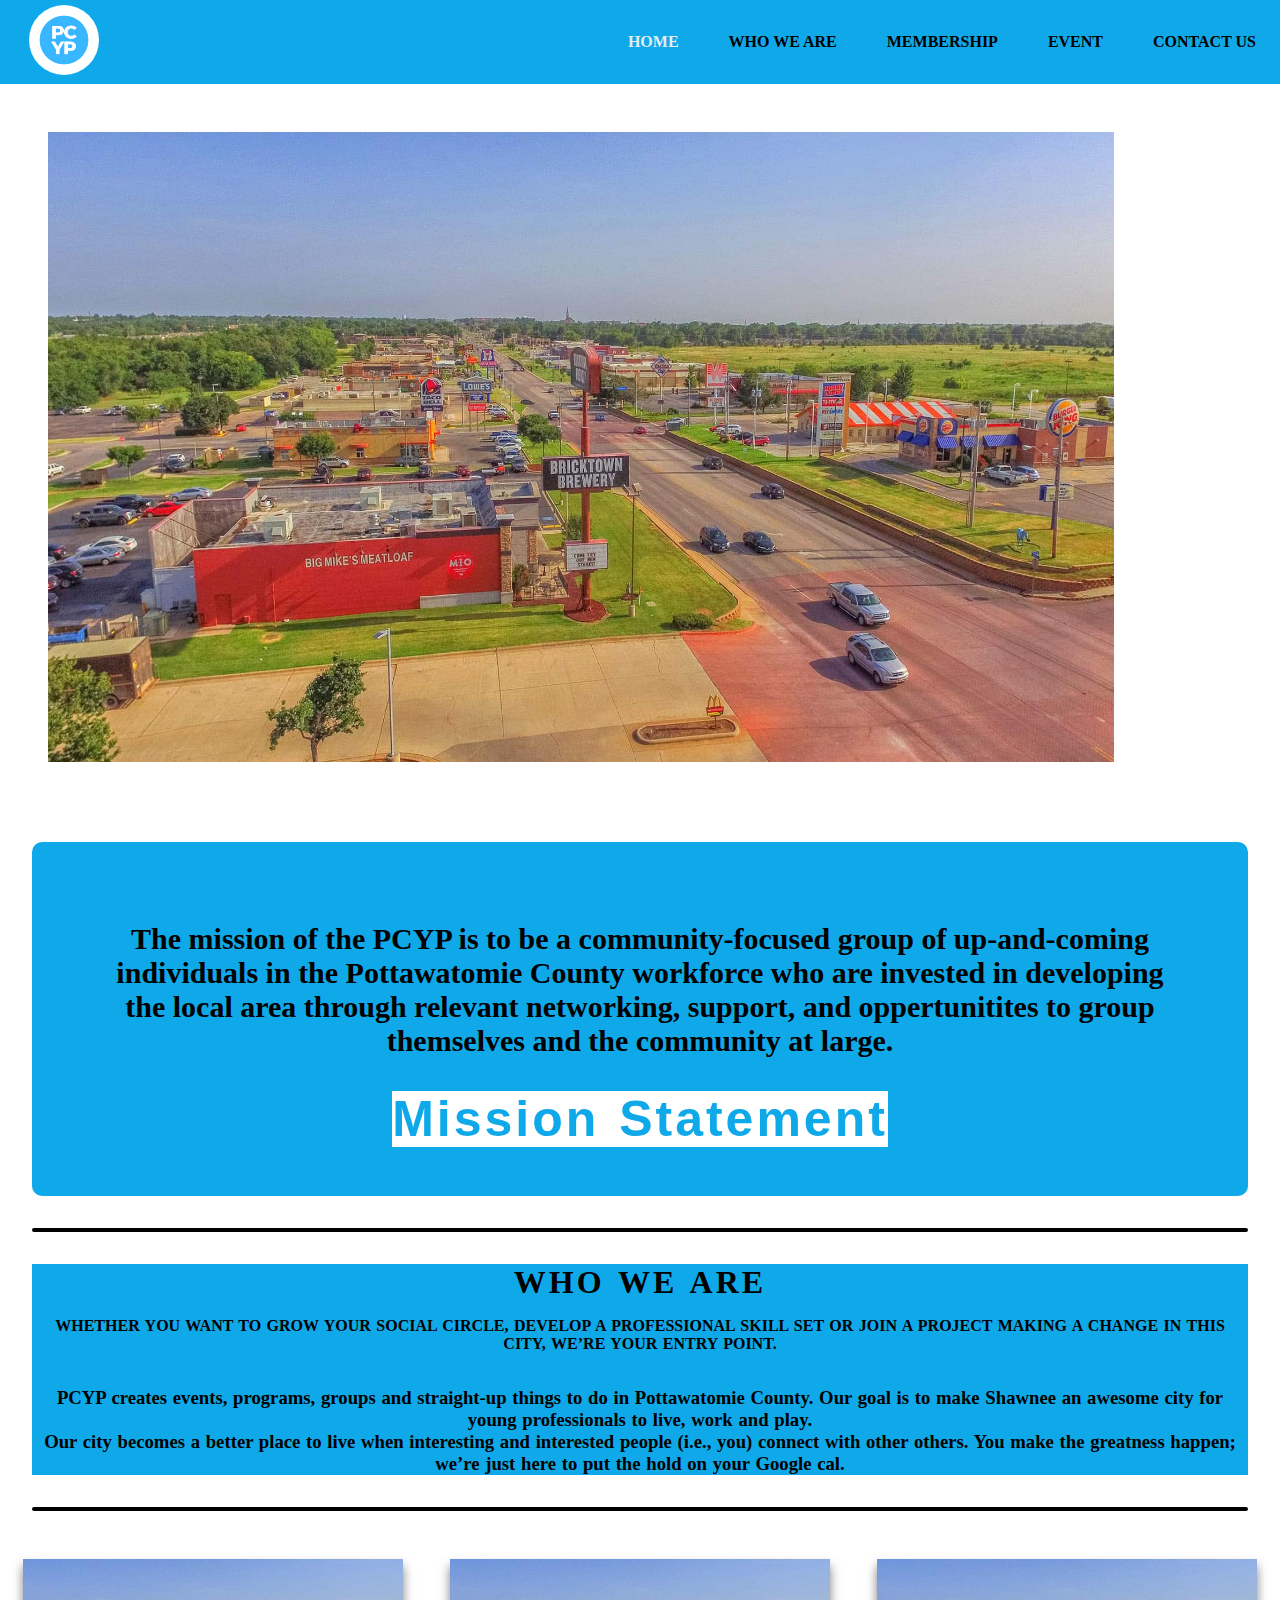
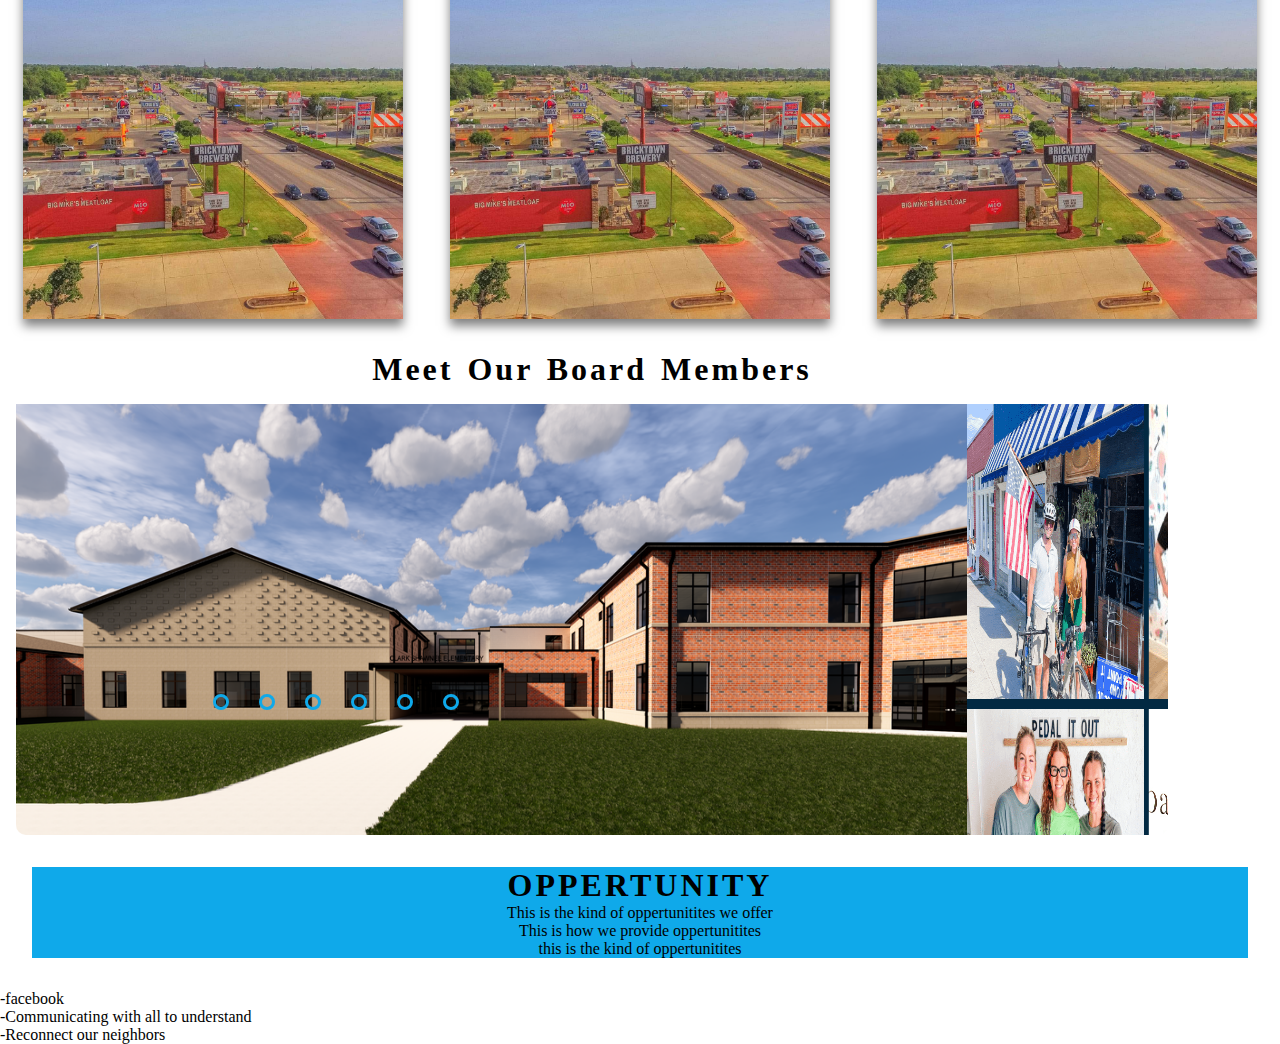
==== index.html @ 80ef13b3 "update to slider image and who we are section" ====
<!DOCTYPE html>
<html lang="en">

<head>

    <meta charset="UTF-8">
    <meta http-equiv="X-UA-Compatible" content="IE=edge">
    <meta name="viewport" content="width=device-width, initial-scale=1.0">
    <link rel="stylesheet" href="index.css">
    

    <title> Pottawatomie County Young Professionals </title>

</head>

  
<body>
    <header>
        <nav class="navbar"><a href="#"><img src="logo.png" alt="logo"></a>

            <ul class="nav-menu">
                <li class="nav-item"><a href="" class="nav-link-home"> HOME </a></li>
                <li class="nav-item"><a href="#who-we-are"  class="nav-link"> WHO WE ARE </a></li>
                <li class="nav-item"><a href="" class="nav-link"> MEMBERSHIP </a></li>
                <li class="nav-item"><a href="" class="nav-link"> EVENT </a></li>
                <li class="nav-item"><a href="" class="nav-link"> CONTACT US </a></li>
            </ul>

            <div class="hamburger">
                <span class="bar"></span>
                <span class="bar"></span>
                <span class="bar"></span>
            </div>
        </nav>
    </header>
    <script src="index.js"></script>

    <div class="image1">
        <img src="pcyp6.jpeg" alt="" class="image__img">
        <div class="image__overlay">
            <div class="image__txt1-1"><a href="#oppertunity"> <strong> Oppertunity </strong></a> </div>
            <div class="image__txt1">  <strong> Networking </strong>  </div>
            <div class="image__txt1">  <strong> Support </strong></div>
            <h1> IN POTTAWATOMIE COUNTY </h1>
        </div>
    </div>

    <div class="mission__statment">
        <h4 class="mission__statment--h4">
                The mission of the PCYP is to be a community-focused group of up-and-coming individuals in the Pottawatomie County workforce who are invested in developing the local area through relevant networking, support, and oppertunitites to group themselves and the community at large.
        </h4>
        <h1 class="mission__statment--title"><span> Mission Statement </span></h1>
    </div>

     <hr>
    <div class="who-we-are" id="who-we-are">
        <h1 class="who-we-are--title"> who we are </h1>
        <h4> Whether you want to grow your social circle, develop a professional skill set or join a project making a change in this city, we’re your entry point.</h4> <br>
        <h3> PCYP creates events, programs, groups and straight-up things to do in Pottawatomie County. Our goal is to make Shawnee an awesome city for young professionals to live, work and play.
            <br>
            Our city becomes a better place to live when interesting and interested people (i.e., you) connect with other others.
            You make the greatness happen; we’re just here to put the hold on your Google cal.</h3>
    </div>
    <hr>
    
<!--Start: Entire 3 card display -->
    <div class="wrapper">
<!-- Start: 1st card wrap -->
        <div class="card">
            <img src="pcyp6.jpeg" alt="">
            <div class="info">
                <h1> MISSION </h1>
                <p> The Pottawatomie County Young Professionals (PCYP) are enthusiastic young businesspeople in Pottawatomie County working together with a mission of developing tomorrow’s leaders through relevant networking (N), recognition (R), and personal growth (PG) opportunities.</p>
                <!--<a href="#" class="card__info-a"> Read More </a>-->
            </div>

        </div>
<!-- Start: 2rd card wrap -->
        <div class="card">
            <img src="pcyp6.jpeg" alt="">
            <div class="info">
                <h1> AUDIENCE </h1>
                <p>
                    <li> Between the age of 22-39 </li>
                    <li> Looking to network </li>
                    <li> Interested in meeting people in person and attending events </li>
                    <li> Concerned about public policy, taxes, and regulations that impact your business and your family </li>
                    <li> Looking for resources that can help you grow and develop as a young professional </li>
                    <li> Wanting to be involved with making a difference in our community </li>
                    <li> Apart of a growing company seeking to take on community leadership roles </li>
                    <li> Affiliated with an established organization that is committed to shaping the policies for the future of our area </li>    
                </p>
                <!--<a href="#" class="card__info-a"> Read More </a>-->
            </div>
<!-- Start: 2rd card wrap -->

        </div>
<!-- Start: 3rd card wrap -->
        <div class="card">
            <img src="pcyp6.jpeg" alt="">
            <div class="info">
                <h1> Purpose </h1>
                <p>
                    <li> PCYP provides its members with opportunities to advance their careers and build relationships with community and business leaders. </li>
                    <li> PCYP provides a forum for young professionals to establish and strengthen their business network. </li>
                    <li> (PCYP) broadens the base of activities and organizations available to young professionals by organizing a framework for social, cultural, educational, and community service activities. </li>
                    <li> (PCYP) provides a forum for young professionals to obtain information and develop the network and leadership skills to better serve family, profession, and community. </li>
                </p>
                <!--<a href="#" class="card__info-a"> Read More </a>-->
            </div>

        </div>
<!-- End: 3rd card wrap -->
    </div>
<!--Start: Entire 3 card display -->

<!-- Start: Image slider -->
<div class="slider"> <h1> Meet Our Board Members </h1>
    <div class="slides">
        <!--start: Radio button -->
        <input type="radio" name="radio-button" id="radio1">
        <input type="radio" name="radio-button" id="radio2">
        <input type="radio" name="radio-button" id="radio3">
        <input type="radio" name="radio-button" id="radio4">
        <input type="radio" name="radio-button" id="radio5">
        <input type="radio" name="radio-button" id="radio6">
        <!--End: Radio button -->

        <!--start: slide images --> 
            <div class="slide first"> 
                <img src="pcyp9.png" alt="">  
            </div>
            <div class="slide"> 
                <img src="pcyp4.png" alt=""> 
            </div>
            <div class="slide"> 
                <img src="pcyp8.png" alt="">  
            </div>
            <div class="slide"> 
                <img src="pcyp6.jpeg" alt="">  
            </div>
            <div class="slide"> 
                <img src="pcyp4.png" alt="">  
            </div>
            <div class="slide"> 
                <img src="pcyp4.png" alt="">
            </div>
            
        <!--End: slide images-->


        <!--start: automatic Navigation -->
        <div class="navigation-auto">
            <div class="auto-btn1"></div>
            <div class="auto-btn2"></div>
            <div class="auto-bt3"></div>
            <div class="auto-bt4"></div>
            <div class="auto-bt5"></div>
            <div class="auto-bt6"></div>
        </div>
        <!--End: automatic Navigation -->
    </div>

        <!-- start: manual nav -->
        <div class="navigation__manual">
            <label for="radio1" class="manual-btn"></label>
            <label for="radio2" class="manual-btn"></label>
            <label for="radio3" class="manual-btn"></label>
            <label for="radio4" class="manual-btn"></label>
            <label for="radio5" class="manual-btn"></label>
            <label for="radio6" class="manual-btn"></label>
        </div>
        <!-- end: manual nav -->

        <script type="text/javascript">
            var counter= 1;
            setInterval(function()
            {
                document.getElementById('radio' +counter).checked = true;
                counter++
                if (counter > 6)
                {
                    counter= 1;
                }
            },5000);
            
        </script>

</div>
<!-- End: Image slider -->

<!--start: Oppertunity -->
        <div class="oppertunity" id="oppertunity"> <h1> Oppertunity </h1>
            <li class="oppertunity-list"> This is the kind of oppertunitites we offer </li>
            <li class="oppertunity-list"> This is how we provide oppertunitites </li>
            <li class="oppertunity-list"> this is the kind of oppertunitites </li>
        </div>
<!--End: Oppertunity -->


<!--Start: Networking -->
        <div class="networking">
            <p> -facebook </p>
            <p> -Communicating with all to understand </p>
            <p> -Reconnect our neighbors </p>
        </div>
    

</body>

</html>
---- index.css ----
*
{
    padding: 0;
    margin: 0;
    box-sizing: border-box;
    width: auto;
    scroll-behavior: smooth;
}

header
{
    background-color: #0FA9EA;
}

li
{
    list-style: none;
}

a
{
    color: black;
    text-decoration: none;
    font-weight: bold;
    text-shadow: #fff;
}
h1
{
    text-transform: capitalize uppercase;
    word-spacing: 3px;
    letter-spacing: 3px;
}
hr
{
    border: 2px solid black;
    border-radius: 3px;
    margin: 2rem;
  }

.navbar
{
    min-height: 80px;
    display: flex;
    justify-content: space-between;
    align-items: center;
    padding: 0 24px;
}
.navbar a img
{
    width: 80px;
    height: 80px;
    border-radius: 50%;
    padding: 5px 5px 5px 5px;
}

.nav-menu
{
    display: flex;
    justify-content: space-between;
    align-items: center;
    gap: 50px;
}

.nav-link
{
    transition: 0.8s ease;
}
.nav-link-home
{
    color: #E5ECEF;
}
.nav-link:hover
{
    color:  blue;
}

.hamburger
{
    display: none;
    cursor: pointer;
}
.bar
{
    display: block;
    width: 30px;
    height: 3px;
    margin: 5px auto;
    -webkit-transition: all 0.3s ease-in-out;
    transition: all 0.3s ease-in-out;
    background-color: black;

}
.image1
{
    position: relative;
    width: 100%;
    padding: 3em;
}
.image__img
{
    display: block;
    width: 90%;
    height: 70vh;
}
.image__txt1
{
    font-size: 60px;
    letter-spacing: 2px;
}
.image__txt1-1
{
    font-size: 70px;
    letter-spacing: 5px;
    text-transform: uppercase;
    font-stretch: expanded;
    color: #0FA9EA
}
.image__txt1 strong
{
    text-transform: uppercase;
    color: #0FA9EA;
    
}
.image__overlay
{
    position: absolute;
    top: 0;
    left: 0;
    width: 100%;
    height: 100%;
    background: rgba(0, 0, 0, 0.6);
    color: #ffffff;
    font-family: Arial, Helvetica, sans-serif;
    font-size: large;
    display: flex;
    flex-direction: column;
    align-items: center;
    justify-content: center;
    font-weight: bold;
    opacity: 0;
    transition: opacity 0.55s;
}
.image__overlay:hover
{
    opacity: 1;
}

@media(max-width:730px)
{
    .hamburger
    {
        display: block;
    }
    .hamburger.active .bar:nth-child(2)
    {
        opacity: 0;
    }
    .hamburger.active .bar:nth-child(1)
    {
        transform: translateY(8px) rotate(45deg);
    }
    .hamburger.active .bar:nth-child(3)
    {
        transform: translateY(-8px) rotate(-45deg);
    }

    .nav-menu
    {
        position: fixed;
        left: -100%;
        top: 10px;
        gap: 0;
        background-color: #06594B;
        text-align: center;
        transition: 0.5s;
    }

    .nav-item
    {
        margin: 10px 0;
    }
    .nav-menu.active
    {
        left: 5px;
        justify-content: space-between;
    }
}

.mission__statment
{
    position: relative;
    margin: 2rem;
    padding: 3em;
    width: auto;
    background-color: #0FA9EA;
    border-radius: 10px;
}

.mission__statment--title
{
    font-family: sans-serif;
    text-align: center;
    font-size: 50px;
    position: relative;
    color: #0FA9EA;
}
.mission__statment--h4
{
    text-align: center;
    justify-content: center;
    margin: 2rem;
    font-size: 30px;
    font-weight: bold;

}
.mission__statment--title::before
{
    content: "";
    display: block;
    width: 120px;
    height: 2px;
    background: #000;
    position: absolute;
    left: 0;
    top: 50%;
    z-index: -2;
}
.mission__statment--title::after
{
    content: "";
    display: block;
    width: 120px;
    height: 2px;
    background: #000;
    position: absolute;
    right: 0;
    top: 50%;
    z-index: -2;
}
.who-we-are
{
    width: auto;
    background-color: #0FA9EA;
    margin: 2rem;
}
.who-we-are--title
{
    text-align: center;
    text-transform: capitalize;
    text-transform: uppercase;
}

.who-we-are h4
{
    word-spacing: 1.5px;
    margin: 1rem 1rem;
    text-align: center;
    text-transform: uppercase;
}
.who-we-are h3
{
    word-spacing: 1px;
    text-align: center;
}

span
{
    background: #fff;
}
.three__grids
{
    position: relative;
    width: 100%;
    background-color: #0FA9EA;
    margin: 5rem;
}
.event-calender
{
    position: relative;
    width: 100%;
}
.event-calender img
{
    width: 100%;
}
.wrapper
{
    position: relative;
    margin-top: 3rem;
    display: flex;
    width: 100%;
    justify-content: space-around;
}
.card
{
    width: 380px;
    height: 360px;
    padding: 2rem 1rem;
    background: grey;
    position:relative;
    display: flex;
    align-items: flex-end;
    box-shadow: 0px 7px 10px rgba(0, 0, 0, 0.5);
    transition: 0.5s ease-in-out;
}
.card:hover
{
    transform: translateY(20px);
}
.card:before
{
    content: "";
    position: absolute;
    left: 0;
    display: block;
    width: 100%;
    height: 100%;
    background: linear-gradient(to bottom, rgba(0, 176,155, 0.5), rgba(150, 201, 61, 1));
    z-index: 2;
    transition: 0.5s all;
    opacity: 0;
}
.card:hover::before
{
    opacity: 1;
}
.card img
{
    width: 100%;
    height: 100%;
    object-fit: cover;
    position: absolute;
    top: 0;
    left: 0;
}
.card .info
{
    position: relative;
    z-index: 3;
    columns: grey;
    opacity: 0;
    transform: translateY(30px);
    transition: 0.5 all;

}
.card .info h1
{
    margin: 0;
}
.card .info p
{
    letter-spacing: 2px;
    font-size: 20px;
    margin-top: 8px;
    margin-bottom: 20px;
}
.card:hover .info
{
    opacity: 1;
    transform: translateY(0px);
}
.card__info-a
{
    background-color: #000;
    text-decoration: none;
    padding: 0.5rem 1rem;
    background: #fff;
    color: #000;
    font-size: 10px;
    font-weight: bold;
    cursor: pointer;
    transition: 0.4 ease-in-out;
}

.slider
{
    width: 90%;
    height: 500px;
    border-radius: 10px;
    overflow: hidden;
    margin: 1rem;
}

.slider h1
{
    text-transform: capitalize;
    text-shadow: #50c5d3;
    text-align: center;
    margin: 1rem;
}
.slides
{
    width: 500%;
    height: 300px;
    display: flex;
}

.slides input
{
    display: none;
}
.slide
{
    width: 100%;
    transition: 2s;
}
.slide__first
{
    margin: 4rem;
}

.slide img
{
    width: 100%;
    height: 600px;
}

.navigation__manual /* want to have the little buttons on the bottom but they are not positioning how I want them to */
{
    position: absolute;
    width: 50%;
    margin-top: -10px;
    display: flex;
    justify-content: center;
    
}
.manual-btn
{
    border: 3px solid #0FA9EA;
    padding: 5px;
    border-radius: 10px;
    cursor: pointer;
    transition: 1s;
}
.manual-btn:not(:last-child)
{
    margin-right: 30px;
}
.manual-btn:hover
{
    background: #0FA9EA;
}
#radio1:checked ~ .first
{
    margin-left: 0%;
}
#radio2:checked ~ .first
{
    margin-left: -20%;
}
#radio3:checked ~ .first
{
    margin-left: -40%;
}
#radio4:checked ~ .first
{
    margin-left: -60%;
}
#radio5:checked ~ .first
{
    margin-left: -80%;
}
#radio6:checked ~ .first
{
    margin-left: -100%;
}

.navigation-auto div
{
    border: 2px solid #0FA9EA;
    padding: 5px;
    border-radius: 10px;
    transition: 1s;
}
.navigation-auto div:not(:last-child)
{
    margin-right: 40px;
}

#radio1:checked ~ .navigation-auto .auto-btn1
{
    background: #0FA9EA;
}
#radio2:checked ~ .navigation-auto .auto-btn2
{
    background: #0FA9EA;
}
#radio3:checked ~ .navigation-auto .auto-btn3
{
    background: #0FA9EA;
}
#radio4:checked ~ .navigation-auto .auto-btn4
{
    background: #0FA9EA;
}
#radio5:checked ~ .navigation-auto .auto-btn5
{
    background: #0FA9EA;
}
#radio6:checked ~ .navigation-auto .auto-btn6
{
    background: #0FA9EA;
}

.oppertunity
{
    background-color: #0FA9EA;
    width: auto;
    height: fit-content;
    margin: 2rem;
}

.oppertunity-list
{
    text-align: center;
}

.oppertunity h1
{
    text-align: center;
    text-transform: uppercase;
}
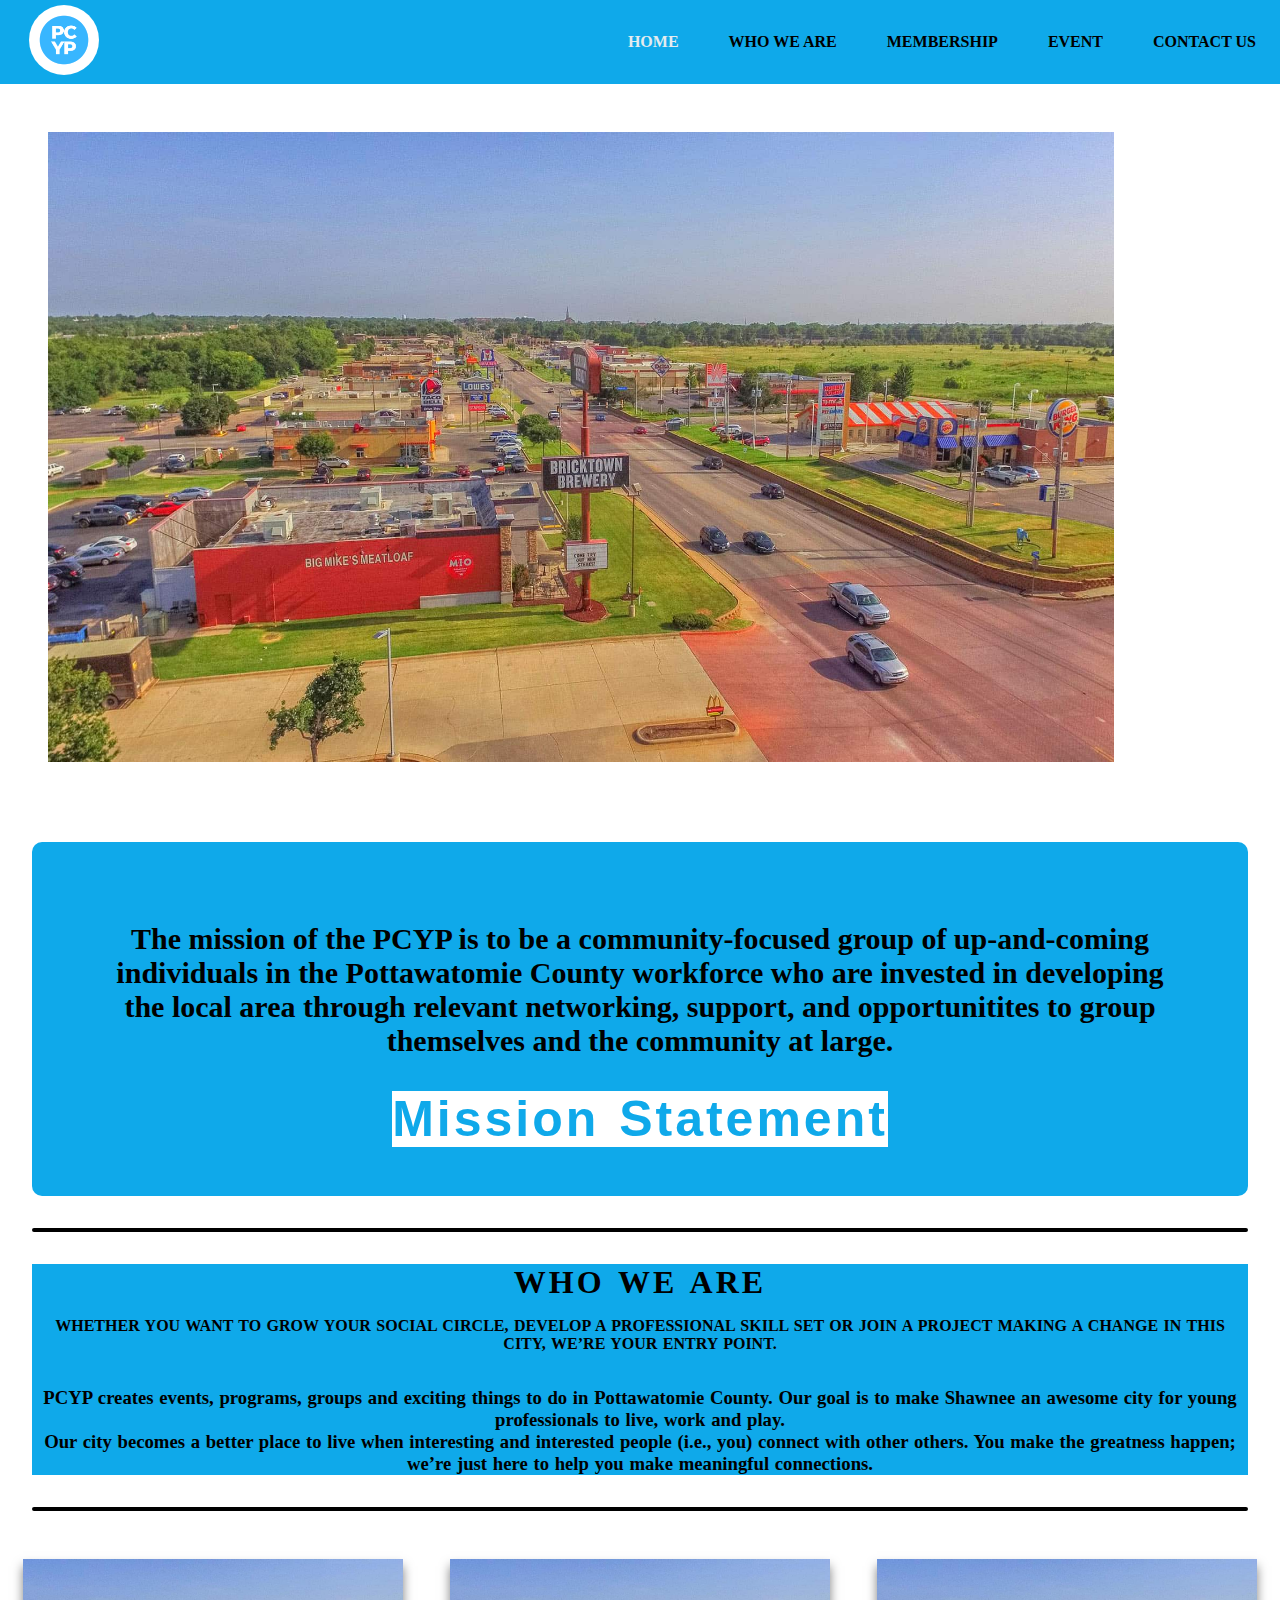
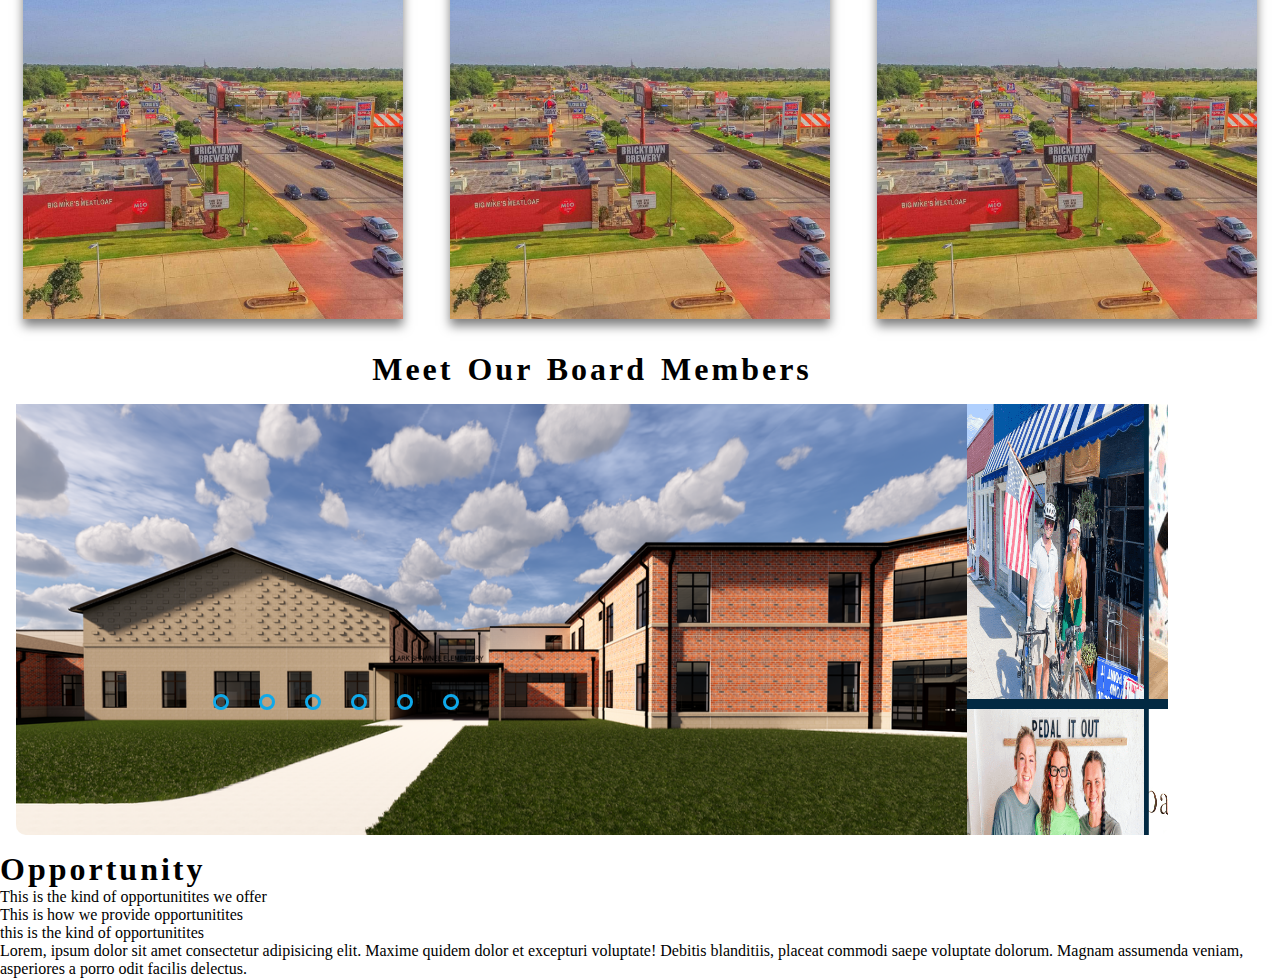
==== commit e9303aae: "correction to opportunity" ====
--- a/index.html
+++ b/index.html
@@ -38,7 +38,7 @@
     <div class="image1">
         <img src="pcyp6.jpeg" alt="" class="image__img">
         <div class="image__overlay">
-            <div class="image__txt1-1"><a href="#oppertunity"> <strong> Oppertunity </strong></a> </div>
+            <div class="image__txt1-1"><a href="#opportunity"> <strong> opportunity </strong></a> </div>
             <div class="image__txt1">  <strong> Networking </strong>  </div>
             <div class="image__txt1">  <strong> Support </strong></div>
             <h1> IN POTTAWATOMIE COUNTY </h1>
@@ -47,7 +47,7 @@
 
     <div class="mission__statment">
         <h4 class="mission__statment--h4">
-                The mission of the PCYP is to be a community-focused group of up-and-coming individuals in the Pottawatomie County workforce who are invested in developing the local area through relevant networking, support, and oppertunitites to group themselves and the community at large.
+                The mission of the PCYP is to be a community-focused group of up-and-coming individuals in the Pottawatomie County workforce who are invested in developing the local area through relevant networking, support, and opportunitites to group themselves and the community at large.
         </h4>
         <h1 class="mission__statment--title"><span> Mission Statement </span></h1>
     </div>
@@ -56,10 +56,10 @@
     <div class="who-we-are" id="who-we-are">
         <h1 class="who-we-are--title"> who we are </h1>
         <h4> Whether you want to grow your social circle, develop a professional skill set or join a project making a change in this city, we’re your entry point.</h4> <br>
-        <h3> PCYP creates events, programs, groups and straight-up things to do in Pottawatomie County. Our goal is to make Shawnee an awesome city for young professionals to live, work and play.
+        <h3> PCYP creates events, programs, groups and exciting things to do in Pottawatomie County. Our goal is to make Shawnee an awesome city for young professionals to live, work and play.
             <br>
             Our city becomes a better place to live when interesting and interested people (i.e., you) connect with other others.
-            You make the greatness happen; we’re just here to put the hold on your Google cal.</h3>
+            You make the greatness happen; we’re just here to help you make meaningful connections.</h3>
     </div>
     <hr>
     
@@ -189,20 +189,18 @@
 </div>
 <!-- End: Image slider -->
 
-<!--start: Oppertunity -->
-        <div class="oppertunity" id="oppertunity"> <h1> Oppertunity </h1>
-            <li class="oppertunity-list"> This is the kind of oppertunitites we offer </li>
-            <li class="oppertunity-list"> This is how we provide oppertunitites </li>
-            <li class="oppertunity-list"> this is the kind of oppertunitites </li>
-        </div>
-<!--End: Oppertunity -->
+<!--start: Opportunity -->
+        <div class="opportunity" id="opportunity"> <h1> Opportunity </h1>
+            <li class="opportunity-list"> This is the kind of opportunitites we offer </li>
+            <li class="opportunity-list"> This is how we provide opportunitites </li>
+            <li class="opportunity-list"> this is the kind of opportunitites </li>
+        </div>
+<!--End: Opportunity -->
 
 
 <!--Start: Networking -->
         <div class="networking">
-            <p> -facebook </p>
-            <p> -Communicating with all to understand </p>
-            <p> -Reconnect our neighbors </p>
+           <p>Lorem, ipsum dolor sit amet consectetur adipisicing elit. Maxime quidem dolor et excepturi voluptate! Debitis blanditiis, placeat commodi saepe voluptate dolorum. Magnam assumenda veniam, asperiores a porro odit facilis delectus.</p>
         </div>
     
 
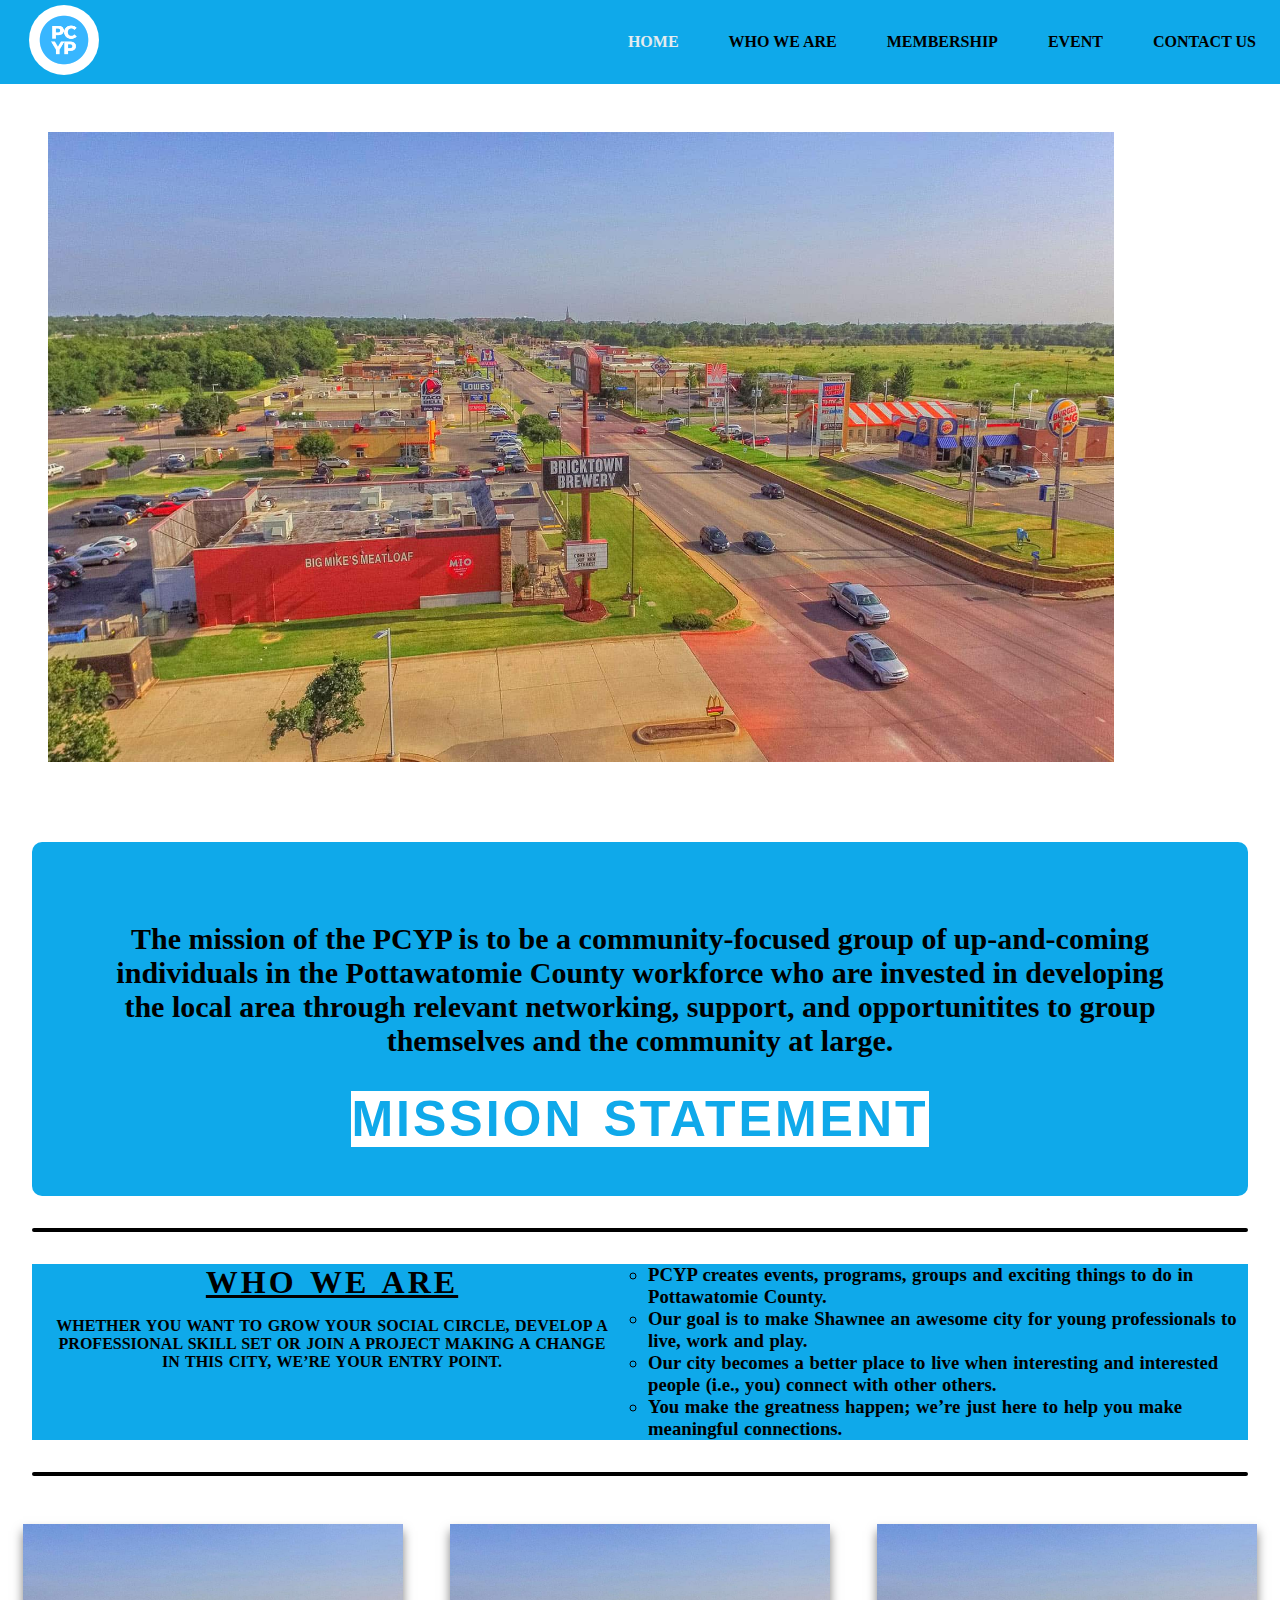
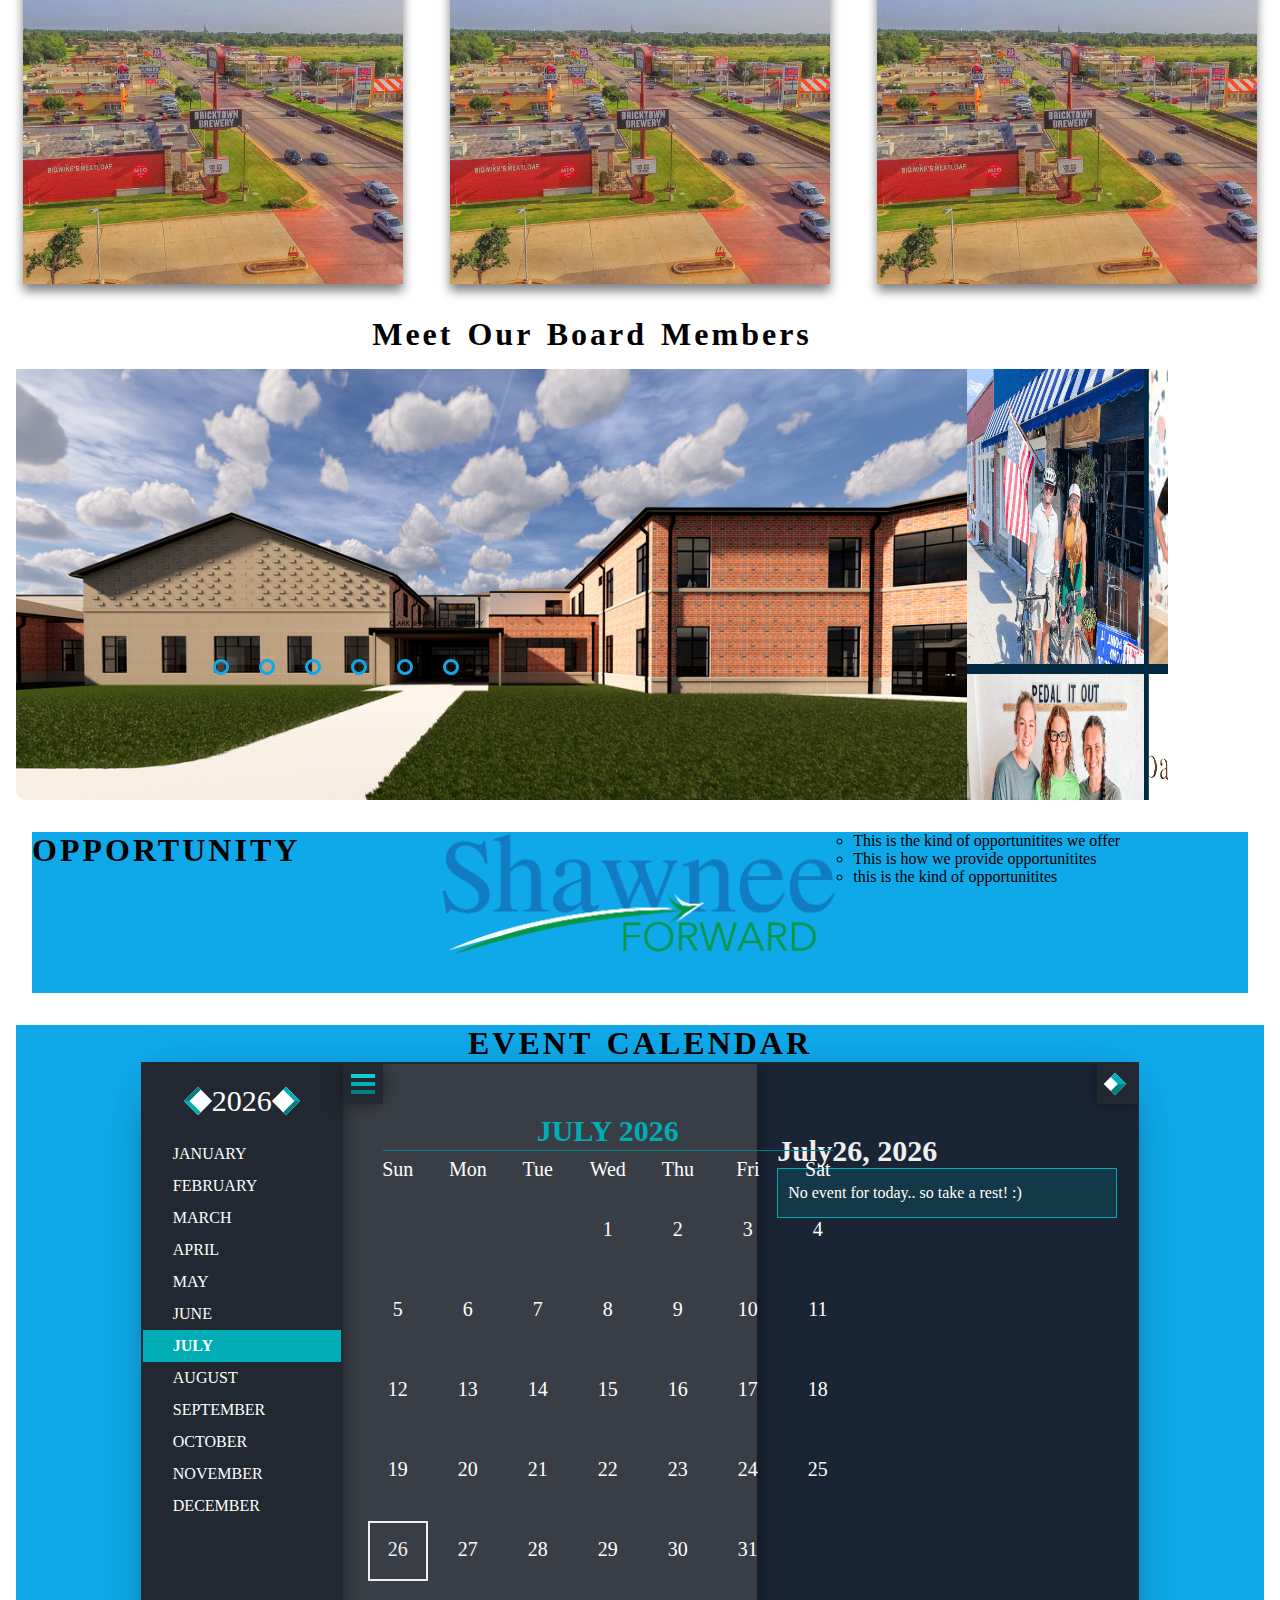
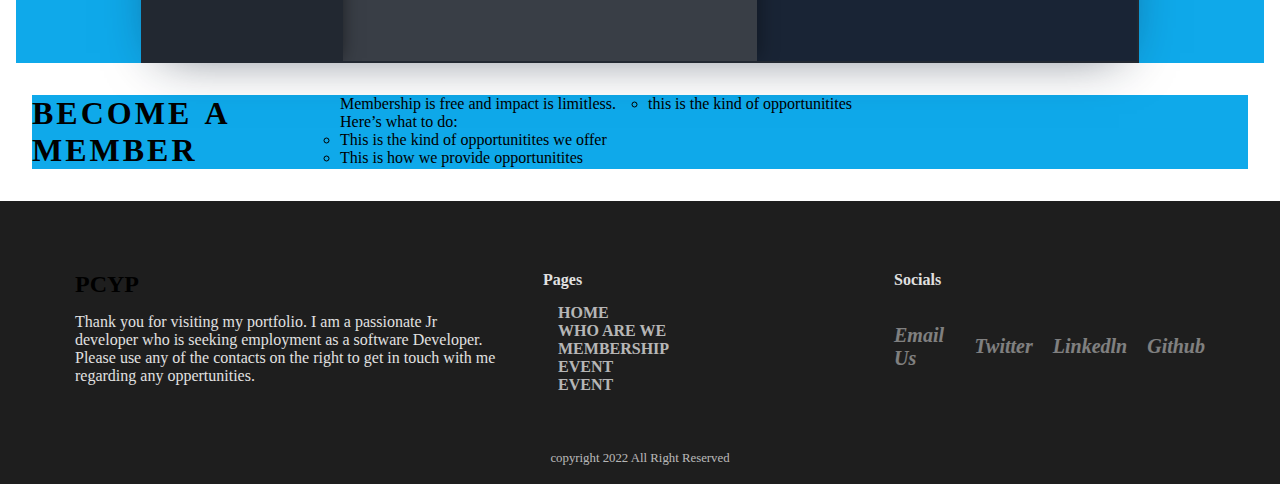
==== commit 81bc0e59: "Event calendar added other sections" ====
--- a/index.html
+++ b/index.html
@@ -7,6 +7,9 @@
     <meta http-equiv="X-UA-Compatible" content="IE=edge">
     <meta name="viewport" content="width=device-width, initial-scale=1.0">
     <link rel="stylesheet" href="index.css">
+    <link rel="stylesheet" href="evo-calendar.css">
+    <link rel="stylesheet" href="evo-calendar.min.css">
+    <link rel="stylesheet" href="evo-calendar.midnight-blue.min.css">
     
 
     <title> Pottawatomie County Young Professionals </title>
@@ -19,10 +22,10 @@
         <nav class="navbar"><a href="#"><img src="logo.png" alt="logo"></a>
 
             <ul class="nav-menu">
-                <li class="nav-item"><a href="" class="nav-link-home"> HOME </a></li>
+                <li class="nav-item"><a href="#index.html" class="nav-link-home"> HOME </a></li>
                 <li class="nav-item"><a href="#who-we-are"  class="nav-link"> WHO WE ARE </a></li>
-                <li class="nav-item"><a href="" class="nav-link"> MEMBERSHIP </a></li>
-                <li class="nav-item"><a href="" class="nav-link"> EVENT </a></li>
+                <li class="nav-item"><a href="#membership" class="nav-link"> MEMBERSHIP </a></li>
+                <li class="nav-item"><a href="#calendar" class="nav-link"> EVENT </a></li>
                 <li class="nav-item"><a href="" class="nav-link"> CONTACT US </a></li>
             </ul>
 
@@ -39,8 +42,8 @@
         <img src="pcyp6.jpeg" alt="" class="image__img">
         <div class="image__overlay">
             <div class="image__txt1-1"><a href="#opportunity"> <strong> opportunity </strong></a> </div>
-            <div class="image__txt1">  <strong> Networking </strong>  </div>
-            <div class="image__txt1">  <strong> Support </strong></div>
+            <div class="image__txt1-1">  <a href=""><strong> Networking </strong></a>  </div>
+            <div class="image__txt1-1">  <a href=""><strong> Support </strong></a></div>
             <h1> IN POTTAWATOMIE COUNTY </h1>
         </div>
     </div>
@@ -53,15 +56,22 @@
     </div>
 
      <hr>
+
     <div class="who-we-are" id="who-we-are">
         <h1 class="who-we-are--title"> who we are </h1>
         <h4> Whether you want to grow your social circle, develop a professional skill set or join a project making a change in this city, we’re your entry point.</h4> <br>
-        <h3> PCYP creates events, programs, groups and exciting things to do in Pottawatomie County. Our goal is to make Shawnee an awesome city for young professionals to live, work and play.
-            <br>
-            Our city becomes a better place to live when interesting and interested people (i.e., you) connect with other others.
-            You make the greatness happen; we’re just here to help you make meaningful connections.</h3>
+        <h3><li> PCYP creates events, programs, groups and exciting things to do in Pottawatomie County. </li>
+            <li> Our goal is to make Shawnee an awesome city for young professionals to live, work and play.</li>
+            <li> Our city becomes a better place to live when interesting and interested people (i.e., you) connect with other others. </li>
+            <li> You make the greatness happen; we’re just here to help you make meaningful connections. </li>
+        </h3>
     </div>
     <hr>
+    <!--<div class="container">      
+                  
+        <p>Turnip greens yarrow ricebean rutabaga endive cauliflower sea lettuce kohlrabi amaranth water spinach avocado daikon napa cabbage asparagus winter purslane kale. Celery potato scallion desert raisin horseradish spinach carrot soko.</p>
+      </div>
+    <hr> -->     
     
 <!--Start: Entire 3 card display -->
     <div class="wrapper">
@@ -189,19 +199,156 @@
 </div>
 <!-- End: Image slider -->
 
+
 <!--start: Opportunity -->
-        <div class="opportunity" id="opportunity"> <h1> Opportunity </h1>
+<div class="opportunity" id="opportunity">
+    <h1 class="opportunity-title"> Opportunity </h1>
+    <img src="pcyp8.png" class="opportunity-img" alt="pcyp8">
+    <li class="opportunity-list"> This is the kind of opportunitites we offer </li>
+    <li class="opportunity-list"> This is how we provide opportunitites </li>
+    <li class="opportunity-list"> this is the kind of opportunitites </li>
+</div>
+        
+<!--End: Opportunity -->
+
+
+<!--Start: Calendar -->
+        <div class="hero">
+            <h1> Event Calendar </h1>
+    
+            <div id="calendar"></div>
+                    
+        </div>
+    
+    
+    
+        <!-- jQuery library (required) -->
+        <script src="https://cdn.jsdelivr.net/npm/jquery@3.4.1/dist/jquery.min.js"></script>
+        <script src="evo-calendar.min.js"></script>
+    
+        <script>
+            // Initialize evo-calendar in your script file or an inline <script> tag
+            $(document).ready(function()
+            {
+            $('#calendar').evoCalendar({
+                theme: "Midnight Blue",
+                calendarEvents: [
+            {
+                id: 'Event 1', // Event's ID (required)
+                name: "New Year", // Event name (required)
+                date: "January/1/2020", // Event date (required)
+                description: " This is the first day of the new year",
+                type: "holiday", // Event type (required)
+                everyYear: true // Same event every year (optional)
+            },
+            {
+                name: "New Member Launch",
+                badge: "04/13 - 04/15", // Event badge (optional)
+                date: ["October/25/2022", "October/25/2022"], // Date range
+                description: "Learn all about PCYP and how to get the most out of your membership.", // Event description (optional)
+                type: "event",
+                color: "#63d867" // Event custom color (optional)
+            },
+            {
+                name: "New Member Launch",
+                badge: "04/13 - 04/15", // Event badge (optional)
+                date: ["July/26/2022", "July/26/2022"], // Date range
+                description: "Learn all about PCYP and how to get the most out of your membership.", // Event description (optional)
+                type: "event",
+                color: "#63d867" // Event custom color (optional)
+            },
+            {
+                name: "New Member Launch",
+                badge: "02/13 - 02/15", // Event badge (optional)
+                date: ["April/11/2022", "April/11/2022"], // Date range
+                description: "Learn all about PCYP and how to get the most out of your membership. ", // Event description (optional)
+                type: "event",
+                color: "#63d867" // Event custom color (optional)
+            },
+            {
+                name: "Christmas Day",
+                badge: "02/13 - 02/15", // Event badge (optional)
+                date: ["December/25/2022", "December/25/2022"], // Date range
+                description: "It is Christmas Day", // Event description (optional)
+                type: "event",
+                color: "#63d867" // Event custom color (optional)
+            },
+            {
+                name: "Happy Thanksgiving",
+                badge: "02/13 - 02/15", // Event badge (optional)
+                date: ["November/24/2022", "November/24/2022"], // Date range
+                description: "Dont eat too much", // Event description (optional)
+                type: "event",
+                color: "#63d867" // Event custom color (optional)
+            },
+            ]
+                })
+                    })
+        </script>
+        
+        <!--End: Calendar -->
+
+        <!--start: Opportunity -->
+        <div class="membership" id="membership">
+            <h1 class="membership-title"> Become A Member </h1>
+            <p>Membership is free and impact is limitless. Here’s what to do:</p>
             <li class="opportunity-list"> This is the kind of opportunitites we offer </li>
             <li class="opportunity-list"> This is how we provide opportunitites </li>
             <li class="opportunity-list"> this is the kind of opportunitites </li>
         </div>
+        
 <!--End: Opportunity -->
 
-
-<!--Start: Networking -->
-        <div class="networking">
-           <p>Lorem, ipsum dolor sit amet consectetur adipisicing elit. Maxime quidem dolor et excepturi voluptate! Debitis blanditiis, placeat commodi saepe voluptate dolorum. Magnam assumenda veniam, asperiores a porro odit facilis delectus.</p>
-        </div>
+<!--Start: Footer -->
+<footer class="footer">
+    <div class="footer-cont">
+        <div class="footer-row">
+            <div>
+                <h2><a href="#"> PCYP </a></h2>
+                <p>Thank you for visiting my portfolio. I am a passionate Jr developer who is seeking employment as a software Developer. Please use any of the contacts on the right to get in touch with me regarding any oppertunities. </p>
+            </div>
+            <div class="footer-pages">
+                <h4> Pages </h4>
+                <ul>
+                    <li><a href="#">HOME</a></li>
+                    <li><a href="#who-we-are">WHO ARE WE</a></li>
+                    <li><a href="#membership">MEMBERSHIP</a></li>
+                    <li><a href="#calendar">EVENT</a></li>
+                    <li><a href="#">EVENT</a></li>
+                </ul>
+            </div>
+            <div>
+                <h4>Socials</h4>
+                <div class="socialButton">
+                    <a href="mailto:chrisdawolo@gmail.com">
+                        <i class="bx bxl-email"> Email Us</i>
+                    </a>
+                    <a href="https://twitter.com/chrisbeast24">
+                        <i class="fab fa-twitter"> Twitter </i>
+                    </a>
+                    <!--<a href="tel:8322930773">
+                        <i class="fab fa-phone"> Cell </i>
+                    </a>-->
+                    <a href="https://www.linkedin.com/in/mehnchris/">
+                        <i class="bx bxl-linkedln"> Linkedln </i>
+                    </a>
+                    <a href="https://github.com/mehnchris/mehnchris">
+                        <i class="bx bxl-linkedln"> Github </i>
+                    </a>
+                </div>
+                    
+            </div>
+
+        </div> 
+    </div> 
+    <div class="copyright">
+        <p>copyright 2022 All Right Reserved</p>
+    </div>
+</footer>
+<!--End: Footer -->  
+
+
+
     
 
 </body>
--- a/index.css
+++ b/index.css
@@ -14,10 +14,10 @@
     background-color: #0FA9EA;
 }
 
-li
+/*li
 {
     list-style: none;
-}
+}*/
 
 a
 {
@@ -28,7 +28,8 @@
 }
 h1
 {
-    text-transform: capitalize uppercase;
+    text-transform: capitalize;
+    text-transform: uppercase;
     word-spacing: 3px;
     letter-spacing: 3px;
 }
@@ -53,6 +54,10 @@
     height: 80px;
     border-radius: 50%;
     padding: 5px 5px 5px 5px;
+}
+.navbar li
+{
+    list-style: none;
 }
 
 .nav-menu
@@ -242,12 +247,18 @@
 .who-we-are
 {
     width: auto;
+    justify-content: center;
     background-color: #0FA9EA;
     margin: 2rem;
+    column-count: 2;
+    height: fit-content;
+    justify-content: space-around;
+    list-style: circle;
 }
 .who-we-are--title
 {
     text-align: center;
+    text-decoration: underline;
     text-transform: capitalize;
     text-transform: uppercase;
 }
@@ -258,11 +269,13 @@
     margin: 1rem 1rem;
     text-align: center;
     text-transform: uppercase;
+    font-family: serif;
+    justify-content: space-evenly;
 }
 .who-we-are h3
 {
     word-spacing: 1px;
-    text-align: center;
+    text-align: left;
 }
 
 span
@@ -283,7 +296,7 @@
 }
 .event-calender img
 {
-    width: 100%;
+    float: right;
 }
 .wrapper
 {
@@ -504,22 +517,221 @@
     background: #0FA9EA;
 }
 
-.oppertunity
-{
+.opportunity
+{
+    width: auto;
+    justify-content: center;
     background-color: #0FA9EA;
+    margin: 2rem;
+    column-count: 3;
+    height: fit-content;
+    justify-content: space-around;
+    list-style: circle;
+}
+.opportunity-img
+{
+    width: 100%;
+}
+.opportunity--title
+{
+    text-align: center;
+    margin-left: 3rem;
+    text-decoration: underline;
+    text-transform: capitalize;
+    text-transform: uppercase;
+}
+
+.opportunity h4
+{
+    word-spacing: 1.5px;
+    margin-left: 3rem;
+    margin: 1rem 1rem;
+    text-align: center;
+    text-transform: uppercase;
+    font-family: serif;
+    justify-content: space-evenly;
+}
+.opportunity h3
+{
+    word-spacing: 1px;
+    text-align: left;
+}
+.column 
+{
+    float: left;
     width: auto;
     height: fit-content;
+    background-color: #0FA9EA;
+    position: relative;
+    width: 50%;
+}
+  
+  /* Clear floats after the columns */
+.row:after 
+{
+    content: "";
+    display: table;
+    clear: both;
+}
+
+#calendar
+{
+    width: 80%;
+    position: relative;
+
+}
+
+.hero
+{
+    background-color: #0FA9EA;
+    margin: 1rem;
+}
+.hero h1
+{
+    text-align: center;
+}
+.membership
+{
+    width: auto;
+    justify-content: center;
+    background-color: #0FA9EA;
     margin: 2rem;
-}
-
-.oppertunity-list
-{
-    text-align: center;
-}
-
-.oppertunity h1
-{
-    text-align: center;
-    text-transform: uppercase;
-}
-
+    column-count: 4;
+    height: fit-content;
+    justify-content: space-around;
+    list-style: circle;
+}
+
+.membership p
+{
+    float: right;
+}
+.membership--title
+{
+    text-align: center;
+    margin-left: 3rem;
+    text-decoration: underline;
+    text-transform: capitalize;
+    text-transform: uppercase;
+}
+
+.membership h4
+{
+    word-spacing: 1.5px;
+    margin-left: 3rem;
+    margin: 1rem 1rem;
+    text-align: center;
+    text-transform: uppercase;
+    font-family: serif;
+    justify-content: space-evenly;
+}
+.membership h3
+{
+    word-spacing: 1px;
+    text-align: left;
+}
+
+/* Start: Footer */
+.footer
+{
+    padding: 70px 0 0;
+    background-color: rgb(30, 30, 30);
+    box-sizing: border-box;
+    width: 100%;
+    font-size: 1em;
+}
+.footer .footer-cont
+{
+    max-width: 1170px;
+    margin: auto;
+}
+.footer .footer-pages li
+{
+    list-style-type: none;
+}
+.footer .footer-row
+{
+    display: flex;
+    flex-wrap: wrap;
+    width: 100%;
+    color: rgb(225, 225, 225, 1);
+}
+.footer .footer-row > div:nth-child(1)
+{
+    width: 40%;
+} 
+.footer .footer-row > div
+{
+    width: 30%;
+    padding: 0 20px;
+    display: flex;
+    flex-direction: column;
+    gap: 15px;
+    flex-grow: 1;
+}
+.footer .footer-row li:hover
+{
+    transform: translateX(0);
+}
+.footer .footer-row ul a
+{
+    text-decoration: none;
+    color: rgb(225, 225, 225, .8);
+    margin-left: 15px;
+}
+.footer .footer-row .socialButton
+{
+    display: flex;
+    align-items: center;
+    gap: 20px;
+    cursor: pointer;
+    width: fit-content;
+    margin-top: 20px;
+}
+.footer .footer-row .socialButton i
+{
+    font-size: 20px;
+    text-decoration: none;
+    color: rgb(225, 225, 225);
+    transition: .3s;
+    opacity: .5;
+    transform: translateY(0);
+}
+.footer .footer-row .socialButton i:hover
+{
+    opacity: 1;
+    transform: translateY(-5px);
+}
+.footer .copyright
+{
+    display: flex;
+    align-items: center;
+    justify-content: center;
+    margin-top: 40px;
+    height: 50px;
+    background-color: rgb(30, 30, 30);
+    color: rgb(225, 225, 225, .8);
+    font-size: .8em;
+}
+
+/*Start: Responsive part of footer */
+@media only screen and (max-width: 1170px)
+{
+    .footer .footer-row > div
+    {
+        width: 50% !important;
+        margin-bottom: 30px;
+
+    }
+
+@media only screen and (max-width: 574px)
+    { 
+       .footer .footer-row > div
+       {
+           width: 100% !important;
+       }
+    }
+}
+/*End: Responsive part of footer */
+
+/* End: Footer */
--- a/evo-calendar.css
+++ b/evo-calendar.css
@@ -0,0 +1,992 @@
+/*!
+ * Evo Calendar - Simple and Modern-looking Event Calendar Plugin
+ *
+ * Licensed under the MIT License
+ *
+ * Version: 1.1.2
+ * Author: Edlyn Villegas
+ * Docs: https://edlynvillegas.github.com/evo-calendar
+ * Repo: https://github.com/edlynvillegas/evo-calendar
+ * Issues: https://github.com/edlynvillegas/evo-calendar/issues
+ *
+*/
+
+*, ::after, ::before {
+    -webkit-box-sizing: border-box;
+    box-sizing: border-box;
+}
+html, body {
+    padding: 0;
+    margin: 0;
+}
+body {
+    font-family: 'Source Sans Pro';
+}
+input:focus, textarea:focus, button:focus {
+    outline: none;
+}
+.evo-calendar {
+    position: relative;
+    background-color: #fbfbfb;
+    color: #5a5a5a;
+    width: 100%;
+    -webkit-box-shadow: 0 10px 50px -20px #8773c1;
+            box-shadow: 0 10px 50px -20px #8773c1;
+    margin: 0 auto;
+    overflow: hidden;
+    z-index: 1;
+}
+
+.calendar-sidebar {
+    position: absolute;
+    margin-top: 0;
+    width: 200px;
+    height: 100%;
+    float: left;
+    background-color: #8773c1;
+    color: #fff;
+    z-index: 1;
+    -webkit-box-shadow: 5px 0 18px -3px #8773c1;
+            box-shadow: 5px 0 18px -3px #8773c1;
+    -webkit-transition: all .3s ease;
+    -o-transition: all .3s ease;
+    transition: all .3s ease;
+    -webkit-transform: translateX(0);
+        -ms-transform: translateX(0);
+            transform: translateX(0);
+    z-index: 2;
+}
+
+.sidebar-hide .calendar-sidebar {
+    -webkit-transform: translateX(-100%);
+        -ms-transform: translateX(-100%);
+            transform: translateX(-100%);
+    -webkit-box-shadow: none;
+            box-shadow: none;
+}
+.calendar-sidebar > span#sidebarToggler {
+    position: absolute;
+    width: 40px;
+    height: 40px;
+    top: 0;
+    right: 0;
+    -webkit-transform: translate(100%, 0);
+        -ms-transform: translate(100%, 0);
+            transform: translate(100%, 0);
+    background-color: #8773c1;
+    padding: 10px 8px;
+    cursor: pointer;
+    -webkit-box-shadow: 5px 0 18px -3px #8773c1;
+            box-shadow: 5px 0 18px -3px #8773c1;
+}
+
+.calendar-sidebar > .calendar-year {
+    padding: 20px;
+    text-align: center;
+}
+.calendar-sidebar > .calendar-year > p {
+    margin: 0;
+    font-size: 30px;
+    display: inline-block;
+}
+.calendar-sidebar > .calendar-year > button.icon-button {
+    display: inline-block;
+    width: 20px;
+    height: 20px;
+    overflow: visible;
+}
+.calendar-sidebar > .calendar-year > button.icon-button > span {
+    border-right: 4px solid #fff;
+    border-bottom: 4px solid #fff;
+    width: 100%;
+    height: 100%;
+}
+.calendar-sidebar > .calendar-year > img[year-val="prev"] {
+    float: left;
+}
+.calendar-sidebar > .calendar-year > img[year-val="next"] {
+    float: right;
+}
+.calendar-sidebar > .month-list::-webkit-scrollbar {
+    width: 5px;
+    height: 5px;
+}
+.calendar-sidebar > .month-list::-webkit-scrollbar-track {
+    background: transparent;
+}
+.calendar-sidebar > .month-list::-webkit-scrollbar-thumb {
+    background: #fff;
+    border-radius: 5px;
+}
+.calendar-sidebar > .month-list::-webkit-scrollbar-thumb:hover {
+    background: #d6c8ff;
+}
+.calendar-sidebar > .month-list > .calendar-months {
+    list-style-type: none;
+    margin: 0;
+    padding: 0;
+}
+.calendar-sidebar > .month-list > .calendar-months > li {
+    padding: 7px 30px;
+    cursor: pointer;
+    font-size: 16px;
+}
+.calendar-sidebar > .month-list > .calendar-months > li:hover {
+    background-color: #a692e0;
+}
+.calendar-sidebar > .month-list > .calendar-months > li.active-month {
+    background-color: #755eb5;
+}
+
+.calendar-inner {
+    position: relative;
+    padding: 40px 30px;
+    float: left;
+    width: 100%;
+    max-width: calc(100% - 600px);
+    margin-left: 200px;
+    background-color: #fff;
+    -webkit-box-shadow: 5px 0 18px -3px rgba(0, 0, 0, 0.15);
+            box-shadow: 5px 0 18px -3px rgba(0, 0, 0, 0.15);
+    -webkit-transition: all .3s ease;
+    -o-transition: all .3s ease;
+    transition: all .3s ease;
+    z-index: 1;
+}
+.calendar-inner::after {
+    content: none;
+    position: absolute;
+    top: 0;
+    left: 0;
+    width: 100%;
+    height: 100%;
+    background-color: rgba(83, 74, 109, 0.5);
+}
+.sidebar-hide .calendar-inner {
+    max-width: calc(100% - 400px);
+    margin-left: 0;
+}
+.event-hide .calendar-inner {
+    max-width: calc(100% - 200px);
+}
+.event-hide.sidebar-hide .calendar-inner {
+    max-width: 100%;
+}
+.calendar-inner .calendar-table {
+    border-collapse: collapse;
+    font-size: 20px;
+    width: 100%;
+    -webkit-user-select: none;
+       -moz-user-select: none;
+        -ms-user-select: none;
+            user-select: none;
+}
+th[colspan="7"] {
+    position: relative;
+    text-align: center;
+    text-transform: uppercase;
+    font-weight: 600;
+    font-size: 30px;
+    color: #8773c1;
+}
+th[colspan="7"]::after {
+    content: '';
+    position: absolute;
+    bottom: -3px;
+    left: 50%;
+    width: 50px;
+    height: 5px;
+    -webkit-transform: translateX(-50%);
+        -ms-transform: translateX(-50%);
+            transform: translateX(-50%);
+    background-color: rgba(135, 115, 193, 0.15);
+}
+tr.calendar-header {
+
+}
+tr.calendar-header .calendar-header-day {
+    padding: 10px;
+    text-align: center;
+    color: #5a5a5a;
+}
+
+tr.calendar-body {
+
+}
+tr.calendar-body .calendar-day {
+    padding: 10px 0;
+}
+tr.calendar-body .calendar-day .day {
+    position: relative;
+    padding: 15px;
+    height: 60px;
+    width: 60px;
+    margin: 0 auto;
+    border-radius: 50%;
+    text-align: center;
+    color: #5a5a5a;
+    border: 1px solid transparent;
+    -webkit-transition: all .3s ease, -webkit-transform .5s ease;
+    transition: all .3s ease, -webkit-transform .5s ease;
+    -o-transition: all .3s ease, transform .5s ease;
+    transition: all .3s ease, transform .5s ease;
+    transition: all .3s ease, transform .5s ease, -webkit-transform .5s ease;
+    cursor: pointer;
+}
+tr.calendar-body .calendar-day .day:hover {
+    background-color: #dadada;
+}
+tr.calendar-body .calendar-day .day:active {
+    -webkit-transform: scale(0.9);
+        -ms-transform: scale(0.9);
+            transform: scale(0.9);
+}
+
+tr.calendar-body .calendar-day .day.calendar-active,
+tr.calendar-body .calendar-day .day.calendar-active:hover {
+    color: #5a5a5a;
+    border-color: rgba(0, 0, 0, 0.5);
+}
+
+tr.calendar-body .calendar-day .day.calendar-today {
+    color: #fff;
+    background-color: #8773c1;
+}
+tr.calendar-body .calendar-day .day.calendar-today:hover {
+    color: #fff;
+    background-color: #755eb5;
+}
+tr.calendar-body .calendar-day .day[disabled] {
+    pointer-events: none;
+    cursor: not-allowed;
+    background-color: transparent;
+    color: #b9b9b9;
+}
+
+
+.calendar-events {
+    position: absolute;
+    top: 0;
+    right: 0;
+    width: 400px;
+    height: 100%;
+    padding: 70px 30px 60px 30px;
+    background-color: #fbfbfb;
+    -webkit-transition: all .3s ease;
+    -o-transition: all .3s ease;
+    transition: all .3s ease;
+    overflow-y: auto;
+    z-index: 0;
+}
+.calendar-events::-webkit-scrollbar {
+    width: 5px;
+    height: 5px;
+}
+.calendar-events::-webkit-scrollbar-track {
+    background: transparent;
+}
+.calendar-events::-webkit-scrollbar-thumb {
+    background: #8e899c;
+    border-radius: 5px;
+}
+.calendar-events::-webkit-scrollbar-thumb:hover {
+    background: #6c6875;
+}
+
+.calendar-events > .event-header > p {
+    font-size: 30px;
+    font-weight: 600;
+    color: #5a5a5a;
+}
+#eventListToggler {
+    position: absolute;
+    width: 40px;
+    height: 40px;
+    top: 0;
+    right: 0;
+    background-color: #8773c1;
+    padding: 10px;
+    cursor: pointer;
+    -webkit-box-shadow: 5px 0 18px -3px #8773c1;
+            box-shadow: 5px 0 18px -3px #8773c1;
+    z-index: 1;
+}
+.event-list::after {
+    content: "";
+    clear: both;
+    display: table;
+}
+.event-list > .event-empty {
+    padding: 15px 10px;
+    background-color: rgba(135,115,193,.15);
+    border: 1px solid #8773c1;
+}
+.event-list > .event-empty > p {
+    margin: 0;
+    color: #755eb5;
+}
+.event-container {
+    position: relative;
+    display: flex;
+    width: 100%;
+    border-radius: 10px;
+    margin-bottom: 10px;
+    -webkit-transition: all .3s ease;
+    -o-transition: all .3s ease;
+    transition: all .3s ease;
+    cursor: pointer;
+    float: left;
+}
+.event-container::before {
+    content: '';
+    position: absolute;
+    top: 0;
+    left: 0;
+    width: 2px;
+    height: 100%;
+    transform: translate(29px, 30px);
+    background-color: #eaeaea;
+    z-index: -1;
+}
+.event-container:last-child.event-container::before {
+    height: 30px;
+    transform: translate(29px, 0);
+}
+.event-container:only-child.event-container::before {
+    height: 0;
+    opacity: 0;
+}
+.event-container:hover {
+    background-color: #fff;
+    -webkit-box-shadow: 0 3px 12px -4px rgba(0, 0, 0, 0.65);
+            box-shadow: 0 3px 12px -4px rgba(0, 0, 0, 0.65);
+}
+.event-container > .event-icon {
+    position: relative;
+    padding: 20px;
+    width: 60px;
+    height: 60px;
+    float: left;
+    /* z-index: 0; */
+}
+/* .event-container > .event-icon::before {
+    content: '';
+    position: absolute;
+    top: 0;
+    left: 29px;
+    width: 2px;
+    height: calc(100% + 10px);
+    background-color: #eaeaea;
+    z-index: -1;
+} */
+/* .event-container:last-child > .event-icon::before {
+    height: calc(50% + 10px);
+}
+.event-container:first-child > .event-icon::before {
+    top: 50%;
+    height: calc(50% + 10px);
+}
+.event-container:only-child > .event-icon::before {
+    opacity: 0;
+} */
+.event-container > .event-icon > img {
+    width: 30px;
+}
+.event-container > .event-info {
+    align-self: center;
+    width: calc(100% - 60px);
+    display: inline-block;
+    padding: 10px 10px 10px 0;
+}
+.event-container > .event-info > p {
+    margin: 0;
+    color: #5a5a5a;
+}
+.event-container > .event-info > p.event-title {
+    position: relative;
+    font-size: 22px;
+    font-weight: 600;
+}
+.event-container > .event-info > p.event-title > span {
+    position: absolute;
+    top: 50%;
+    right: 0;
+    font-size: 12px;
+    font-weight: normal;
+    color: #755eb5;
+    border: 1px solid #755eb5;
+    border-radius: 3px;
+    background-color: rgb(237 234 246);
+    padding: 3px 6px;
+    transform: translateY(-50%);
+}
+.event-container > .event-info > p.event-desc {
+    font-size: 14px;
+    margin-top: 5px;
+}
+
+
+.event-indicator {
+    position: absolute;
+    width: -moz-max-content;
+    width: -webkit-fit-content;
+    width: -moz-fit-content;
+    width: fit-content;
+    top: 100%;
+    left: 50%;
+    -webkit-transform: translate(-50%, calc(-100% + -5px));
+        -ms-transform: translate(-50%, calc(-100% + -5px));
+            transform: translate(-50%, calc(-100% + -5px));
+}
+.event-indicator > .type-bullet {
+    float: left;
+    padding: 2px;
+}
+.event-indicator > .type-bullet > div {
+    width: 10px;
+    height: 10px;
+    border-radius: 50%;
+}
+.event-container > .event-icon > div {
+    width: 100%;
+    height: 100%;
+    border-radius: 50%;
+}
+/* fallback color */
+.event-container > .event-icon > div[class^="event-bullet-"],
+.event-indicator > .type-bullet > div[class^="type-"] {
+    background-color: #8773c1;
+}
+.event-container > .event-icon > div.event-bullet-event,
+.event-indicator > .type-bullet > div.type-event {
+    background-color: #ff7575;
+}
+.event-container > .event-icon > div.event-bullet-holiday,
+.event-indicator > .type-bullet > div.type-holiday {
+    background-color: #ffc107;
+}
+.event-container > .event-icon > div.event-bullet-birthday,
+.event-indicator > .type-bullet > div.type-birthday {
+    background-color: #3ca8ff;
+}
+
+
+button.icon-button {
+    border: none;
+    background-color: transparent;
+    width: 100%;
+    height: 100%;
+    padding: 0;
+    cursor: pointer;
+}
+button.icon-button > span.bars {
+    position: relative;
+    width: 100%;
+    height: 4px;
+    display: block;
+    background-color: #fff;
+}
+button.icon-button > span.bars::before,
+button.icon-button > span.bars::after {
+    content: '';
+    position: absolute;
+    width: 100%;
+    height: 4px;
+    display: block;
+    background-color: #fff;
+}
+button.icon-button > span.bars::before {
+    top: -8px;
+}
+button.icon-button > span.bars::after {
+    bottom: -8px;
+}
+button.icon-button > span.chevron-arrow-left {
+    display: inline-block;
+    border-right: 6px solid #fff;
+    border-bottom: 6px solid #fff;
+    width: 18px;
+    height: 18px;
+    -webkit-transform: rotate(-225deg);
+        -ms-transform: rotate(-225deg);
+            transform: rotate(-225deg);
+}
+button.icon-button > span.chevron-arrow-right {
+    display: block;
+    border-right: 4px solid #fff;
+    border-bottom: 4px solid #fff;
+    width: 16px;
+    height: 16px;
+    -webkit-transform: rotate(-45deg);
+        -ms-transform: rotate(-45deg);
+            transform: rotate(-45deg);
+}
+
+
+/*************
+**  THEMES  **
+**************/
+
+
+
+
+/* 1280 */
+@media screen and (max-width: 1280px) {
+    .calendar-inner {
+        padding: 50px 20px 70px 20px;
+        max-width: calc(100% - 580px);
+    }
+    .sidebar-hide .calendar-inner {
+        max-width: calc(100% - 380px);
+    }
+    tr.calendar-header .calendar-header-day,
+    tr.calendar-body .calendar-day {
+        padding: 10px 5px;
+    }
+    .calendar-events {
+        width: 380px;
+        padding: 70px 20px 60px 20px;
+    }
+}
+/* 1024 */
+@media screen and (max-width: 1024px) {
+    .calendar-sidebar {
+        width: 175px;
+    }
+    .calendar-inner {
+        padding: 50px 10px 70px 10px;
+        max-width: calc(100% - 475px);
+        margin-left: 175px;
+    }
+    .sidebar-hide .calendar-inner {
+        max-width: calc(100% - 300px);
+    }
+    .event-hide .calendar-inner {
+        max-width: calc(100% - 175px);
+    }
+    .calendar-events {
+        width: 300px;
+        padding: 70px 10px 60px 10px;
+    }
+    tr.calendar-body .calendar-day .day {
+        padding: 10px;
+        height: 45px;
+        width: 45px;
+        font-size: 16px;
+    }
+    .event-indicator > .type-bullet > div {
+        width: 8px;
+        height: 8px;
+        border-radius: 50%;
+    }
+    .calendar-sidebar > span#sidebarToggler,
+    #eventListToggler {
+        width: 50px;
+        height: 50px;
+    }
+    #eventListToggler,
+    .event-hide #eventListToggler {
+        right: 0;
+        -webkit-transform: translateX(0);
+            -ms-transform: translateX(0);
+                transform: translateX(0);
+    }
+    button.icon-button > span.bars {
+        height: 5px;
+    }
+    button.icon-button > span.bars::before,
+    button.icon-button > span.bars::after {
+        height: 5px;
+    }
+    button.icon-button > span.bars::before {
+        top: -10px;
+    }
+    button.icon-button > span.bars::after {
+        bottom: -10px;
+    }
+    button.icon-button > span.chevron-arrow-right {
+        border-right-width: 5px;
+        border-bottom-width: 5px;
+        width: 20px;
+        height: 20px;
+    }
+    .event-container::before {
+        /* height: calc(100% - 15px); */
+        transform: translate(24px, 25px);
+    }
+    .event-container:last-child.event-container::before {
+        height: 25px;
+        transform: translate(24px, 0);
+    }
+    .event-container > .event-icon {
+        padding: 15px;
+        width: 50px;
+        height: 50px;
+    }
+    .event-container > .event-icon::before {
+        left: 24px;
+    }
+    .event-container > .event-info {
+        width: calc(100% - 50px);
+    }
+    .event-container > .event-info > p {
+        font-size: 18px;
+    }
+}
+/* md */
+@media screen and (max-width: 991px) {
+    .calendar-sidebar {
+        width: 150px;
+    }
+    .calendar-inner {
+        padding: 50px 10px 70px 10px;
+        max-width: calc(100% - 425px);
+        margin-left: 150px;
+    }
+    .sidebar-hide .calendar-inner {
+        max-width: calc(100% - 275px);
+    }
+    .event-hide .calendar-inner {
+        max-width: calc(100% - 150px);
+    }
+    .calendar-events {
+        width: 275px;
+        padding: 70px 10px 60px 10px;
+    }
+}
+
+/* sm */
+@media screen and (max-width: 768px) {
+    .calendar-sidebar {
+        width: 180px;
+    }
+    .calendar-inner {
+        padding: 50px 10px 70px 10px;
+        max-width: 100%;
+        margin-left: 0;
+    }
+    .sidebar-hide .calendar-inner,
+    .event-hide .calendar-inner {
+        max-width: 100%;
+    }
+    .calendar-inner::after {
+        content: '';
+        opacity: 1;
+    }
+    .sidebar-hide.event-hide .calendar-inner::after {
+        content: none;
+        opacity: 0;
+    }
+    .event-indicator {
+        -webkit-transform: translate(-50%, calc(-100% + -3px));
+        -ms-transform: translate(-50%, calc(-100% + -3px));
+        transform: translate(-50%, calc(-100% + -3px));
+    }
+    .event-indicator > .type-bullet {
+        padding: 0 1px 3px 1px;
+    }
+    .calendar-events {
+        width: 48%;
+        padding: 70px 20px 60px 20px;
+        -webkit-box-shadow: -5px 0 18px -3px rgba(135, 115, 193, 0.5);
+                box-shadow: -5px 0 18px -3px rgba(135, 115, 193, 0.5);
+        z-index: 1;
+    }
+    .event-hide .calendar-events {
+        -webkit-transform: translateX(100%);
+            -ms-transform: translateX(100%);
+                transform: translateX(100%);
+        -webkit-box-shadow: none;
+        box-shadow: none;
+    }
+    #eventListToggler {
+        right: 48%;
+        -webkit-transform: translateX(100%);
+            -ms-transform: translateX(100%);
+                transform: translateX(100%);
+    }
+    .event-hide #eventListToggler {
+        -webkit-transform: translateX(0);
+            -ms-transform: translateX(0);
+                transform: translateX(0);
+    }
+    .calendar-events > .event-list {
+        margin-top: 20px;
+    }
+    /* .event-hide .calendar-inner {
+        -webkit-transform: translateX(-100%);
+            -ms-transform: translateX(-100%);
+                transform: translateX(-100%);
+        -webkit-box-shadow: none;
+                box-shadow: none;
+    } */
+    .calendar-sidebar > .calendar-year > button.icon-button {
+        width: 16px;
+        height: 16px;
+    }
+    .calendar-sidebar > .calendar-year > button.icon-button > span {
+        border-right-width: 2px;
+        border-bottom-width: 2px;
+    }
+    .calendar-sidebar > .calendar-year > p {
+        font-size: 22px;
+    }
+    .calendar-sidebar > .month-list > .calendar-months > li {
+        padding: 6px 26px;
+    }
+    .calendar-events > .event-header > p {
+        margin: 0;
+    }
+    .event-container > .event-info > p.event-title {
+        font-size: 20px;
+    }
+    .event-container > .event-info > p.event-desc {
+        font-size: 12px;
+    }
+}
+/* sm only */
+@media screen and (max-width: 768px) and (min-width: 426px) {
+    .event-container > .event-info > p.event-title {
+        font-size: 18px;
+    }
+}
+
+/* xs */
+@media screen and (max-width: 425px) {
+    .calendar-sidebar {
+        width: 100%;
+    }
+    .sidebar-hide .calendar-sidebar {
+        height: 43px;
+    }
+    .sidebar-hide .calendar-sidebar {
+        -webkit-transform: translateX(0);
+        -ms-transform: translateX(0);
+        transform: translateX(0);
+        -webkit-box-shadow: none;
+        box-shadow: none;
+    }
+    .calendar-sidebar > .calendar-year {
+        position: relative;
+        padding: 10px 20px;
+        text-align: center;
+        background-color: #8773c1;
+        -webkit-box-shadow: 0 3px 8px -3px rgba(53, 43, 80, 0.65);
+                box-shadow: 0 3px 8px -3px rgba(53, 43, 80, 0.65);
+    }
+    .calendar-sidebar > .calendar-year > button.icon-button {
+        width: 14px;
+        height: 14px;
+    }
+    .calendar-sidebar > .calendar-year > button.icon-button > span {
+        border-right-width: 3px;
+        border-bottom-width: 3px;
+    }
+    .calendar-sidebar > .calendar-year > p {
+        font-size: 18px;
+        margin: 0 10px;
+    }
+    .calendar-sidebar > .month-list {
+        position: relative;
+        width: 100%;
+        height: calc(100% - 43px);
+        overflow-y: auto;
+        background-color: #8773c1;
+        -webkit-transform: translateY(0);
+            -ms-transform: translateY(0);
+                transform: translateY(0);
+        z-index: -1;
+    }
+    .sidebar-hide .calendar-sidebar > .month-list {
+        -webkit-transform: translateY(-100%);
+            -ms-transform: translateY(-100%);
+                transform: translateY(-100%);
+    }
+    .calendar-sidebar > .month-list > .calendar-months {
+        position: absolute;
+        top: 0;
+        left: 0;
+        width: 100%;
+        list-style-type: none;
+        margin: 0;
+        padding: 0;
+        padding: 10px;
+    }
+    .calendar-sidebar > .month-list > .calendar-months::after {
+        content: "";
+        clear: both;
+        display: table;
+    }
+    .calendar-sidebar > .month-list > .calendar-months > li {
+        padding: 10px 20px;
+        font-size: 20px;
+        /* width: 50%;
+        float: left; */
+    }
+    .calendar-sidebar > span#sidebarToggler {
+        -webkit-transform: translate(0, 0);
+            -ms-transform: translate(0, 0);
+                transform: translate(0, 0);
+        top: 0;
+        bottom: unset;
+        -webkit-box-shadow: none;
+        box-shadow: none;
+    }
+
+    th[colspan="7"]::after {
+        bottom: 0;
+    }
+
+    .calendar-inner {
+        margin-left: 0;
+        padding: 53px 0 40px 0;
+        float: unset;
+    }
+    .calendar-inner::after {
+        content: none;
+        opacity: 0;
+    }
+    .sidebar-hide .calendar-inner,
+    .event-hide .calendar-inner,
+    .calendar-inner {
+        max-width: 100%;
+    }
+    .calendar-sidebar > span#sidebarToggler,
+    #eventListToggler {
+        width: 40px;
+        height: 40px;
+    }
+    button.icon-button > span.chevron-arrow-right {
+        border-right-width: 4px;
+        border-bottom-width: 4px;
+        width: 18px;
+        height: 18px;
+        -webkit-transform: translateX(-3px) rotate(-45deg);
+            -ms-transform: translateX(-3px) rotate(-45deg);
+                transform: translateX(-3px) rotate(-45deg);
+    }
+
+    button.icon-button > span.bars,
+    button.icon-button > span.bars::before,
+    button.icon-button > span.bars::after {
+        height: 4px;
+    }
+    button.icon-button > span.bars::before {
+        top: -8px;
+    }
+    button.icon-button > span.bars::after {
+        bottom: -8px;
+    }
+    tr.calendar-header .calendar-header-day {
+        padding: 0;
+    }
+    tr.calendar-body .calendar-day {
+        padding: 8px 0;
+    }
+    tr.calendar-body .calendar-day .day {
+        padding: 10px;
+        width: 40px;
+        height: 40px;
+        font-size: 16px;
+    }
+    .event-indicator {
+        -webkit-transform: translate(-50%, calc(-100% + -3px));
+            -ms-transform: translate(-50%, calc(-100% + -3px));
+                transform: translate(-50%, calc(-100% + -3px));
+    }
+    .event-indicator > .type-bullet {
+        padding: 1px;
+    }
+    .event-indicator > .type-bullet > div {
+        width: 6px;
+        height: 6px;
+    }
+    .event-indicator {
+        -webkit-transform: translate(-50%, 0);
+            -ms-transform: translate(-50%, 0);
+                transform: translate(-50%, 0);
+    }
+    tr.calendar-body .calendar-day .day.calendar-today .event-indicator,
+    tr.calendar-body .calendar-day .day.calendar-active .event-indicator {
+        -webkit-transform: translate(-50%, 3px);
+            -ms-transform: translate(-50%, 3px);
+                transform: translate(-50%, 3px);
+    }
+    .calendar-events {
+        position: relative;
+        padding: 20px 15px;
+        width: 100%;
+        height: 185px;
+        -webkit-box-shadow: 0 5px 18px -3px rgba(0, 0, 0, 0.15);
+        box-shadow: 0 5px 18px -3px rgba(0, 0, 0, 0.15);
+        overflow-y: auto;
+        z-index: 0;
+    }
+    .event-hide .calendar-events {
+        -webkit-transform: translateX(0);
+        -ms-transform: translateX(0);
+        transform: translateX(0);
+        padding: 0 15px;
+        height: 0;
+    }
+    .calendar-events > .event-header > p {
+        font-size: 20px;
+    }
+    .event-list > .event-empty {
+        padding: 10px;
+    }
+    .event-container::before {
+        /* height: calc(100% - 12.5px); */
+        transform: translate(21.5px, 25px);
+    }
+    .event-container:last-child.event-container::before {
+        height: 22.5px;
+        transform: translate(21.5px, 0);
+    }
+    .event-container > .event-icon {
+        width: 45px;
+        height: 45px;
+    }
+    .event-container > .event-icon::before {
+        left: 21px;
+    }
+    .event-container:last-child > .event-icon::before {
+        height: 50%;
+    }
+    .event-container > .event-info {
+        width: calc(100% - 45px);
+    }
+    .event-hide #eventListToggler,
+    #eventListToggler {
+        top: calc(100% - 185px);
+        right: 0;
+        -webkit-transform: translate(0, -100%);
+        -ms-transform: translate(0, -100%);
+        transform: translate(0, -100%);
+    }
+    .event-hide #eventListToggler {
+        top: 100%;
+    }
+    #eventListToggler button.icon-button > span.chevron-arrow-right {
+        position: relative;
+        display: inline-block;
+        -webkit-transform: translate(0, -3px) rotate(45deg);
+            -ms-transform: translate(0, -3px) rotate(45deg);
+                transform: translate(0, -3px) rotate(45deg);
+    }
+}
+@media screen and (max-width: 375px) {
+    th[colspan="7"] {
+        font-size: 20px;
+        padding-bottom: 5px;
+    }
+    tr.calendar-header .calendar-header-day {
+        font-size: 16px;
+    }
+    tr.calendar-body .calendar-day .day {
+        padding: 5px;
+        width: 30px;
+        height: 30px;
+        font-size: 14px;
+    }
+}--- a/evo-calendar.min.css
+++ b/evo-calendar.min.css
@@ -0,0 +1,13 @@
+/*!
+ * Evo Calendar - Simple and Modern-looking Event Calendar Plugin
+ *
+ * Licensed under the MIT License
+ *
+ * Version: 1.1.2
+ * Author: Edlyn Villegas
+ * Docs: https://edlynvillegas.github.com/evo-calendar
+ * Repo: https://github.com/edlynvillegas/evo-calendar
+ * Issues: https://github.com/edlynvillegas/evo-calendar/issues
+ *
+*/
+*,::after,::before{-webkit-box-sizing:border-box;box-sizing:border-box}html,body{padding:0;margin:0}body{font-family:'Source Sans Pro'}input:focus,textarea:focus,button:focus{outline:none}.evo-calendar{position:relative;background-color:#fbfbfb;color:#5a5a5a;width:100%;-webkit-box-shadow:0 10px 50px -20px #8773c1;box-shadow:0 10px 50px -20px #8773c1;margin:0 auto;overflow:hidden;z-index:1}.calendar-sidebar{position:absolute;margin-top:0;width:200px;height:100%;float:left;background-color:#8773c1;color:#fff;z-index:1;-webkit-box-shadow:5px 0 18px -3px #8773c1;box-shadow:5px 0 18px -3px #8773c1;-webkit-transition:all .3s ease;-o-transition:all .3s ease;transition:all .3s ease;-webkit-transform:translateX(0);-ms-transform:translateX(0);transform:translateX(0);z-index:2}.sidebar-hide .calendar-sidebar{-webkit-transform:translateX(-100%);-ms-transform:translateX(-100%);transform:translateX(-100%);-webkit-box-shadow:none;box-shadow:none}.calendar-sidebar>span#sidebarToggler{position:absolute;width:40px;height:40px;top:0;right:0;-webkit-transform:translate(100%,0);-ms-transform:translate(100%,0);transform:translate(100%,0);background-color:#8773c1;padding:10px 8px;cursor:pointer;-webkit-box-shadow:5px 0 18px -3px #8773c1;box-shadow:5px 0 18px -3px #8773c1}.calendar-sidebar>.calendar-year{padding:20px;text-align:center}.calendar-sidebar>.calendar-year>p{margin:0;font-size:30px;display:inline-block}.calendar-sidebar>.calendar-year>button.icon-button{display:inline-block;width:20px;height:20px;overflow:visible}.calendar-sidebar>.calendar-year>button.icon-button>span{border-right:4px solid #fff;border-bottom:4px solid #fff;width:100%;height:100%}.calendar-sidebar>.calendar-year>img[year-val="prev"]{float:left}.calendar-sidebar>.calendar-year>img[year-val="next"]{float:right}.calendar-sidebar>.month-list::-webkit-scrollbar{width:5px;height:5px}.calendar-sidebar>.month-list::-webkit-scrollbar-track{background:transparent}.calendar-sidebar>.month-list::-webkit-scrollbar-thumb{background:#fff;border-radius:5px}.calendar-sidebar>.month-list::-webkit-scrollbar-thumb:hover{background:#d6c8ff}.calendar-sidebar>.month-list>.calendar-months{list-style-type:none;margin:0;padding:0}.calendar-sidebar>.month-list>.calendar-months>li{padding:7px 30px;cursor:pointer;font-size:16px}.calendar-sidebar>.month-list>.calendar-months>li:hover{background-color:#a692e0}.calendar-sidebar>.month-list>.calendar-months>li.active-month{background-color:#755eb5}.calendar-inner{position:relative;padding:40px 30px;float:left;width:100%;max-width:calc(100% - 600px);margin-left:200px;background-color:#fff;-webkit-box-shadow:5px 0 18px -3px rgba(0,0,0,.15);box-shadow:5px 0 18px -3px rgba(0,0,0,.15);-webkit-transition:all .3s ease;-o-transition:all .3s ease;transition:all .3s ease;z-index:1}.calendar-inner::after{content:none;position:absolute;top:0;left:0;width:100%;height:100%;background-color:rgba(83,74,109,.5)}.sidebar-hide .calendar-inner{max-width:calc(100% - 400px);margin-left:0}.event-hide .calendar-inner{max-width:calc(100% - 200px)}.event-hide.sidebar-hide .calendar-inner{max-width:100%}.calendar-inner .calendar-table{border-collapse:collapse;font-size:20px;width:100%;-webkit-user-select:none;-moz-user-select:none;-ms-user-select:none;user-select:none}th[colspan="7"]{position:relative;text-align:center;text-transform:uppercase;font-weight:600;font-size:30px;color:#8773c1}th[colspan="7"]::after{content:'';position:absolute;bottom:-3px;left:50%;width:50px;height:5px;-webkit-transform:translateX(-50%);-ms-transform:translateX(-50%);transform:translateX(-50%);background-color:rgba(135,115,193,.15)}tr.calendar-header .calendar-header-day{padding:10px;text-align:center;color:#5a5a5a}tr.calendar-body .calendar-day{padding:10px 0}tr.calendar-body .calendar-day .day{position:relative;padding:15px;height:60px;width:60px;margin:0 auto;border-radius:50%;text-align:center;color:#5a5a5a;border:1px solid transparent;-webkit-transition:all .3s ease,-webkit-transform .5s ease;transition:all .3s ease,-webkit-transform .5s ease;-o-transition:all .3s ease,transform .5s ease;transition:all .3s ease,transform .5s ease;transition:all .3s ease,transform .5s ease,-webkit-transform .5s ease;cursor:pointer}tr.calendar-body .calendar-day .day:hover{background-color:#dadada}tr.calendar-body .calendar-day .day:active{-webkit-transform:scale(.9);-ms-transform:scale(.9);transform:scale(.9)}tr.calendar-body .calendar-day .day.calendar-active,tr.calendar-body .calendar-day .day.calendar-active:hover{color:#5a5a5a;border-color:rgba(0,0,0,.5)}tr.calendar-body .calendar-day .day.calendar-today{color:#fff;background-color:#8773c1}tr.calendar-body .calendar-day .day.calendar-today:hover{color:#fff;background-color:#755eb5}tr.calendar-body .calendar-day .day[disabled]{pointer-events:none;cursor:not-allowed;background-color:transparent;color:#b9b9b9}.calendar-events{position:absolute;top:0;right:0;width:400px;height:100%;padding:70px 30px 60px 30px;background-color:#fbfbfb;-webkit-transition:all .3s ease;-o-transition:all .3s ease;transition:all .3s ease;overflow-y:auto;z-index:0}.calendar-events::-webkit-scrollbar{width:5px;height:5px}.calendar-events::-webkit-scrollbar-track{background:transparent}.calendar-events::-webkit-scrollbar-thumb{background:#8e899c;border-radius:5px}.calendar-events::-webkit-scrollbar-thumb:hover{background:#6c6875}.calendar-events>.event-header>p{font-size:30px;font-weight:600;color:#5a5a5a}#eventListToggler{position:absolute;width:40px;height:40px;top:0;right:0;background-color:#8773c1;padding:10px;cursor:pointer;-webkit-box-shadow:5px 0 18px -3px #8773c1;box-shadow:5px 0 18px -3px #8773c1;z-index:1}.event-list::after{content:"";clear:both;display:table}.event-list>.event-empty{padding:15px 10px;background-color:rgba(135,115,193,.15);border:1px solid #8773c1}.event-list>.event-empty>p{margin:0;color:#755eb5}.event-container{position:relative;display:flex;width:100%;border-radius:10px;margin-bottom:10px;-webkit-transition:all .3s ease;-o-transition:all .3s ease;transition:all .3s ease;cursor:pointer;float:left}.event-container::before{content:'';position:absolute;top:0;left:0;width:2px;height:100%;transform:translate(29px,30px);background-color:#eaeaea;z-index:-1}.event-container:last-child.event-container::before{height:30px;transform:translate(29px,0)}.event-container:only-child.event-container::before{height:0;opacity:0}.event-container:hover{background-color:#fff;-webkit-box-shadow:0 3px 12px -4px rgba(0,0,0,.65);box-shadow:0 3px 12px -4px rgba(0,0,0,.65)}.event-container>.event-icon{position:relative;padding:20px;width:60px;height:60px;float:left}.event-container>.event-icon>img{width:30px}.event-container>.event-info{align-self:center;width:calc(100% - 60px);display:inline-block;padding:10px 10px 10px 0}.event-container>.event-info>p{margin:0;color:#5a5a5a}.event-container>.event-info>p.event-title{position:relative;font-size:22px;font-weight:600}.event-container>.event-info>p.event-title>span{position:absolute;top:50%;right:0;font-size:12px;font-weight:400;color:#755eb5;border:1px solid #755eb5;border-radius:3px;background-color:rgb(237 234 246);padding:3px 6px;transform:translateY(-50%)}.event-container>.event-info>p.event-desc{font-size:14px;margin-top:5px}.event-indicator{position:absolute;width:-moz-max-content;width:-webkit-fit-content;width:-moz-fit-content;width:fit-content;top:100%;left:50%;-webkit-transform:translate(-50%,calc(-100% + -5px));-ms-transform:translate(-50%,calc(-100% + -5px));transform:translate(-50%,calc(-100% + -5px))}.event-indicator>.type-bullet{float:left;padding:2px}.event-indicator>.type-bullet>div{width:10px;height:10px;border-radius:50%}.event-container>.event-icon>div{width:100%;height:100%;border-radius:50%}.event-container>.event-icon>div[class^="event-bullet-"],.event-indicator>.type-bullet>div[class^="type-"]{background-color:#8773c1}.event-container>.event-icon>div.event-bullet-event,.event-indicator>.type-bullet>div.type-event{background-color:#ff7575}.event-container>.event-icon>div.event-bullet-holiday,.event-indicator>.type-bullet>div.type-holiday{background-color:#ffc107}.event-container>.event-icon>div.event-bullet-birthday,.event-indicator>.type-bullet>div.type-birthday{background-color:#3ca8ff}button.icon-button{border:none;background-color:transparent;width:100%;height:100%;padding:0;cursor:pointer}button.icon-button>span.bars{position:relative;width:100%;height:4px;display:block;background-color:#fff}button.icon-button>span.bars::before,button.icon-button>span.bars::after{content:'';position:absolute;width:100%;height:4px;display:block;background-color:#fff}button.icon-button>span.bars::before{top:-8px}button.icon-button>span.bars::after{bottom:-8px}button.icon-button>span.chevron-arrow-left{display:inline-block;border-right:6px solid #fff;border-bottom:6px solid #fff;width:18px;height:18px;-webkit-transform:rotate(-225deg);-ms-transform:rotate(-225deg);transform:rotate(-225deg)}button.icon-button>span.chevron-arrow-right{display:block;border-right:4px solid #fff;border-bottom:4px solid #fff;width:16px;height:16px;-webkit-transform:rotate(-45deg);-ms-transform:rotate(-45deg);transform:rotate(-45deg)}@media screen and (max-width:1280px){.calendar-inner{padding:50px 20px 70px 20px;max-width:calc(100% - 580px)}.sidebar-hide .calendar-inner{max-width:calc(100% - 380px)}tr.calendar-header .calendar-header-day,tr.calendar-body .calendar-day{padding:10px 5px}.calendar-events{width:380px;padding:70px 20px 60px 20px}}@media screen and (max-width:1024px){.calendar-sidebar{width:175px}.calendar-inner{padding:50px 10px 70px 10px;max-width:calc(100% - 475px);margin-left:175px}.sidebar-hide .calendar-inner{max-width:calc(100% - 300px)}.event-hide .calendar-inner{max-width:calc(100% - 175px)}.calendar-events{width:300px;padding:70px 10px 60px 10px}tr.calendar-body .calendar-day .day{padding:10px;height:45px;width:45px;font-size:16px}.event-indicator>.type-bullet>div{width:8px;height:8px;border-radius:50%}.calendar-sidebar>span#sidebarToggler,#eventListToggler{width:50px;height:50px}#eventListToggler,.event-hide #eventListToggler{right:0;-webkit-transform:translateX(0);-ms-transform:translateX(0);transform:translateX(0)}button.icon-button>span.bars{height:5px}button.icon-button>span.bars::before,button.icon-button>span.bars::after{height:5px}button.icon-button>span.bars::before{top:-10px}button.icon-button>span.bars::after{bottom:-10px}button.icon-button>span.chevron-arrow-right{border-right-width:5px;border-bottom-width:5px;width:20px;height:20px}.event-container::before{transform:translate(24px,25px)}.event-container:last-child.event-container::before{height:25px;transform:translate(24px,0)}.event-container>.event-icon{padding:15px;width:50px;height:50px}.event-container>.event-icon::before{left:24px}.event-container>.event-info{width:calc(100% - 50px)}.event-container>.event-info>p{font-size:18px}}@media screen and (max-width:991px){.calendar-sidebar{width:150px}.calendar-inner{padding:50px 10px 70px 10px;max-width:calc(100% - 425px);margin-left:150px}.sidebar-hide .calendar-inner{max-width:calc(100% - 275px)}.event-hide .calendar-inner{max-width:calc(100% - 150px)}.calendar-events{width:275px;padding:70px 10px 60px 10px}}@media screen and (max-width:768px){.calendar-sidebar{width:180px}.calendar-inner{padding:50px 10px 70px 10px;max-width:100%;margin-left:0}.sidebar-hide .calendar-inner,.event-hide .calendar-inner{max-width:100%}.calendar-inner::after{content:'';opacity:1}.sidebar-hide.event-hide .calendar-inner::after{content:none;opacity:0}.event-indicator{-webkit-transform:translate(-50%,calc(-100% + -3px));-ms-transform:translate(-50%,calc(-100% + -3px));transform:translate(-50%,calc(-100% + -3px))}.event-indicator>.type-bullet{padding:0 1px 3px 1px}.calendar-events{width:48%;padding:70px 20px 60px 20px;-webkit-box-shadow:-5px 0 18px -3px rgba(135,115,193,.5);box-shadow:-5px 0 18px -3px rgba(135,115,193,.5);z-index:1}.event-hide .calendar-events{-webkit-transform:translateX(100%);-ms-transform:translateX(100%);transform:translateX(100%);-webkit-box-shadow:none;box-shadow:none}#eventListToggler{right:48%;-webkit-transform:translateX(100%);-ms-transform:translateX(100%);transform:translateX(100%)}.event-hide #eventListToggler{-webkit-transform:translateX(0);-ms-transform:translateX(0);transform:translateX(0)}.calendar-events>.event-list{margin-top:20px}.calendar-sidebar>.calendar-year>button.icon-button{width:16px;height:16px}.calendar-sidebar>.calendar-year>button.icon-button>span{border-right-width:2px;border-bottom-width:2px}.calendar-sidebar>.calendar-year>p{font-size:22px}.calendar-sidebar>.month-list>.calendar-months>li{padding:6px 26px}.calendar-events>.event-header>p{margin:0}.event-container>.event-info>p.event-title{font-size:20px}.event-container>.event-info>p.event-desc{font-size:12px}}@media screen and (max-width:768px) and (min-width:426px){.event-container>.event-info>p.event-title{font-size:18px}}@media screen and (max-width:425px){.calendar-sidebar{width:100%}.sidebar-hide .calendar-sidebar{height:43px}.sidebar-hide .calendar-sidebar{-webkit-transform:translateX(0);-ms-transform:translateX(0);transform:translateX(0);-webkit-box-shadow:none;box-shadow:none}.calendar-sidebar>.calendar-year{position:relative;padding:10px 20px;text-align:center;background-color:#8773c1;-webkit-box-shadow:0 3px 8px -3px rgba(53,43,80,.65);box-shadow:0 3px 8px -3px rgba(53,43,80,.65)}.calendar-sidebar>.calendar-year>button.icon-button{width:14px;height:14px}.calendar-sidebar>.calendar-year>button.icon-button>span{border-right-width:3px;border-bottom-width:3px}.calendar-sidebar>.calendar-year>p{font-size:18px;margin:0 10px}.calendar-sidebar>.month-list{position:relative;width:100%;height:calc(100% - 43px);overflow-y:auto;background-color:#8773c1;-webkit-transform:translateY(0);-ms-transform:translateY(0);transform:translateY(0);z-index:-1}.sidebar-hide .calendar-sidebar>.month-list{-webkit-transform:translateY(-100%);-ms-transform:translateY(-100%);transform:translateY(-100%)}.calendar-sidebar>.month-list>.calendar-months{position:absolute;top:0;left:0;width:100%;list-style-type:none;margin:0;padding:0;padding:10px}.calendar-sidebar>.month-list>.calendar-months::after{content:"";clear:both;display:table}.calendar-sidebar>.month-list>.calendar-months>li{padding:10px 20px;font-size:20px}.calendar-sidebar>span#sidebarToggler{-webkit-transform:translate(0,0);-ms-transform:translate(0,0);transform:translate(0,0);top:0;bottom:unset;-webkit-box-shadow:none;box-shadow:none}th[colspan="7"]::after{bottom:0}.calendar-inner{margin-left:0;padding:53px 0 40px 0;float:unset}.calendar-inner::after{content:none;opacity:0}.sidebar-hide .calendar-inner,.event-hide .calendar-inner,.calendar-inner{max-width:100%}.calendar-sidebar>span#sidebarToggler,#eventListToggler{width:40px;height:40px}button.icon-button>span.chevron-arrow-right{border-right-width:4px;border-bottom-width:4px;width:18px;height:18px;-webkit-transform:translateX(-3px) rotate(-45deg);-ms-transform:translateX(-3px) rotate(-45deg);transform:translateX(-3px) rotate(-45deg)}button.icon-button>span.bars,button.icon-button>span.bars::before,button.icon-button>span.bars::after{height:4px}button.icon-button>span.bars::before{top:-8px}button.icon-button>span.bars::after{bottom:-8px}tr.calendar-header .calendar-header-day{padding:0}tr.calendar-body .calendar-day{padding:8px 0}tr.calendar-body .calendar-day .day{padding:10px;width:40px;height:40px;font-size:16px}.event-indicator{-webkit-transform:translate(-50%,calc(-100% + -3px));-ms-transform:translate(-50%,calc(-100% + -3px));transform:translate(-50%,calc(-100% + -3px))}.event-indicator>.type-bullet{padding:1px}.event-indicator>.type-bullet>div{width:6px;height:6px}.event-indicator{-webkit-transform:translate(-50%,0);-ms-transform:translate(-50%,0);transform:translate(-50%,0)}tr.calendar-body .calendar-day .day.calendar-today .event-indicator,tr.calendar-body .calendar-day .day.calendar-active .event-indicator{-webkit-transform:translate(-50%,3px);-ms-transform:translate(-50%,3px);transform:translate(-50%,3px)}.calendar-events{position:relative;padding:20px 15px;width:100%;height:185px;-webkit-box-shadow:0 5px 18px -3px rgba(0,0,0,.15);box-shadow:0 5px 18px -3px rgba(0,0,0,.15);overflow-y:auto;z-index:0}.event-hide .calendar-events{-webkit-transform:translateX(0);-ms-transform:translateX(0);transform:translateX(0);padding:0 15px;height:0}.calendar-events>.event-header>p{font-size:20px}.event-list>.event-empty{padding:10px}.event-container::before{transform:translate(21.5px,25px)}.event-container:last-child.event-container::before{height:22.5px;transform:translate(21.5px,0)}.event-container>.event-icon{width:45px;height:45px}.event-container>.event-icon::before{left:21px}.event-container:last-child>.event-icon::before{height:50%}.event-container>.event-info{width:calc(100% - 45px)}.event-hide #eventListToggler,#eventListToggler{top:calc(100% - 185px);right:0;-webkit-transform:translate(0,-100%);-ms-transform:translate(0,-100%);transform:translate(0,-100%)}.event-hide #eventListToggler{top:100%}#eventListToggler button.icon-button>span.chevron-arrow-right{position:relative;display:inline-block;-webkit-transform:translate(0,-3px) rotate(45deg);-ms-transform:translate(0,-3px) rotate(45deg);transform:translate(0,-3px) rotate(45deg)}}@media screen and (max-width:375px){th[colspan="7"]{font-size:20px;padding-bottom:5px}tr.calendar-header .calendar-header-day{font-size:16px}tr.calendar-body .calendar-day .day{padding:5px;width:30px;height:30px;font-size:14px}}--- a/evo-calendar.midnight-blue.min.css
+++ b/evo-calendar.midnight-blue.min.css
@@ -0,0 +1,13 @@
+/*!
+ * Evo Calendar - Simple and Modern-looking Event Calendar Plugin
+ *
+ * Licensed under the MIT License
+ * 
+ * Version: 1.1.2
+ * Author: Edlyn Villegas
+ * Docs: https://edlynvillegas.github.com/evo-calendar
+ * Repo: https://github.com/edlynvillegas/evo-calendar
+ * Issues: https://github.com/edlynvillegas/evo-calendar/issues
+ * 
+*/
+.midnight-blue{-webkit-box-shadow:0 10px 50px -20px rgba(19,31,51,.65);box-shadow:0 10px 50px -20px rgba(19,31,51,.65);border:2px solid #222831;color:#EEE}.midnight-blue .calendar-sidebar{background:#222831;border-right:2px solid #222831;-webkit-box-shadow:0 0 18px -3px rgba(0,0,0,.65);box-shadow:0 0 18px -3px rgba(0,0,0,.65)}.midnight-blue.sidebar-hide .calendar-sidebar{-webkit-box-shadow:none;box-shadow:none}.midnight-blue .calendar-sidebar>.month-list::-webkit-scrollbar-thumb:hover{background:#cee1ff}.midnight-blue .calendar-sidebar>.month-list>.calendar-months>li{text-transform:uppercase}.midnight-blue .calendar-sidebar>.month-list>.calendar-months>li:hover{background-color:rgba(255,255,255,.2)}.midnight-blue .calendar-sidebar>.month-list>.calendar-months>li.active-month{background-color:#00adb5;font-weight:600}.midnight-blue .calendar-sidebar>span#sidebarToggler,.midnight-blue #eventListToggler{background-color:#222831;-webkit-box-shadow:0 0 18px -3px rgba(0,0,0,.65);box-shadow:0 0 18px -3px rgba(0,0,0,.65)}.midnight-blue .calendar-sidebar>span#sidebarToggler{right:-2px}.midnight-blue button.icon-button>span.bars{background-color:#00adb5}.midnight-blue button.icon-button>span.bars::before{background-color:#12cbd4}.midnight-blue button.icon-button>span.bars::after{background-color:#027e84}.midnight-blue .calendar-sidebar>.calendar-year>button.icon-button>span,.midnight-blue button.icon-button>span.chevron-arrow-right{display:block;border-right:6px solid #00adb5;border-bottom:6px solid #027e84}.midnight-blue .calendar-sidebar>.calendar-year>button.icon-button>span{border-width:4px}.midnight-blue .calendar-inner{background-color:#393e46;-webkit-box-shadow:5px 0 18px -3px rgba(0,0,0,.35);box-shadow:5px 0 18px -3px rgba(0,0,0,.35)}.midnight-blue .calendar-inner td{color:#fff}.midnight-blue th[colspan="7"]{position:relative;font-size:30px;color:#00adb5}.midnight-blue th[colspan="7"]::after{content:'';display:block;width:92%;height:1px;margin:0 auto;background:#027e84}.midnight-blue tr.calendar-body .calendar-day .day:hover{background-color:rgba(255,255,255,.12);color:#00f4ff}.midnight-blue tr.calendar-body .calendar-day .day.calendar-today{background:#00adb5}.midnight-blue tr.calendar-body .calendar-day .day{border-width:2px;border-radius:0;color:#fff}.midnight-blue tr.calendar-body .calendar-day .day.calendar-active,.midnight-blue tr.calendar-body .calendar-day .day.calendar-active:hover{border-color:#EEE;color:#EEE}.midnight-blue tr.calendar-body .calendar-day .day.calendar-today:hover{color:#EEE}.midnight-blue .calendar-events{background-color:#192435;padding:70px 20px 60px 20px}.midnight-blue .calendar-events::-webkit-scrollbar-thumb{background:#fff;border-radius:5px}.midnight-blue .calendar-events::-webkit-scrollbar-thumb:hover{background:#cee1ff}.midnight-blue .calendar-events p{color:#EEE}.midnight-blue .calendar-inner::after{background-color:rgba(25,36,53,.65)}.midnight-blue .event-container{border-radius:0}.midnight-blue .event-container:hover{background-color:#5d6979}.midnight-blue .event-container>.event-icon>div{border:2px solid transparent}.midnight-blue .event-container:hover>.event-icon>div{border-color:#fff}.midnight-blue .event-container>.event-icon>div.event-bullet-birthday,.midnight-blue .event-indicator>.type-bullet>div.type-birthday{background-color:#6c72bf}.midnight-blue .event-container>.event-info>p.event-title>span{color:#fff;border-radius:0;background-color:rgba(0,173,181,.15);border:1px solid #00adb5}.midnight-blue .event-container:hover>.event-info>p.event-title>span{background-color:rgb(0 173 181)}.midnight-blue .event-list>.event-empty{background-color:rgba(0,173,181,.15);border:1px solid #00adb5}.midnight-blue .event-list>.event-empty>p{color:#fff}@media only screen and (max-width:768px){.midnight-blue .event-indicator{-webkit-transform:translate(-50%,-100%);-ms-transform:translate(-50%,-100%);transform:translate(-50%,-100%)}.midnight-blue .calendar-events{-webkit-box-shadow:-5px 0 18px -3px rgba(0,0,0,.65);box-shadow:-5px 0 18px -3px rgba(0,0,0,.65)}.midnight-blue.event-hide .calendar-events{-webkit-box-shadow:none;box-shadow:none}}@media screen and (max-width:425px){.midnight-blue .calendar-sidebar{border-right:none}.midnight-blue .calendar-sidebar>.calendar-year{background-color:#222831;-webkit-box-shadow:0 3px 8px -3px rgba(0,0,0,.65);box-shadow:0 3px 8px -3px rgba(0,0,0,.65)}.midnight-blue .calendar-sidebar>.month-list{background-color:#192435}.midnight-blue .calendar-sidebar>span#sidebarToggler{right:0}.midnight-blue #eventListToggler,.midnight-blue .calendar-sidebar>span#sidebarToggler{-webkit-box-shadow:none;box-shadow:none}.midnight-blue .calendar-inner{-webkit-box-shadow:5px 0 18px -3px rgba(0,0,0,.35);box-shadow:0 5px 18px -3px rgba(0,0,0,.65)}.midnight-blue tr.calendar-body .calendar-day .day.calendar-active,.midnight-blue tr.calendar-body .calendar-day .day.calendar-active:hover{border-width:1px}.midnight-blue tr.calendar-body .calendar-day .day.calendar-today .event-indicator{-webkit-transform:translate(-50%,3px);-ms-transform:translate(-50%,3px);transform:translate(-50%,3px)}.midnight-blue tr.calendar-body .calendar-day .day.calendar-active .event-indicator{-webkit-transform:translate(-50%,-50%);-ms-transform:translate(-50%,-50%);transform:translate(-50%,-50%)}.midnight-blue .event-indicator{-webkit-transform:translate(-50%,0);-ms-transform:translate(-50%,0);transform:translate(-50%,0)}.midnight-blue .calendar-events{padding:20px 15px}.midnight-blue.event-hide .calendar-events{padding:0 15px}}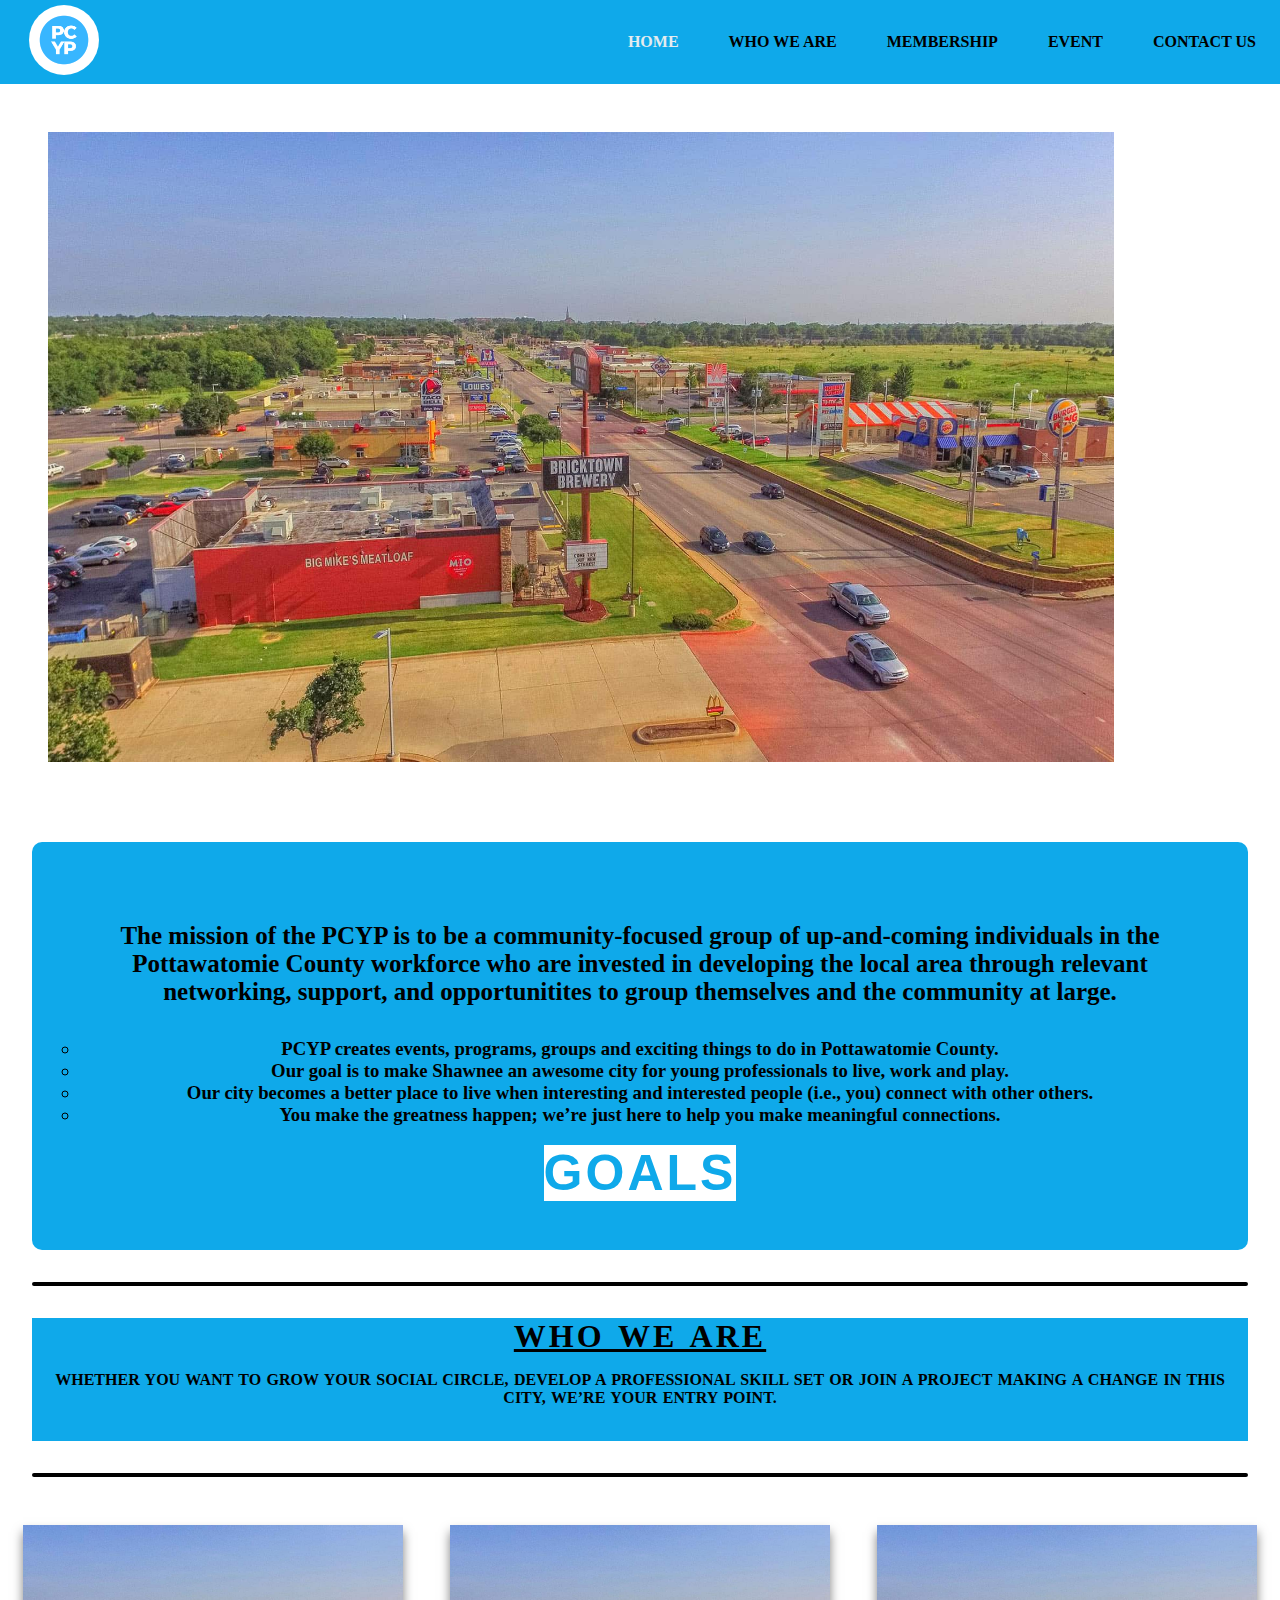
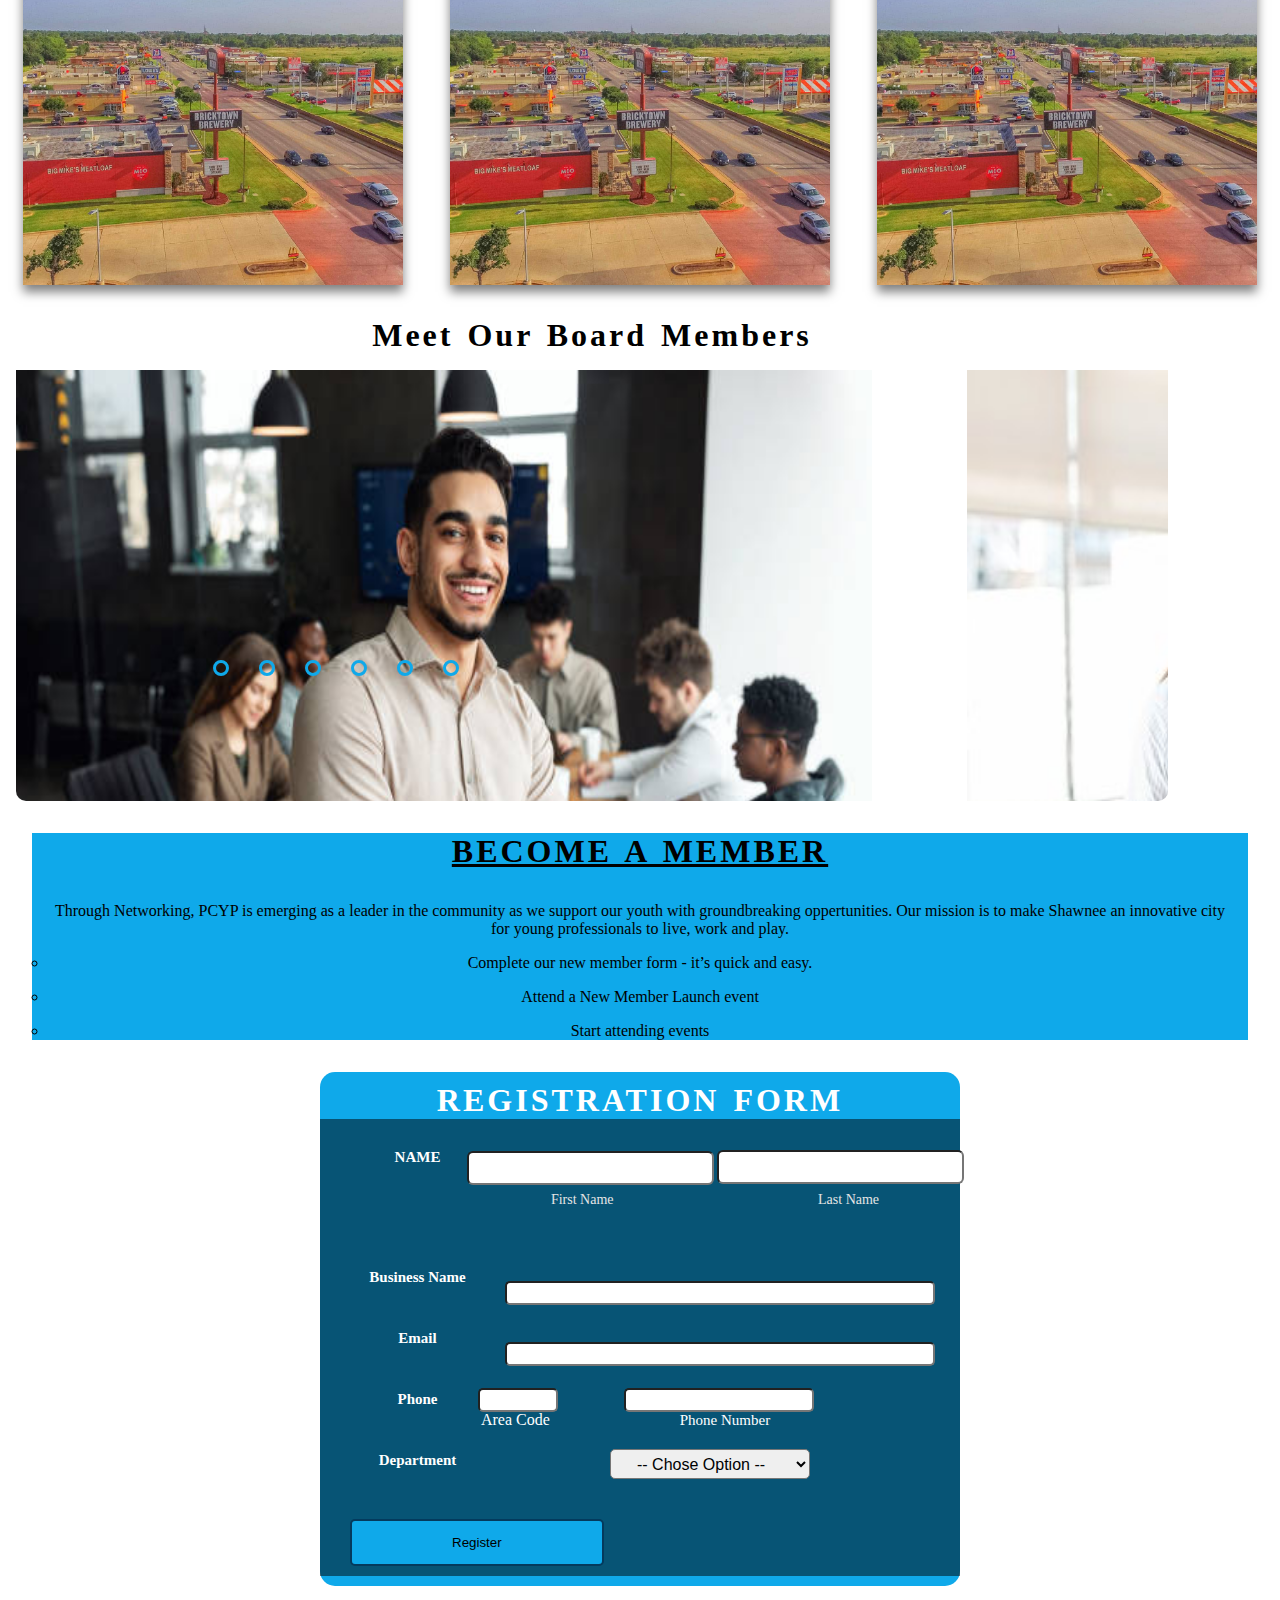
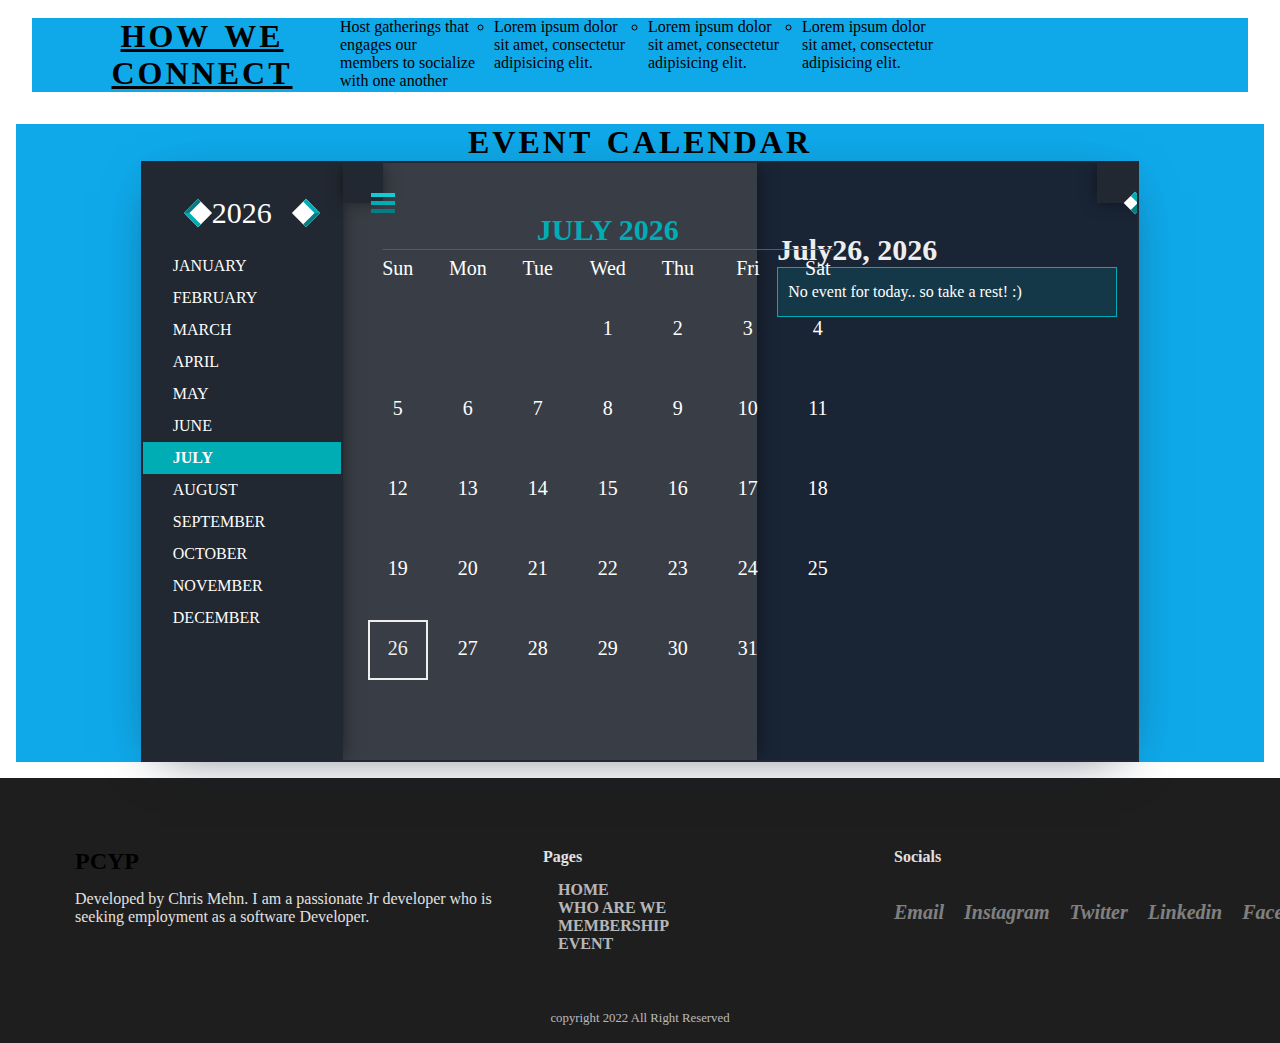
==== commit 29f868aa: "Change to images, complete reg form, update to footer, update to mission" ====
--- a/index.html
+++ b/index.html
@@ -26,7 +26,7 @@
                 <li class="nav-item"><a href="#who-we-are"  class="nav-link"> WHO WE ARE </a></li>
                 <li class="nav-item"><a href="#membership" class="nav-link"> MEMBERSHIP </a></li>
                 <li class="nav-item"><a href="#calendar" class="nav-link"> EVENT </a></li>
-                <li class="nav-item"><a href="" class="nav-link"> CONTACT US </a></li>
+                <li class="nav-item"><a href="#footer" class="nav-link"> CONTACT US </a></li>
             </ul>
 
             <div class="hamburger">
@@ -42,8 +42,8 @@
         <img src="pcyp6.jpeg" alt="" class="image__img">
         <div class="image__overlay">
             <div class="image__txt1-1"><a href="#opportunity"> <strong> opportunity </strong></a> </div>
-            <div class="image__txt1-1">  <a href=""><strong> Networking </strong></a>  </div>
-            <div class="image__txt1-1">  <a href=""><strong> Support </strong></a></div>
+            <div class="image__txt1-1">  <a href="#networking"><strong> Networking </strong></a>  </div>
+            <div class="image__txt1-1">  <a href="#support"><strong> Support </strong></a></div>
             <h1> IN POTTAWATOMIE COUNTY </h1>
         </div>
     </div>
@@ -52,19 +52,23 @@
         <h4 class="mission__statment--h4">
                 The mission of the PCYP is to be a community-focused group of up-and-coming individuals in the Pottawatomie County workforce who are invested in developing the local area through relevant networking, support, and opportunitites to group themselves and the community at large.
         </h4>
-        <h1 class="mission__statment--title"><span> Mission Statement </span></h1>
-    </div>
-
-     <hr>
-
-    <div class="who-we-are" id="who-we-are">
-        <h1 class="who-we-are--title"> who we are </h1>
-        <h4> Whether you want to grow your social circle, develop a professional skill set or join a project making a change in this city, we’re your entry point.</h4> <br>
-        <h3><li> PCYP creates events, programs, groups and exciting things to do in Pottawatomie County. </li>
+
+        <h3>
+            <li> PCYP creates events, programs, groups and exciting things to do in Pottawatomie County. </li>
             <li> Our goal is to make Shawnee an awesome city for young professionals to live, work and play.</li>
             <li> Our city becomes a better place to live when interesting and interested people (i.e., you) connect with other others. </li>
             <li> You make the greatness happen; we’re just here to help you make meaningful connections. </li>
         </h3>
+        <br>
+        <h1 class="mission__statment--title"><span> GOALS </span></h1>
+    </div>
+
+     <hr>
+
+    <div class="who-we-are" id="who-we-are">
+        <h1 class="who-we-are--title"> who we are </h1>
+        <h4> Whether you want to grow your social circle, develop a professional skill set or join a project making a change in this city, we’re your entry point.</h4> <br>
+
     </div>
     <hr>
     <!--<div class="container">      
@@ -113,8 +117,8 @@
                 <p>
                     <li> PCYP provides its members with opportunities to advance their careers and build relationships with community and business leaders. </li>
                     <li> PCYP provides a forum for young professionals to establish and strengthen their business network. </li>
-                    <li> (PCYP) broadens the base of activities and organizations available to young professionals by organizing a framework for social, cultural, educational, and community service activities. </li>
-                    <li> (PCYP) provides a forum for young professionals to obtain information and develop the network and leadership skills to better serve family, profession, and community. </li>
+                    <li> PCYP broadens the base of activities and organizations available to young professionals by organizing a framework for social, cultural, educational, and community service activities. </li>
+                    <li> PCYP provides a forum for young professionals to obtain information and develop the network and leadership skills to better serve family, profession, and community. </li>
                 </p>
                 <!--<a href="#" class="card__info-a"> Read More </a>-->
             </div>
@@ -138,22 +142,22 @@
 
         <!--start: slide images --> 
             <div class="slide first"> 
-                <img src="pcyp9.png" alt="">  
+                <img src="pcyp11.jpeg" alt="">  
             </div>
             <div class="slide"> 
-                <img src="pcyp4.png" alt=""> 
+                <img src="pcyp12.jpeg" alt=""> 
             </div>
             <div class="slide"> 
-                <img src="pcyp8.png" alt="">  
+                <img src="pcyp13.jpeg" alt="">  
             </div>
             <div class="slide"> 
-                <img src="pcyp6.jpeg" alt="">  
+                <img src="pcyp11.jpeg" alt="">  
             </div>
             <div class="slide"> 
-                <img src="pcyp4.png" alt="">  
+                <img src="pcyp12.jpeg" alt="">  
             </div>
             <div class="slide"> 
-                <img src="pcyp4.png" alt="">
+                <img src="pcyp13.jpeg" alt="">
             </div>
             
         <!--End: slide images-->
@@ -201,16 +205,92 @@
 
 
 <!--start: Opportunity -->
-<div class="opportunity" id="opportunity">
+<!--<div class="opportunity" id="opportunity">
     <h1 class="opportunity-title"> Opportunity </h1>
     <img src="pcyp8.png" class="opportunity-img" alt="pcyp8">
     <li class="opportunity-list"> This is the kind of opportunitites we offer </li>
     <li class="opportunity-list"> This is how we provide opportunitites </li>
     <li class="opportunity-list"> this is the kind of opportunitites </li>
-</div>
+</div>-->
         
 <!--End: Opportunity -->
-
+<!--start: Membership -->
+        <!--link to membership signup1: https://youtu.be/00Thb3oPJ74
+            link to membership signup2: https://www.youtube.com/watch?v=JC86E5CfIrw
+            link to membership signup3: https://www.youtube.com/watch?v=gpM9hUKXLgk
+            link to membership signup4: https://www.youtube.com/watch?v=J4eqDaHN1Mg
+            link to membership signup5: https://www.youtube.com/watch?v=3FSNgLDjors
+        -->
+
+        <div class="membership" id="membership">
+            <div class="membership--title">
+                <h1> Become A Member </h1>
+            </div>
+            <div class="membership-words">
+                <p class="membership-list-p"> Through Networking, PCYP is emerging as a leader in the community as we support our youth with groundbreaking oppertunities. Our mission is to make Shawnee an innovative city for young professionals to live, work and play.</p>
+                <li class="membership-list"> Complete our new member form - it’s quick and easy. </li>
+                <li class="membership-list"> Attend a New Member Launch event </li>
+                <li class="membership-list"> Start attending events </li>
+                <!--<p class="membership-list-p"> Join us in making Pottawatomie County awesome - membership is free, impact is infinite </p>-->
+            </div>
+        </div>
+
+                    <!--start: Registeration Form -->
+            <div class="reg-form"><h1> Registration Form </h1> 
+                <div class="main">
+                    <form action="">
+                        <div id="name">
+                            <h2 class="name"> NAME </h2>
+                            <input type="rext" class="firstName" name="first_name"><br>
+                                <label class="firstLabel"> First Name </label>
+                                <input type="text" class="lastName" name="last_name">
+                                <label class="lastLabel"> Last Name </label>
+                        </div>
+                        <h2 class="name"> Business Name </h2>
+                        <input type="text" class="company" name="company">
+
+                        <h2 class="name"> Email </h2>
+                        <input type="text" class="email" name="email">
+
+                        <h2 class="name"> Phone </h2>
+                        <input type="text" class="code" name="area_code">
+                        <label class="area-code"> Area Code </label>
+                        <input type="text" class="number" name="phone">
+                        <label class="phone-number"> Phone Number </label>
+
+                        <h2 class="name"> Department </h2>
+                        <select name="subject" class="option">
+                            <option disabled="disabled" selected="selected"> -- Chose Option -- </option>
+                            <option value="">Subject</option>
+                            <option value="">Subject</option>
+                            <option value="">Subject</option>
+                            <option value="">Subject</option>
+                        </select>
+
+                        <button type="submit"> Register </button>
+                    </form>
+
+                </div>
+                        <!--End: Registeration Form -->
+
+
+            </div>
+
+        <!--End: Opportunity -->
+
+        <!--start: Networking -->
+                <div class="networking" id="networking">
+                    <div class="networking--title">
+                        <h1> How we connect </h1>
+                    </div>
+                    <div class="networking-words">
+                        <p> Host gatherings that engages our members to socialize with one another </p>
+                        <li class="networking-list"> Lorem ipsum dolor sit amet, consectetur adipisicing elit. </li>
+                        <li class="networking-list"> Lorem ipsum dolor sit amet, consectetur adipisicing elit. </li>
+                        <li class="networking-list"> Lorem ipsum dolor sit amet, consectetur adipisicing elit. </li>
+                    </div>
+                </div>
+        <!--End: Networking -->
 
 <!--Start: Calendar -->
         <div class="hero">
@@ -288,52 +368,44 @@
         
         <!--End: Calendar -->
 
-        <!--start: Opportunity -->
-        <div class="membership" id="membership">
-            <h1 class="membership-title"> Become A Member </h1>
-            <p>Membership is free and impact is limitless. Here’s what to do:</p>
-            <li class="opportunity-list"> This is the kind of opportunitites we offer </li>
-            <li class="opportunity-list"> This is how we provide opportunitites </li>
-            <li class="opportunity-list"> this is the kind of opportunitites </li>
-        </div>
         
-<!--End: Opportunity -->
+
+
 
 <!--Start: Footer -->
-<footer class="footer">
+<footer class="footer" id="footer">
     <div class="footer-cont">
         <div class="footer-row">
             <div>
                 <h2><a href="#"> PCYP </a></h2>
-                <p>Thank you for visiting my portfolio. I am a passionate Jr developer who is seeking employment as a software Developer. Please use any of the contacts on the right to get in touch with me regarding any oppertunities. </p>
+                <p> Developed by Chris Mehn. I am a passionate Jr developer who is seeking employment as a software Developer.</p>
             </div>
             <div class="footer-pages">
                 <h4> Pages </h4>
                 <ul>
                     <li><a href="#">HOME</a></li>
-                    <li><a href="#who-we-are">WHO ARE WE</a></li>
-                    <li><a href="#membership">MEMBERSHIP</a></li>
-                    <li><a href="#calendar">EVENT</a></li>
-                    <li><a href="#">EVENT</a></li>
+                    <li><a href="#who-we-are"> WHO ARE WE </a></li>
+                    <li><a href="#membership"> MEMBERSHIP </a></li>
+                    <li><a href="#calendar"> EVENT </a></li>
                 </ul>
             </div>
             <div>
                 <h4>Socials</h4>
                 <div class="socialButton">
-                    <a href="mailto:chrisdawolo@gmail.com">
-                        <i class="bx bxl-email"> Email Us</i>
+                    <a href="mailto:yourfriends@shawneeforward.com">
+                        <i class="bx bxl-email"> Email </i>
                     </a>
-                    <a href="https://twitter.com/chrisbeast24">
-                        <i class="fab fa-twitter"> Twitter </i>
+                    <a href="https://instagram.com/shawneeforward?igshid=Zjc2ZTc4Nzk=">
+                        <i class="bi bi-instagram"> Instagram </i>
                     </a>
-                    <!--<a href="tel:8322930773">
-                        <i class="fab fa-phone"> Cell </i>
-                    </a>-->
-                    <a href="https://www.linkedin.com/in/mehnchris/">
-                        <i class="bx bxl-linkedln"> Linkedln </i>
+                    <a href="https://twitter.com/shawneeforward?s=21&t=o74kPGNvaanTGE7eS93b2g">
+                        <i class="bi bi-twitter"> Twitter</i>
                     </a>
-                    <a href="https://github.com/mehnchris/mehnchris">
-                        <i class="bx bxl-linkedln"> Github </i>
+                    <a href="https://www.linkedin.com/company/shawneeforward/">
+                        <i class="bi bi-linkedin"> Linkedin</i>
+                    </a>
+                    <a href="https://m.facebook.com/shawneeforward/?mibextid=LQQJ4d">
+                        <i class="bi bi-facebook"> Facebook</i>
                     </a>
                 </div>
                     
--- a/index.css
+++ b/index.css
@@ -216,8 +216,14 @@
     text-align: center;
     justify-content: center;
     margin: 2rem;
-    font-size: 30px;
+    font-size: 25px;
     font-weight: bold;
+
+}
+.mission__statment h3 li
+{
+    text-align: center;
+    list-style: circle;
 
 }
 .mission__statment--title::before
@@ -250,10 +256,10 @@
     justify-content: center;
     background-color: #0FA9EA;
     margin: 2rem;
-    column-count: 2;
+    column-count: 1;
     height: fit-content;
     justify-content: space-around;
-    list-style: circle;
+    
 }
 .who-we-are--title
 {
@@ -270,7 +276,7 @@
     text-align: center;
     text-transform: uppercase;
     font-family: serif;
-    justify-content: space-evenly;
+    justify-content: center;
 }
 .who-we-are h3
 {
@@ -426,8 +432,8 @@
 
 .slide img
 {
-    width: 100%;
-    height: 600px;
+    width: 90%;
+    height: 700px;
 }
 
 .navigation__manual /* want to have the little buttons on the bottom but they are not positioning how I want them to */
@@ -596,17 +602,81 @@
     justify-content: center;
     background-color: #0FA9EA;
     margin: 2rem;
+    height: fit-content;
+    justify-content: space-around;
+    list-style: circle;
+}
+.membership-words
+{
+    width: auto;
+}
+.membership-list-p
+{
+    margin: 1rem;
+    text-align: center;
+    position: relative;
+
+
+}
+.membership-list
+{
+    margin: 1rem;
+    text-align: center;
+}
+.membership p
+{
+    float: right;
+}
+.membership--title
+{
+    text-align: center;
+    text-decoration: underline;
+    text-transform: capitalize;
+    text-transform: uppercase;
+}
+.membership--title h1
+{
+    justify-content: center;
+}
+
+.membership h4
+{
+    word-spacing: 1.5px;
+    margin-left: 3rem;
+    margin: 1rem 1rem;
+    text-align: center;
+    text-transform: uppercase;
+    font-family: serif;
+    justify-content: space-evenly;
+}
+.membership h3
+{
+    word-spacing: 1px;
+    text-align: left;
+}
+
+/*start: Networking*/
+.networking
+{
+    width: auto;
+    justify-content: center;
+    background-color: #0FA9EA;
+    margin: 2rem;
     column-count: 4;
     height: fit-content;
     justify-content: space-around;
     list-style: circle;
 }
-
-.membership p
+.networking-words
+{
+    column-count: 2;
+}
+
+.networking p
 {
     float: right;
 }
-.membership--title
+.networking--title
 {
     text-align: center;
     margin-left: 3rem;
@@ -615,7 +685,7 @@
     text-transform: uppercase;
 }
 
-.membership h4
+.networking h4
 {
     word-spacing: 1.5px;
     margin-left: 3rem;
@@ -625,11 +695,188 @@
     font-family: serif;
     justify-content: space-evenly;
 }
-.membership h3
+.networking h3
 {
     word-spacing: 1px;
     text-align: left;
 }
+/*End: Networking*/
+
+/*start: Registration */
+.reg-form
+{
+    width: 50%;
+    background-color: #0FA9EA;
+    margin: auto;
+    color: #FFFFFF;
+    padding: 10px 0px 10px 0px;
+    text-align: center;
+    border-radius: 15px 15px 15px 15px    ;
+}
+.main
+{
+    background-color: rgb(0, 0, 0, 0.5);
+}
+form
+{
+    padding: 10px;
+}
+#name
+{
+    width: 100%;
+    height: 100px;
+}
+.name
+{
+    margin-left: 25px;
+    margin-top: 20px;
+    width: 125px;
+    color: white;
+    font-size: 15px;
+    font-weight: 600;
+}
+.firstName
+{
+    position: relative;
+    left: -50px;
+    top: -15px;
+    line-height: 30px;
+    border-radius: 6px;
+    padding: 0 22px;
+    font-size: 15px;
+}
+.lastName
+{
+    position: relative;
+    left: 200px;
+    top: -50px;
+    line-height: 30px;
+    border-radius: 6px;
+    padding: 0 22px;
+    font-size: 15px;
+    color: #555;
+}
+.firstLabel
+{
+    position: relative;
+    color: #E5E5E5;
+    text-transform: capitalize;
+    font-size: 14px;
+    left: 100px;
+    bottom: 18px;
+}
+.lastLabel
+{
+    position: relative;
+    color: #E5E5E5;
+    text-transform: capitalize;
+    font-size: 14px;
+    left: 50px;
+    bottom: 18px;
+}
+.company
+{
+    position: relative;
+    left: 80px;
+    bottom: 5px;
+    line-height: 20px;
+    width: 430px;
+    border-radius: 5px;
+    padding: 0 22px;
+    font-size: 16px;
+    color: rgb(0, 4, 9);
+}
+.email
+{
+    position: relative;
+    left: 80px;
+    bottom: 5px;
+    line-height: 20px;
+    width: 430px;
+    border-radius: 5px;
+    padding: 0 22px;
+    font-size: 16px;
+    color: rgb(0, 1, 2);
+}
+.code
+{
+    position: relative;
+    left: 80px;
+    bottom: 20px;
+    line-height: 20px;
+    width: 80px;
+    border-radius: 5px;
+    padding: 0 22px;
+    font-size: 16px;
+    color: rgb(0, 1, 2);
+}
+.number
+{
+    position: relative;
+    left: 70px;
+    bottom: 20px;
+    line-height: 20px;
+    width: 190px;
+    border-radius: 5px;
+    padding: 0 22px;
+    font-size: 16px;
+    color: rgb(0, 1, 2);
+}
+.phone-number
+{
+    position: relative;
+    color: #ffff;
+    text-transform: capitalize;
+    font-size: 15px;
+    left: -90px;
+    padding: 0 22px;
+
+}
+.area_code
+{
+    position: relative;
+    color: #000;
+    text-transform: capitalize;
+    font-size: 15px;
+    left: 100px;
+    top: -20px;
+}
+.option
+{
+    position: relative;
+    left: 70px;
+    height: 30px;
+    bottom: 20px;
+    line-height: 20px;
+    width: 200px;
+    border-radius: 5px;
+    padding: 0 22px;
+    font-size: 16px;
+    color: rgb(0, 1, 2);  
+    outline: none; 
+    overflow: hidden;
+}
+button
+{
+    background-color: #0FA9EA;
+    display: block;
+    margin: 20px 0px 0px 20px;
+    text-align: center;
+    border-radius: 5px;
+    border: 2px solid #043a5d;
+    padding: 14px 100px;
+    outline: none;
+    cursor: pointer;
+    transition: 0.25px;
+    align-items: center;
+}
+button:hover
+{
+    background-color: #0f67ea;
+}
+/*End: Registration */
+
+
 
 /* Start: Footer */
 .footer
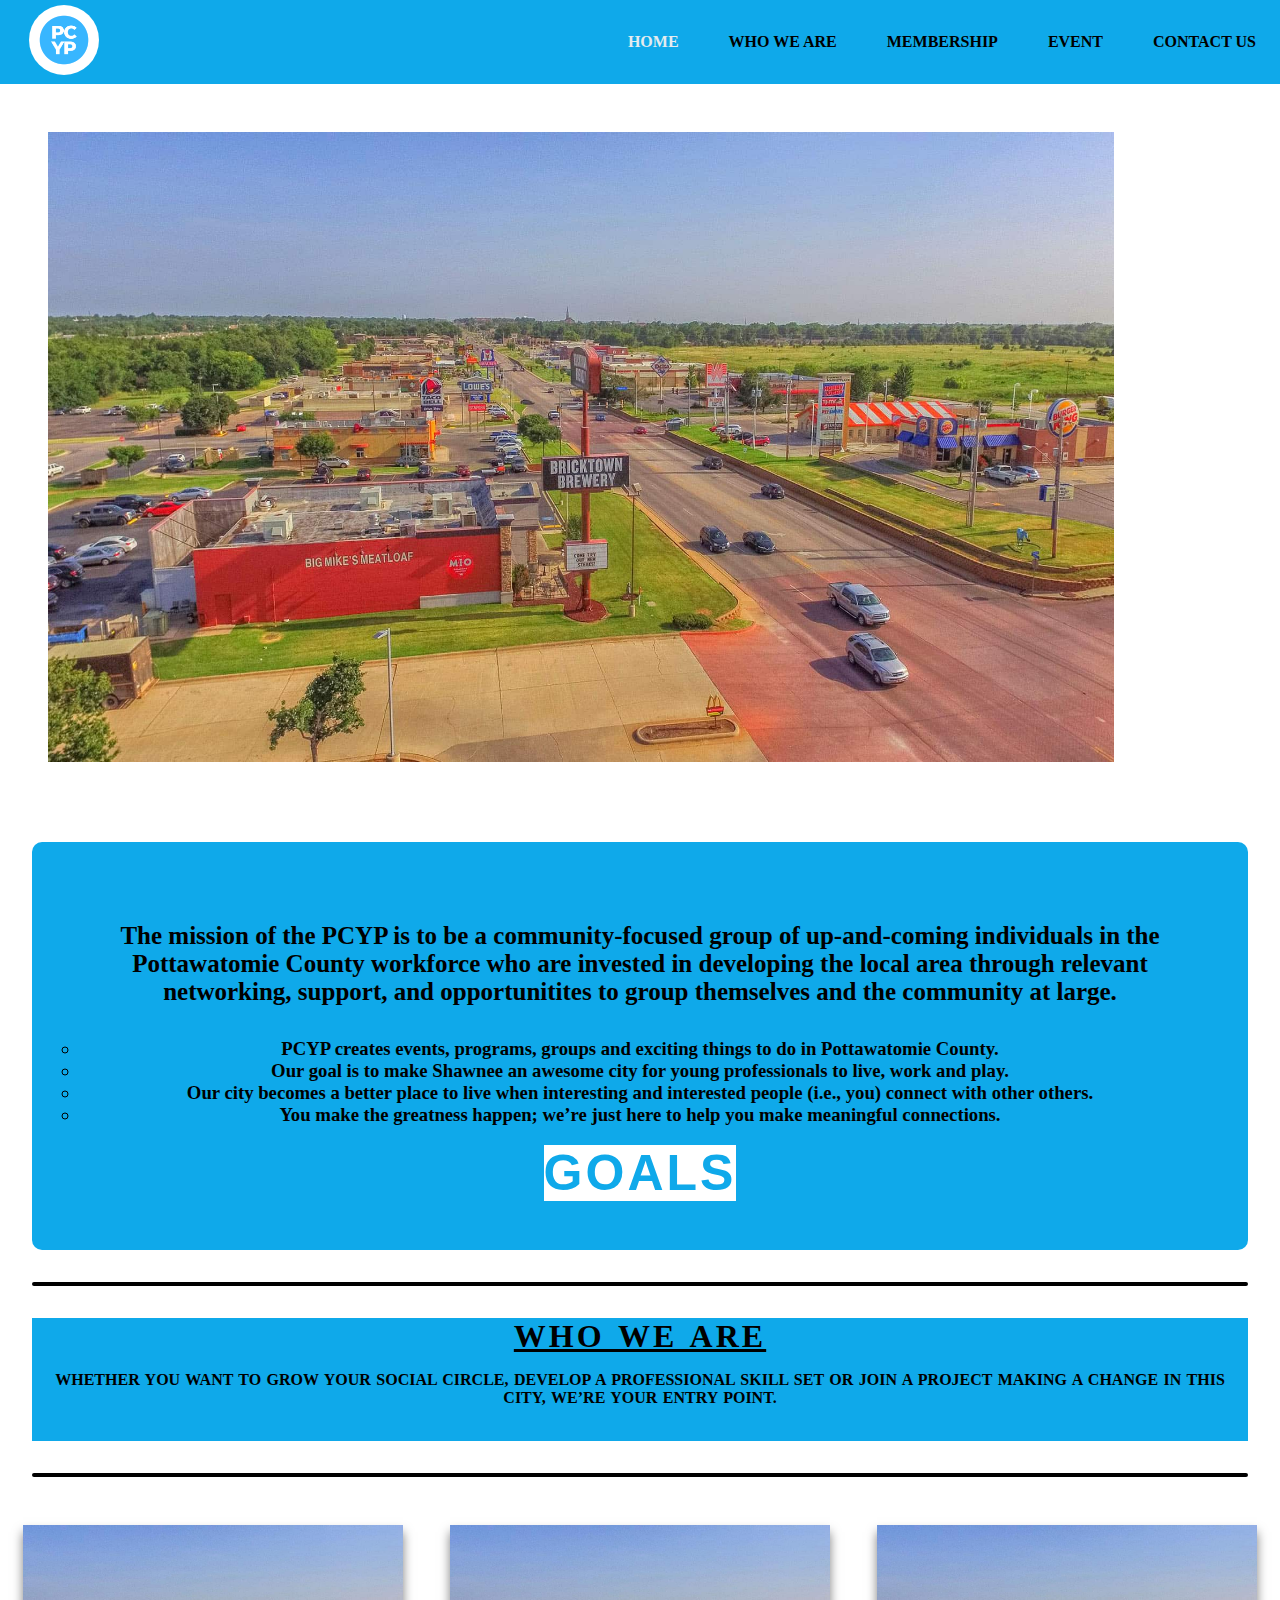
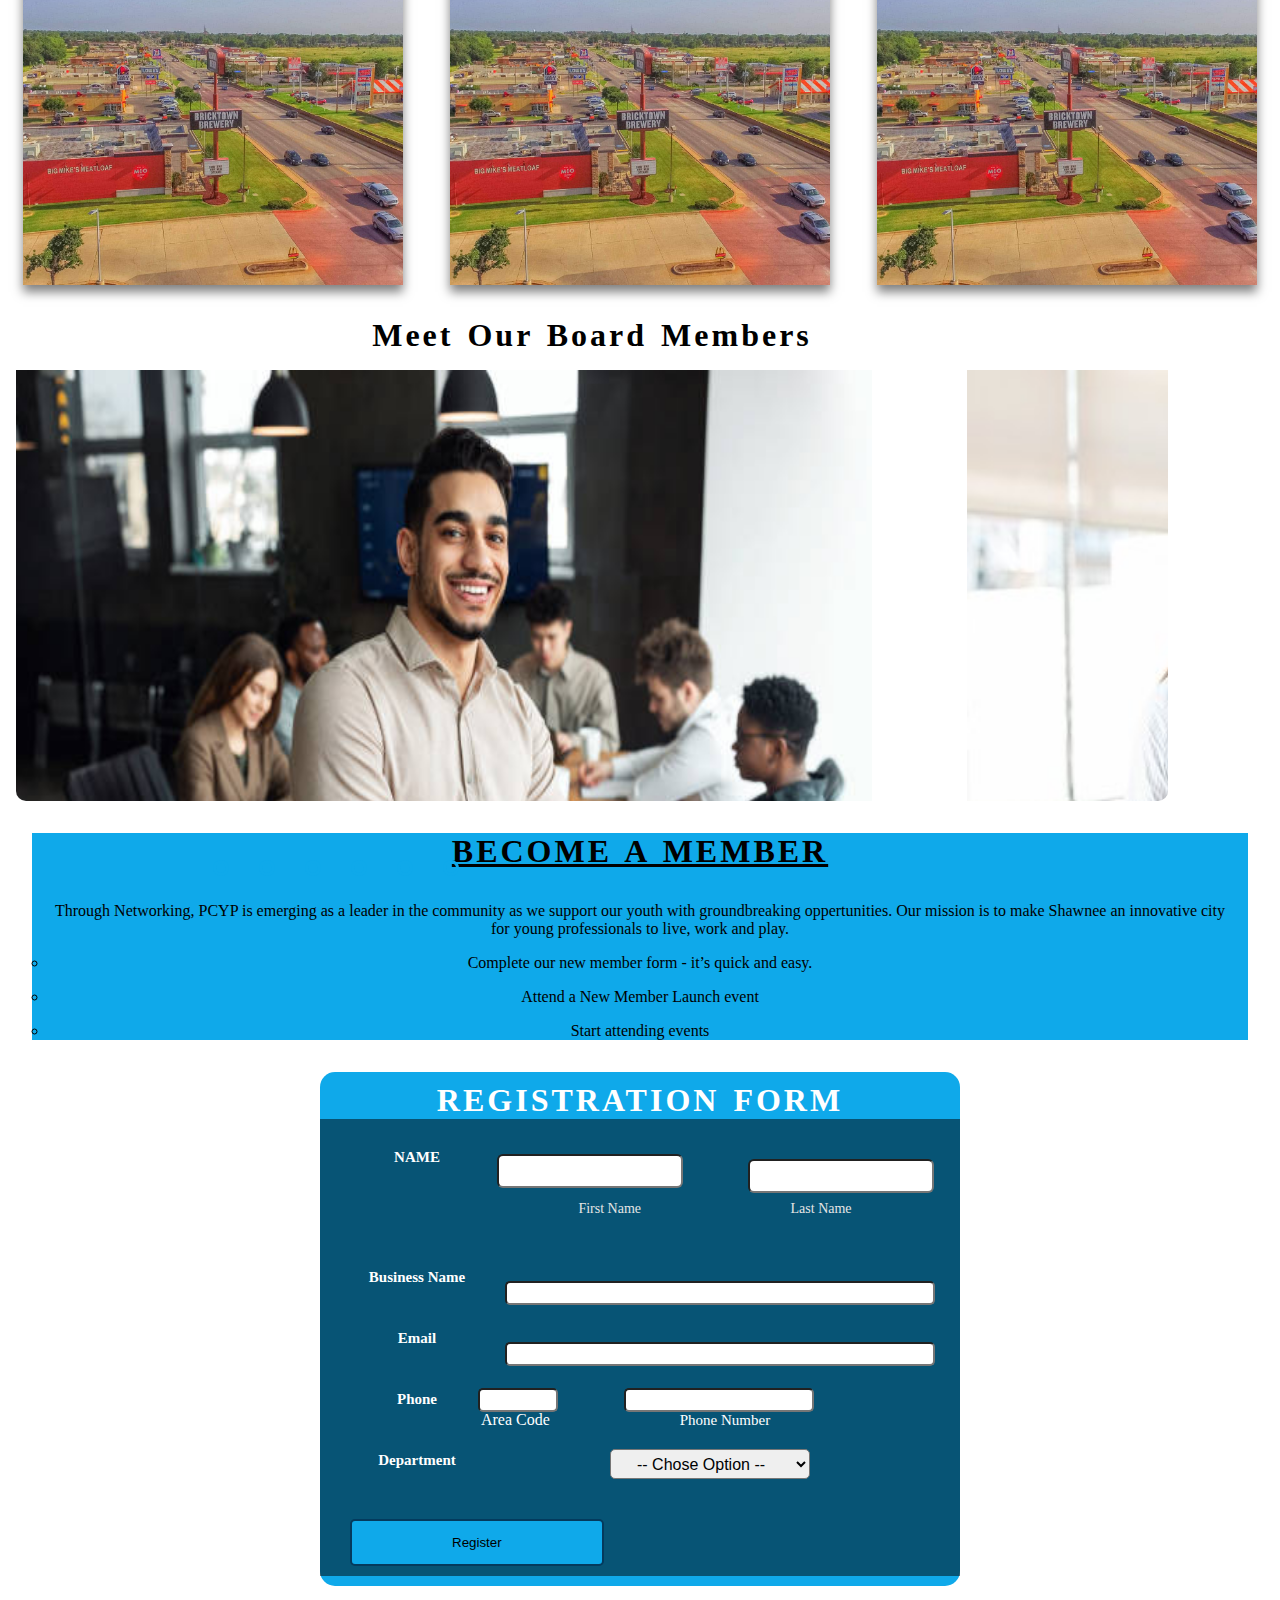
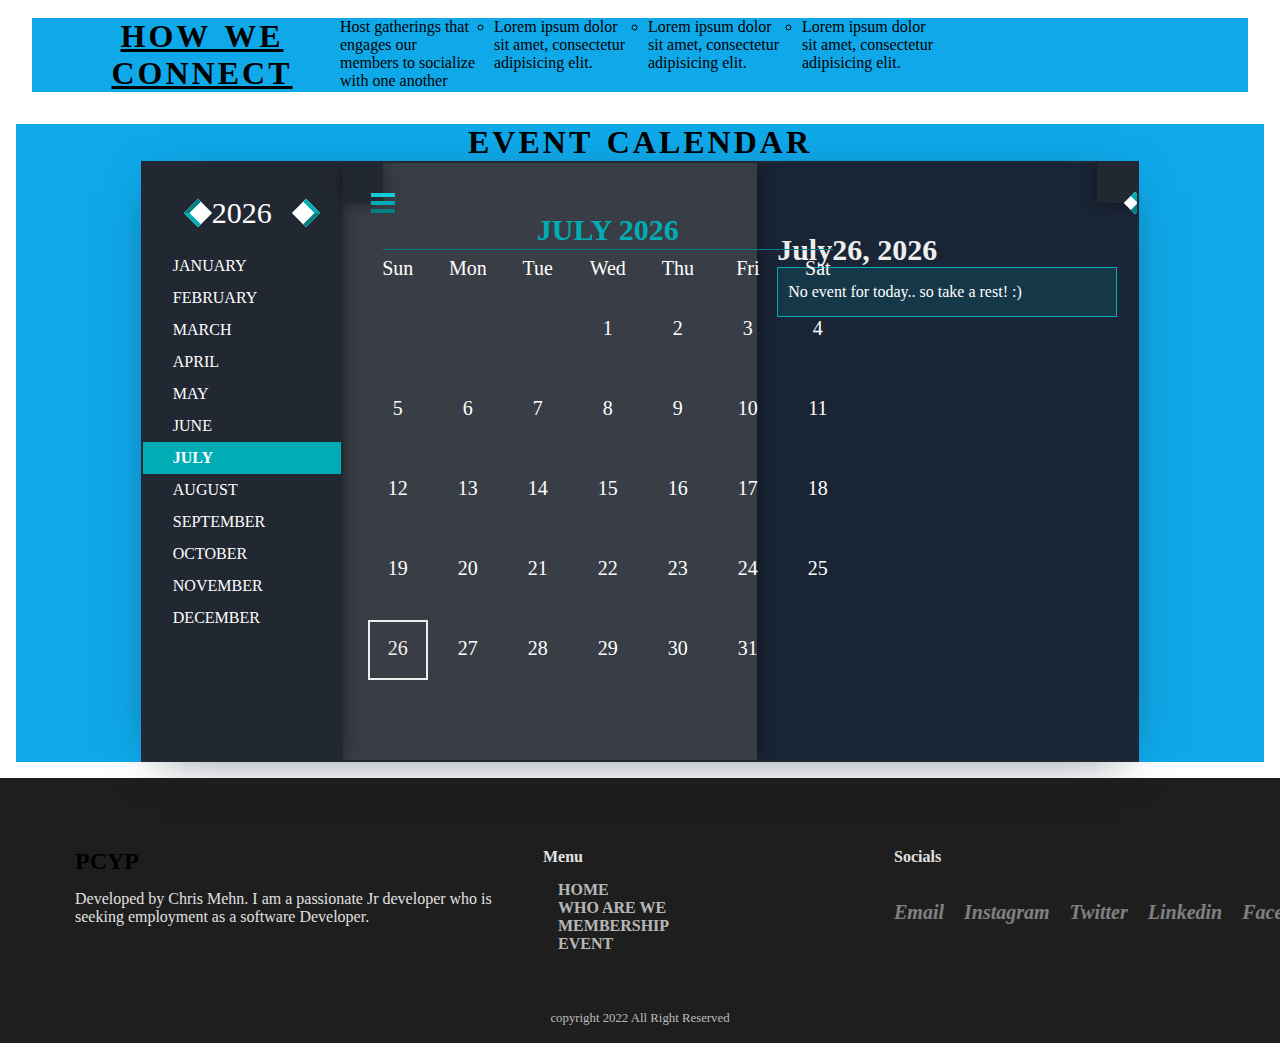
==== commit 0e6a17f3: "update to reg form" ====
--- a/index.html
+++ b/index.html
@@ -261,10 +261,10 @@
                         <h2 class="name"> Department </h2>
                         <select name="subject" class="option">
                             <option disabled="disabled" selected="selected"> -- Chose Option -- </option>
-                            <option value="">Subject</option>
-                            <option value="">Subject</option>
-                            <option value="">Subject</option>
-                            <option value="">Subject</option>
+                            <option value=""> Department1</option>
+                            <option value=""> Department2</option>
+                            <option value=""> Department3</option>
+                            <option value=""> Department4</option>
                         </select>
 
                         <button type="submit"> Register </button>
@@ -377,20 +377,20 @@
     <div class="footer-cont">
         <div class="footer-row">
             <div>
-                <h2><a href="#"> PCYP </a></h2>
+                <h2><a href="index.html"> PCYP </a></h2>
                 <p> Developed by Chris Mehn. I am a passionate Jr developer who is seeking employment as a software Developer.</p>
             </div>
             <div class="footer-pages">
-                <h4> Pages </h4>
+                <h4> Menu </h4>
                 <ul>
-                    <li><a href="#">HOME</a></li>
+                    <li><a href="index.html">HOME</a></li>
                     <li><a href="#who-we-are"> WHO ARE WE </a></li>
                     <li><a href="#membership"> MEMBERSHIP </a></li>
                     <li><a href="#calendar"> EVENT </a></li>
                 </ul>
             </div>
             <div>
-                <h4>Socials</h4>
+                <h4> Socials </h4>
                 <div class="socialButton">
                     <a href="mailto:yourfriends@shawneeforward.com">
                         <i class="bx bxl-email"> Email </i>
--- a/index.css
+++ b/index.css
@@ -412,7 +412,7 @@
 .slides
 {
     width: 500%;
-    height: 300px;
+    height: 500px;
     display: flex;
 }
 
@@ -711,7 +711,7 @@
     color: #FFFFFF;
     padding: 10px 0px 10px 0px;
     text-align: center;
-    border-radius: 15px 15px 15px 15px    ;
+    border-radius: 15px 15px 15px 15px;
 }
 .main
 {
@@ -730,7 +730,7 @@
 {
     margin-left: 25px;
     margin-top: 20px;
-    width: 125px;
+    width: 20%;
     color: white;
     font-size: 15px;
     font-weight: 600;
@@ -738,7 +738,9 @@
 .firstName
 {
     position: relative;
+    width: 30%;
     left: -50px;
+    margin: 3px;
     top: -15px;
     line-height: 30px;
     border-radius: 6px;
@@ -748,6 +750,8 @@
 .lastName
 {
     position: relative;
+    width: 30%;
+    margin: 3px;
     left: 200px;
     top: -50px;
     line-height: 30px;
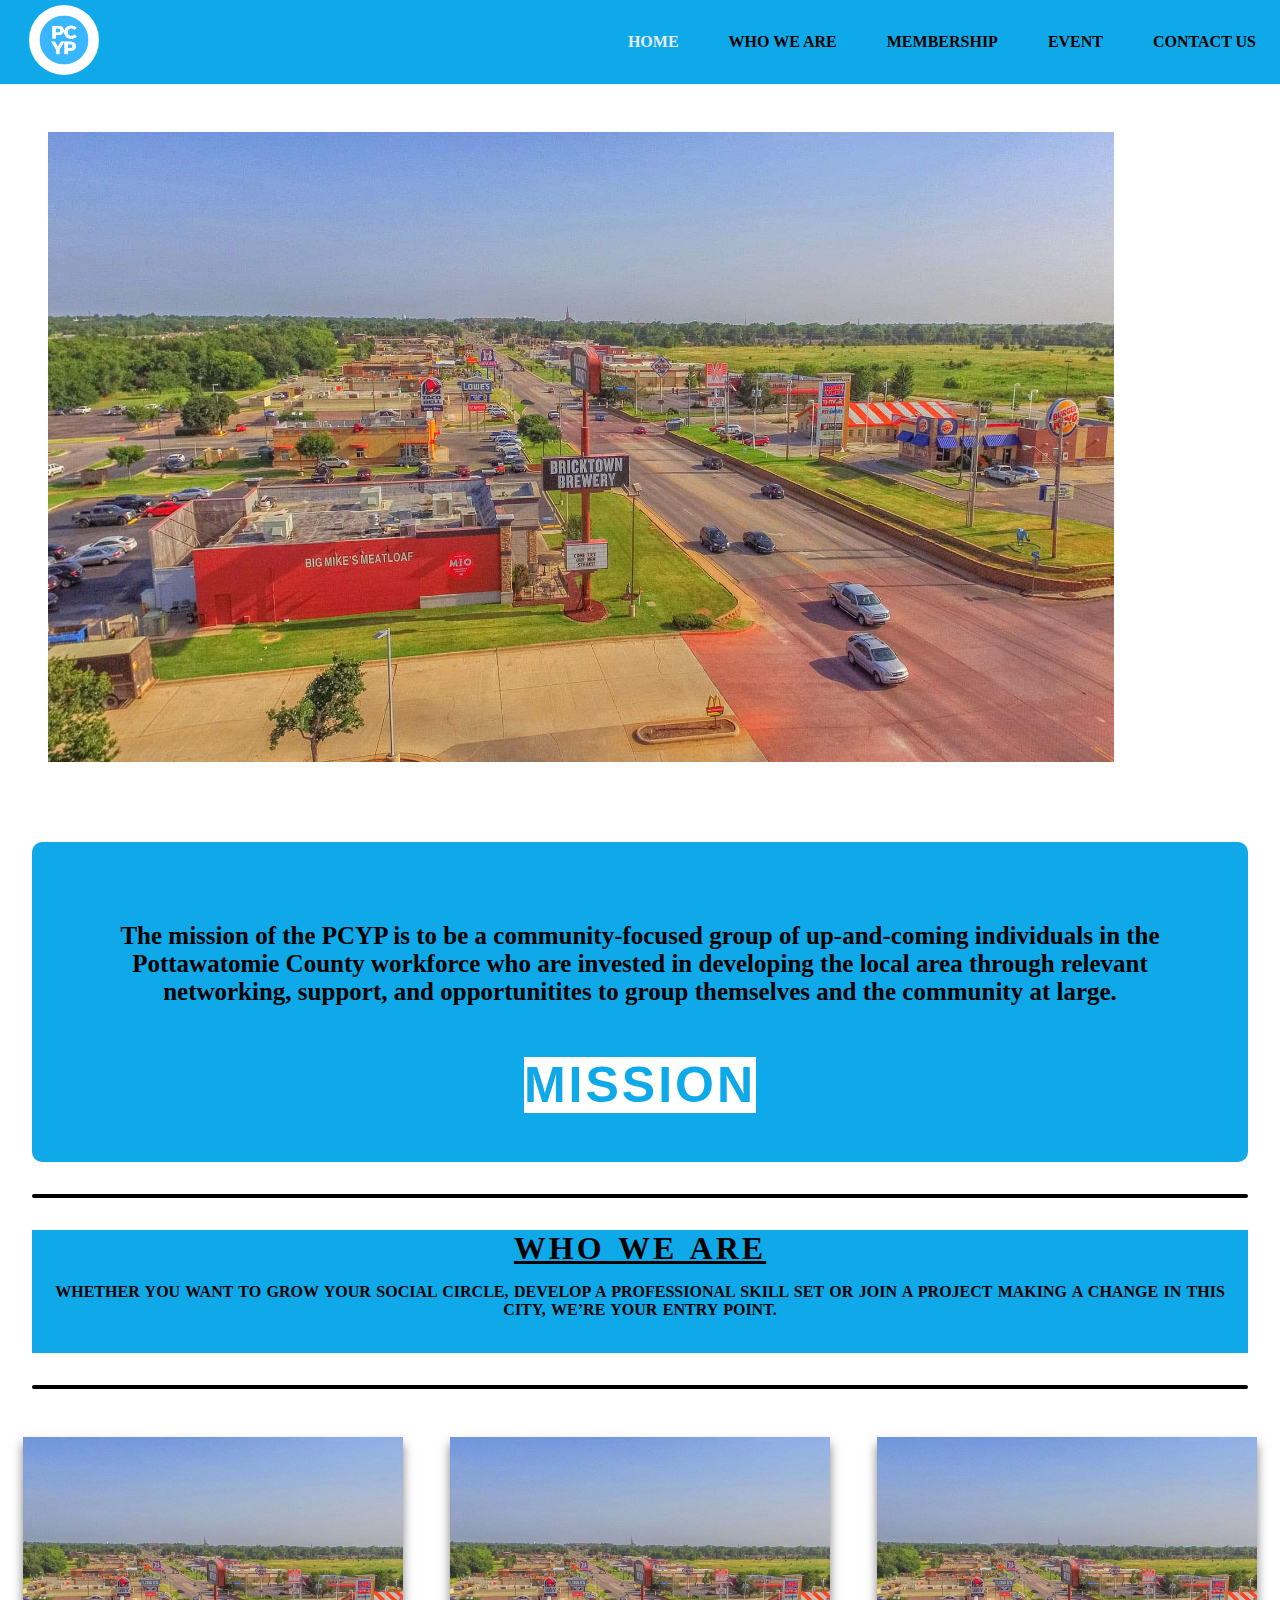
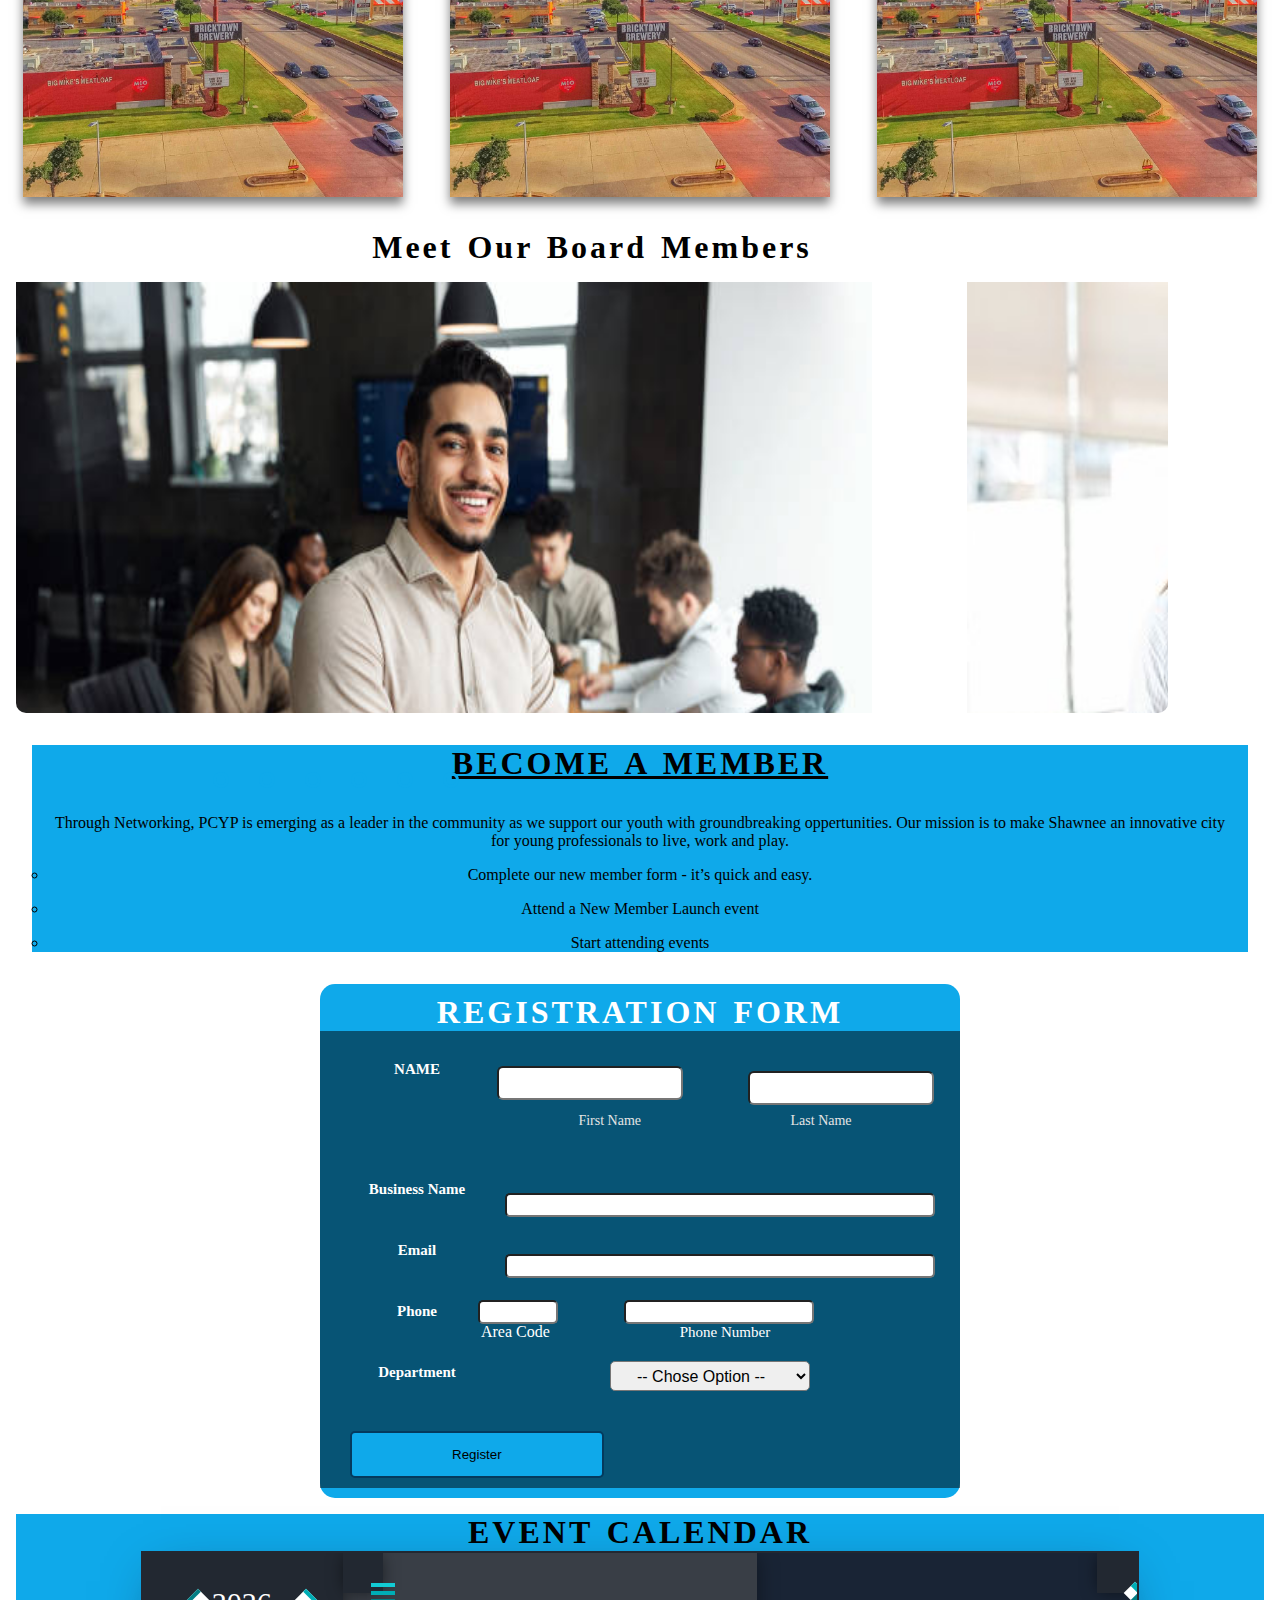
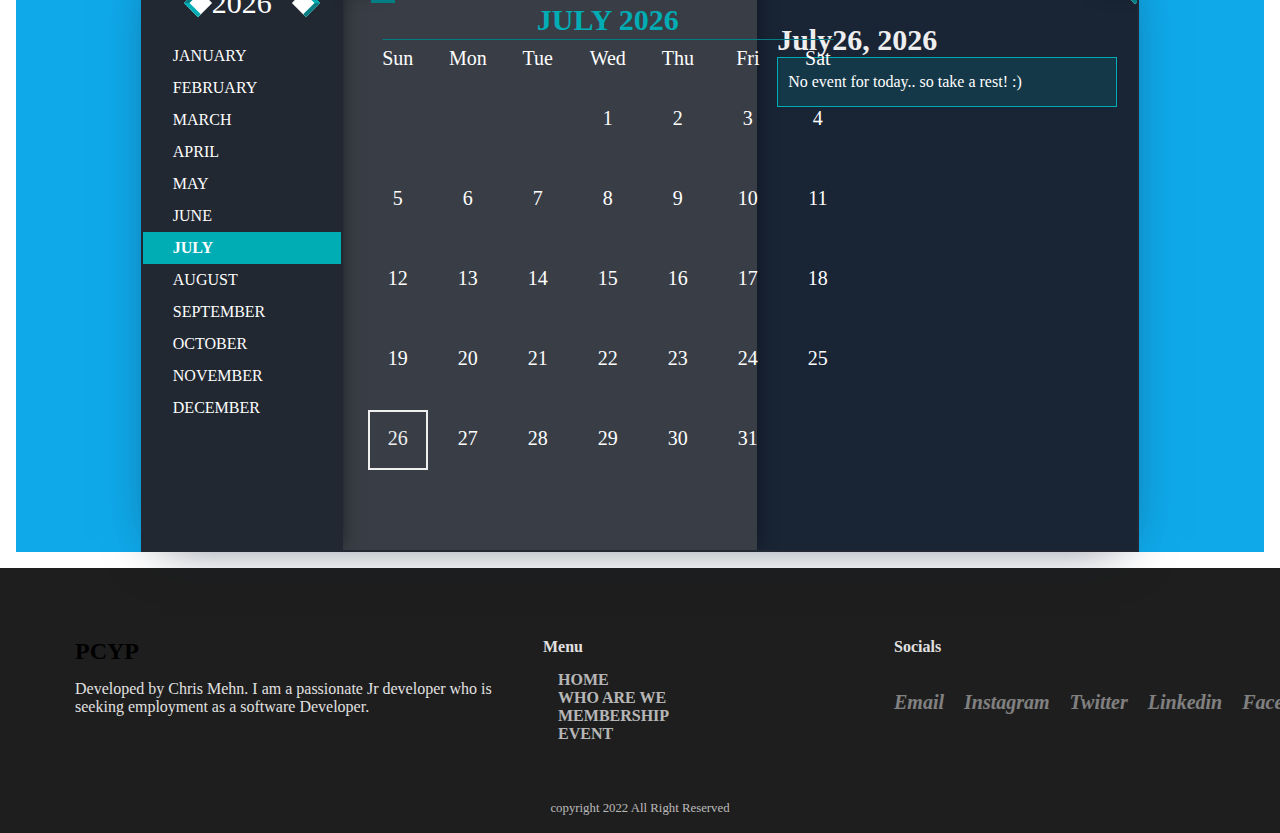
==== commit 7ef81d12: "Removed mission and took out connect section" ====
--- a/index.html
+++ b/index.html
@@ -41,9 +41,9 @@
     <div class="image1">
         <img src="pcyp6.jpeg" alt="" class="image__img">
         <div class="image__overlay">
-            <div class="image__txt1-1"><a href="#opportunity"> <strong> opportunity </strong></a> </div>
-            <div class="image__txt1-1">  <a href="#networking"><strong> Networking </strong></a>  </div>
-            <div class="image__txt1-1">  <a href="#support"><strong> Support </strong></a></div>
+            <div class="image__txt1-1"><a href="#opportunity"> <strong> Networking </strong></a> </div>
+            <div class="image__txt1-1">  <a href="#networking"><strong> Support </strong></a>  </div>
+            <div class="image__txt1-1">  <a href="#support"><strong> Growth </strong></a></div>
             <h1> IN POTTAWATOMIE COUNTY </h1>
         </div>
     </div>
@@ -54,13 +54,10 @@
         </h4>
 
         <h3>
-            <li> PCYP creates events, programs, groups and exciting things to do in Pottawatomie County. </li>
-            <li> Our goal is to make Shawnee an awesome city for young professionals to live, work and play.</li>
-            <li> Our city becomes a better place to live when interesting and interested people (i.e., you) connect with other others. </li>
-            <li> You make the greatness happen; we’re just here to help you make meaningful connections. </li>
+
         </h3>
         <br>
-        <h1 class="mission__statment--title"><span> GOALS </span></h1>
+        <h1 class="mission__statment--title"><span> MISSION </span></h1>
     </div>
 
      <hr>
@@ -83,8 +80,12 @@
         <div class="card">
             <img src="pcyp6.jpeg" alt="">
             <div class="info">
-                <h1> MISSION </h1>
-                <p> The Pottawatomie County Young Professionals (PCYP) are enthusiastic young businesspeople in Pottawatomie County working together with a mission of developing tomorrow’s leaders through relevant networking (N), recognition (R), and personal growth (PG) opportunities.</p>
+                <h1> GOALS </h1>
+                    <li> PCYP creates events, programs, groups and exciting things to do in Pottawatomie County. </li>
+                    <li> Our goal is to make Shawnee an awesome city for young professionals to live, work and play.</li>
+                    <li> Our city becomes a better place to live when interesting and interested people (i.e., you) connect with other others. </li>
+                    <li> You make the greatness happen; we’re just here to help you make meaningful connections. </li>
+
                 <!--<a href="#" class="card__info-a"> Read More </a>-->
             </div>
 
@@ -273,24 +274,9 @@
                 </div>
                         <!--End: Registeration Form -->
 
-
             </div>
 
         <!--End: Opportunity -->
-
-        <!--start: Networking -->
-                <div class="networking" id="networking">
-                    <div class="networking--title">
-                        <h1> How we connect </h1>
-                    </div>
-                    <div class="networking-words">
-                        <p> Host gatherings that engages our members to socialize with one another </p>
-                        <li class="networking-list"> Lorem ipsum dolor sit amet, consectetur adipisicing elit. </li>
-                        <li class="networking-list"> Lorem ipsum dolor sit amet, consectetur adipisicing elit. </li>
-                        <li class="networking-list"> Lorem ipsum dolor sit amet, consectetur adipisicing elit. </li>
-                    </div>
-                </div>
-        <!--End: Networking -->
 
 <!--Start: Calendar -->
         <div class="hero">
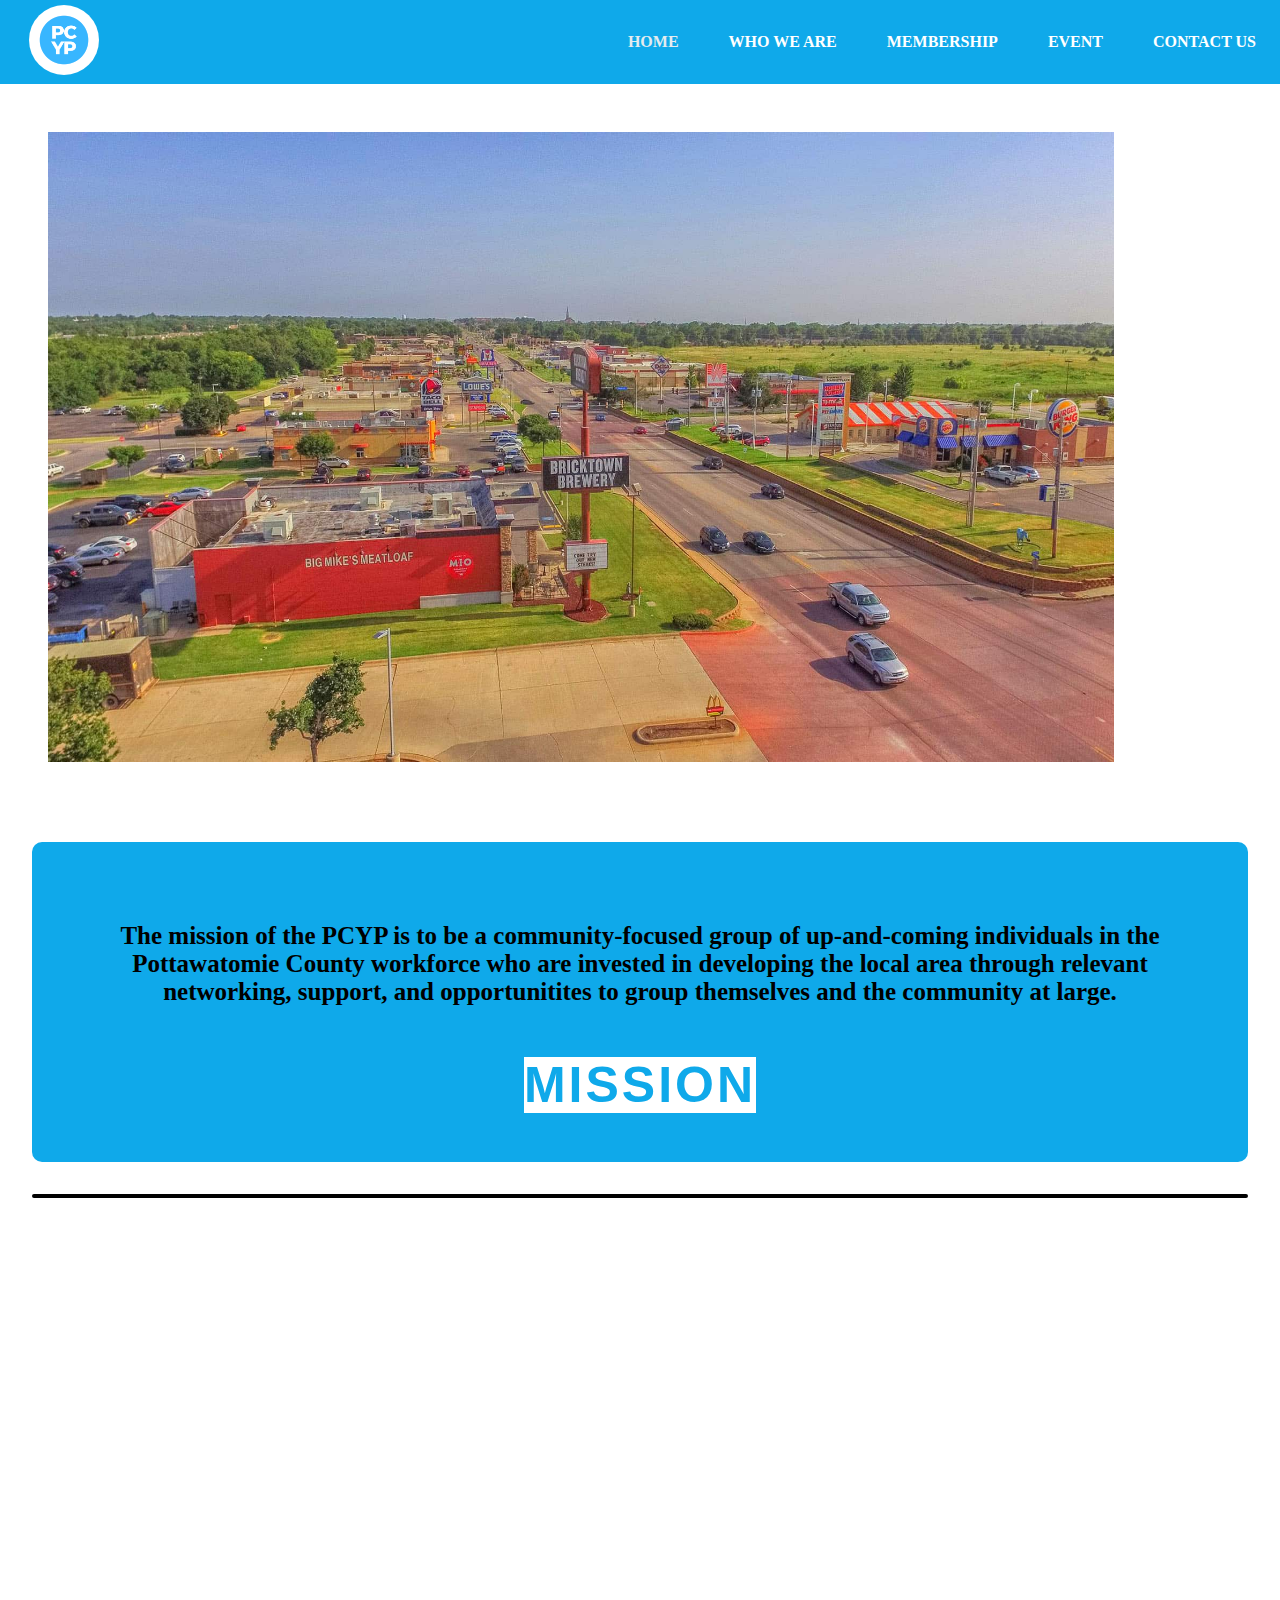
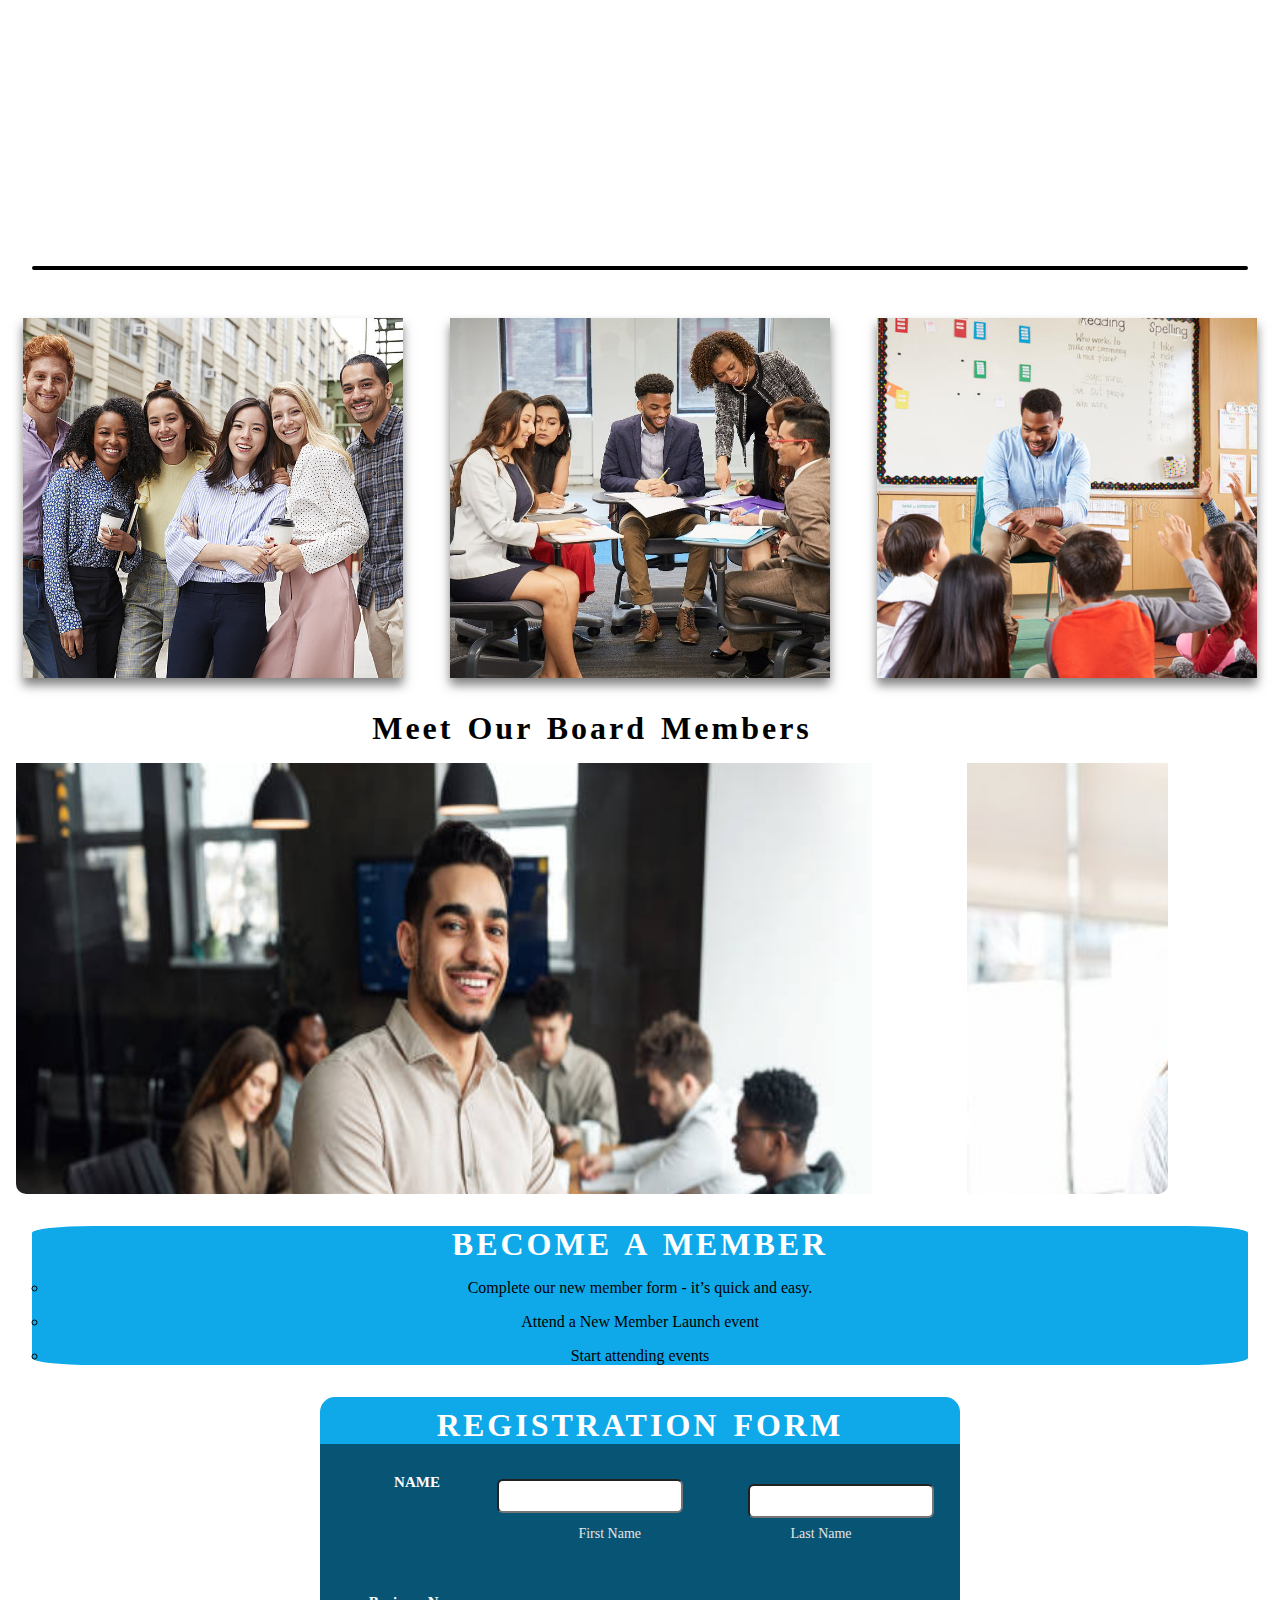
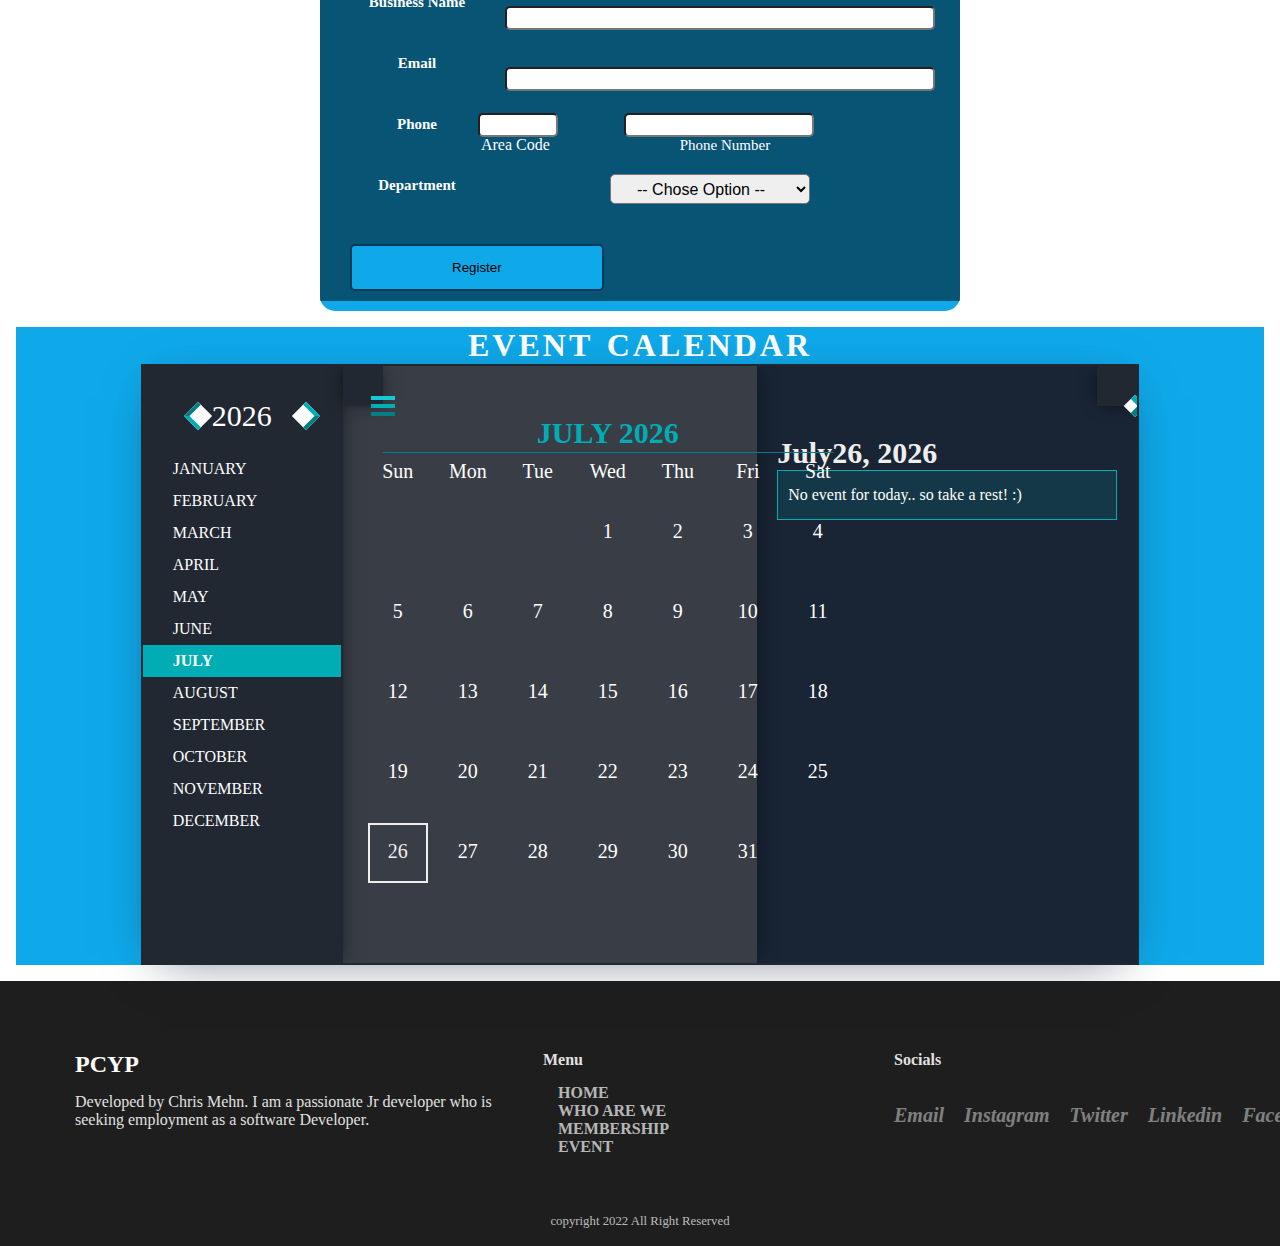
==== commit f5aa2f9f: "Added Youtube section" ====
--- a/index.html
+++ b/index.html
@@ -62,11 +62,16 @@
 
      <hr>
 
-    <div class="who-we-are" id="who-we-are">
+    <div class="video">
+        <iframe  class="video--video" src="https://www.youtube.com/embed/v3k3t7uvPaI" title="Who we are" frameborder="0" allow="accelerometer; autoplay; clipboard-write; encrypted-media; gyroscope; picture-in-picture" allowfullscreen>
+
+        </iframe>
+    </div>
+    <!--<div class="who-we-are" id="who-we-are">
         <h1 class="who-we-are--title"> who we are </h1>
         <h4> Whether you want to grow your social circle, develop a professional skill set or join a project making a change in this city, we’re your entry point.</h4> <br>
 
-    </div>
+    </div>-->
     <hr>
     <!--<div class="container">      
                   
@@ -78,13 +83,17 @@
     <div class="wrapper">
 <!-- Start: 1st card wrap -->
         <div class="card">
-            <img src="pcyp6.jpeg" alt="">
+            <img src="pcyp16.jpeg" alt="">
             <div class="info">
                 <h1> GOALS </h1>
                     <li> PCYP creates events, programs, groups and exciting things to do in Pottawatomie County. </li>
                     <li> Our goal is to make Shawnee an awesome city for young professionals to live, work and play.</li>
                     <li> Our city becomes a better place to live when interesting and interested people (i.e., you) connect with other others. </li>
                     <li> You make the greatness happen; we’re just here to help you make meaningful connections. </li>
+                    <li class="info-list"></li>
+                    <li class="info-list"></li>
+                    <li class="info-list"></li>
+                    <li class="info-list"></li>
 
                 <!--<a href="#" class="card__info-a"> Read More </a>-->
             </div>
@@ -92,7 +101,7 @@
         </div>
 <!-- Start: 2rd card wrap -->
         <div class="card">
-            <img src="pcyp6.jpeg" alt="">
+            <img src="pcyp14.jpeg" alt="">
             <div class="info">
                 <h1> AUDIENCE </h1>
                 <p>
@@ -112,7 +121,7 @@
         </div>
 <!-- Start: 3rd card wrap -->
         <div class="card">
-            <img src="pcyp6.jpeg" alt="">
+            <img src="pcyp15.jpeg" alt="">
             <div class="info">
                 <h1> Purpose </h1>
                 <p>
@@ -203,7 +212,6 @@
 
 </div>
 <!-- End: Image slider -->
-
 
 <!--start: Opportunity -->
 <!--<div class="opportunity" id="opportunity">
@@ -228,7 +236,7 @@
                 <h1> Become A Member </h1>
             </div>
             <div class="membership-words">
-                <p class="membership-list-p"> Through Networking, PCYP is emerging as a leader in the community as we support our youth with groundbreaking oppertunities. Our mission is to make Shawnee an innovative city for young professionals to live, work and play.</p>
+                <!--<p class="membership-list-p"> Through Networking, PCYP is emerging as a leader in the community as we support our youth with groundbreaking oppertunities. Our mission is to make Shawnee an innovative city for young professionals to live, work and play.</p>-->
                 <li class="membership-list"> Complete our new member form - it’s quick and easy. </li>
                 <li class="membership-list"> Attend a New Member Launch event </li>
                 <li class="membership-list"> Start attending events </li>
@@ -287,7 +295,6 @@
         </div>
     
     
-    
         <!-- jQuery library (required) -->
         <script src="https://cdn.jsdelivr.net/npm/jquery@3.4.1/dist/jquery.min.js"></script>
         <script src="evo-calendar.min.js"></script>
@@ -353,6 +360,8 @@
         </script>
         
         <!--End: Calendar -->
+
+
 
         
 
--- a/index.css
+++ b/index.css
@@ -21,7 +21,7 @@
 
 a
 {
-    color: black;
+    color: #FFFFFF;
     text-decoration: none;
     font-weight: bold;
     text-shadow: #fff;
@@ -284,6 +284,19 @@
     text-align: left;
 }
 
+.video
+{
+    height: fit-content;
+    width: auto;
+}
+.video--video
+{
+    width: 100%;
+    height: 600px;
+    padding: 2rem;
+    align-content: center;
+}
+
 span
 {
     background: #fff;
@@ -392,6 +405,10 @@
     cursor: pointer;
     transition: 0.4 ease-in-out;
 }
+.info-list
+{
+    list-style: none;
+} 
 
 .slider
 {
@@ -595,6 +612,7 @@
 .hero h1
 {
     text-align: center;
+    color: #fff;
 }
 .membership
 {
@@ -605,6 +623,7 @@
     height: fit-content;
     justify-content: space-around;
     list-style: circle;
+    border-radius: 5%;
 }
 .membership-words
 {
@@ -630,13 +649,14 @@
 .membership--title
 {
     text-align: center;
-    text-decoration: underline;
     text-transform: capitalize;
     text-transform: uppercase;
+    border-radius: 50%;
 }
 .membership--title h1
 {
     justify-content: center;
+    color: #fff;
 }
 
 .membership h4
@@ -860,6 +880,7 @@
     outline: none; 
     overflow: hidden;
 }
+
 button
 {
     background-color: #0FA9EA;
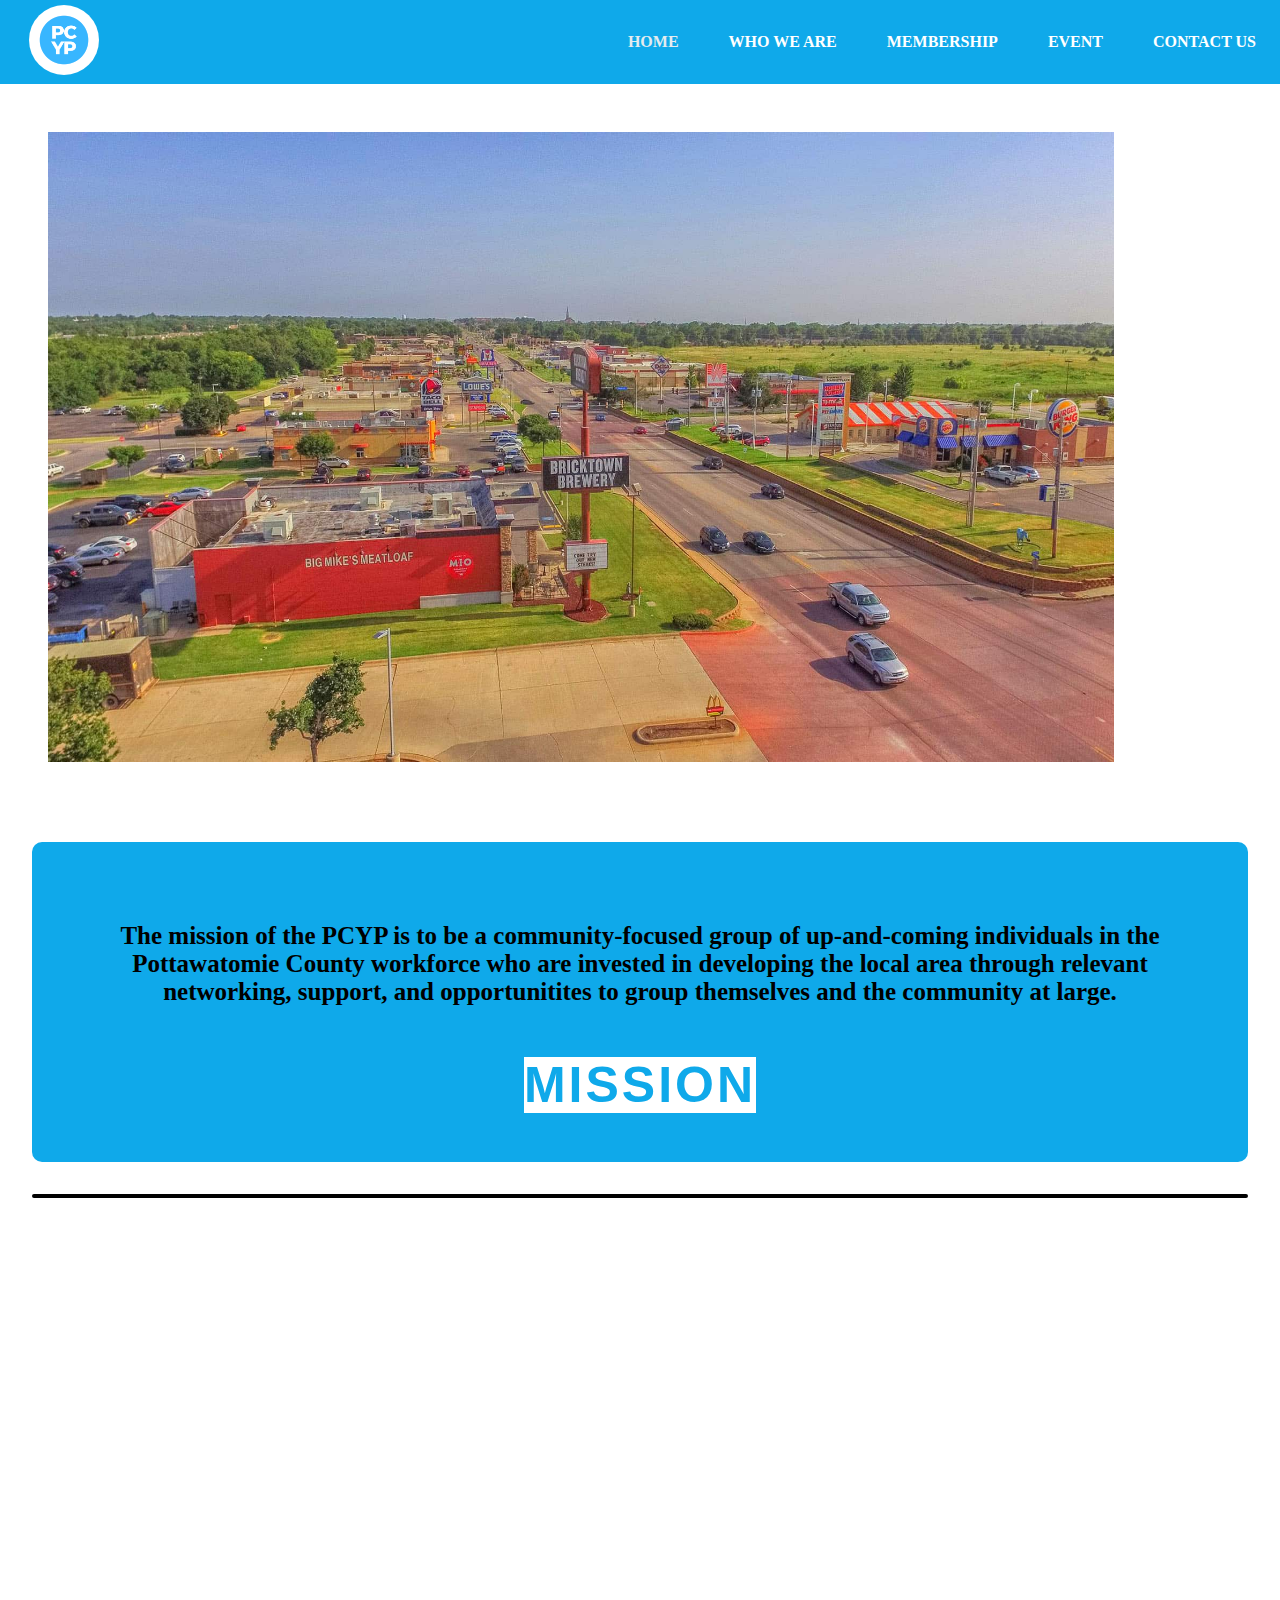
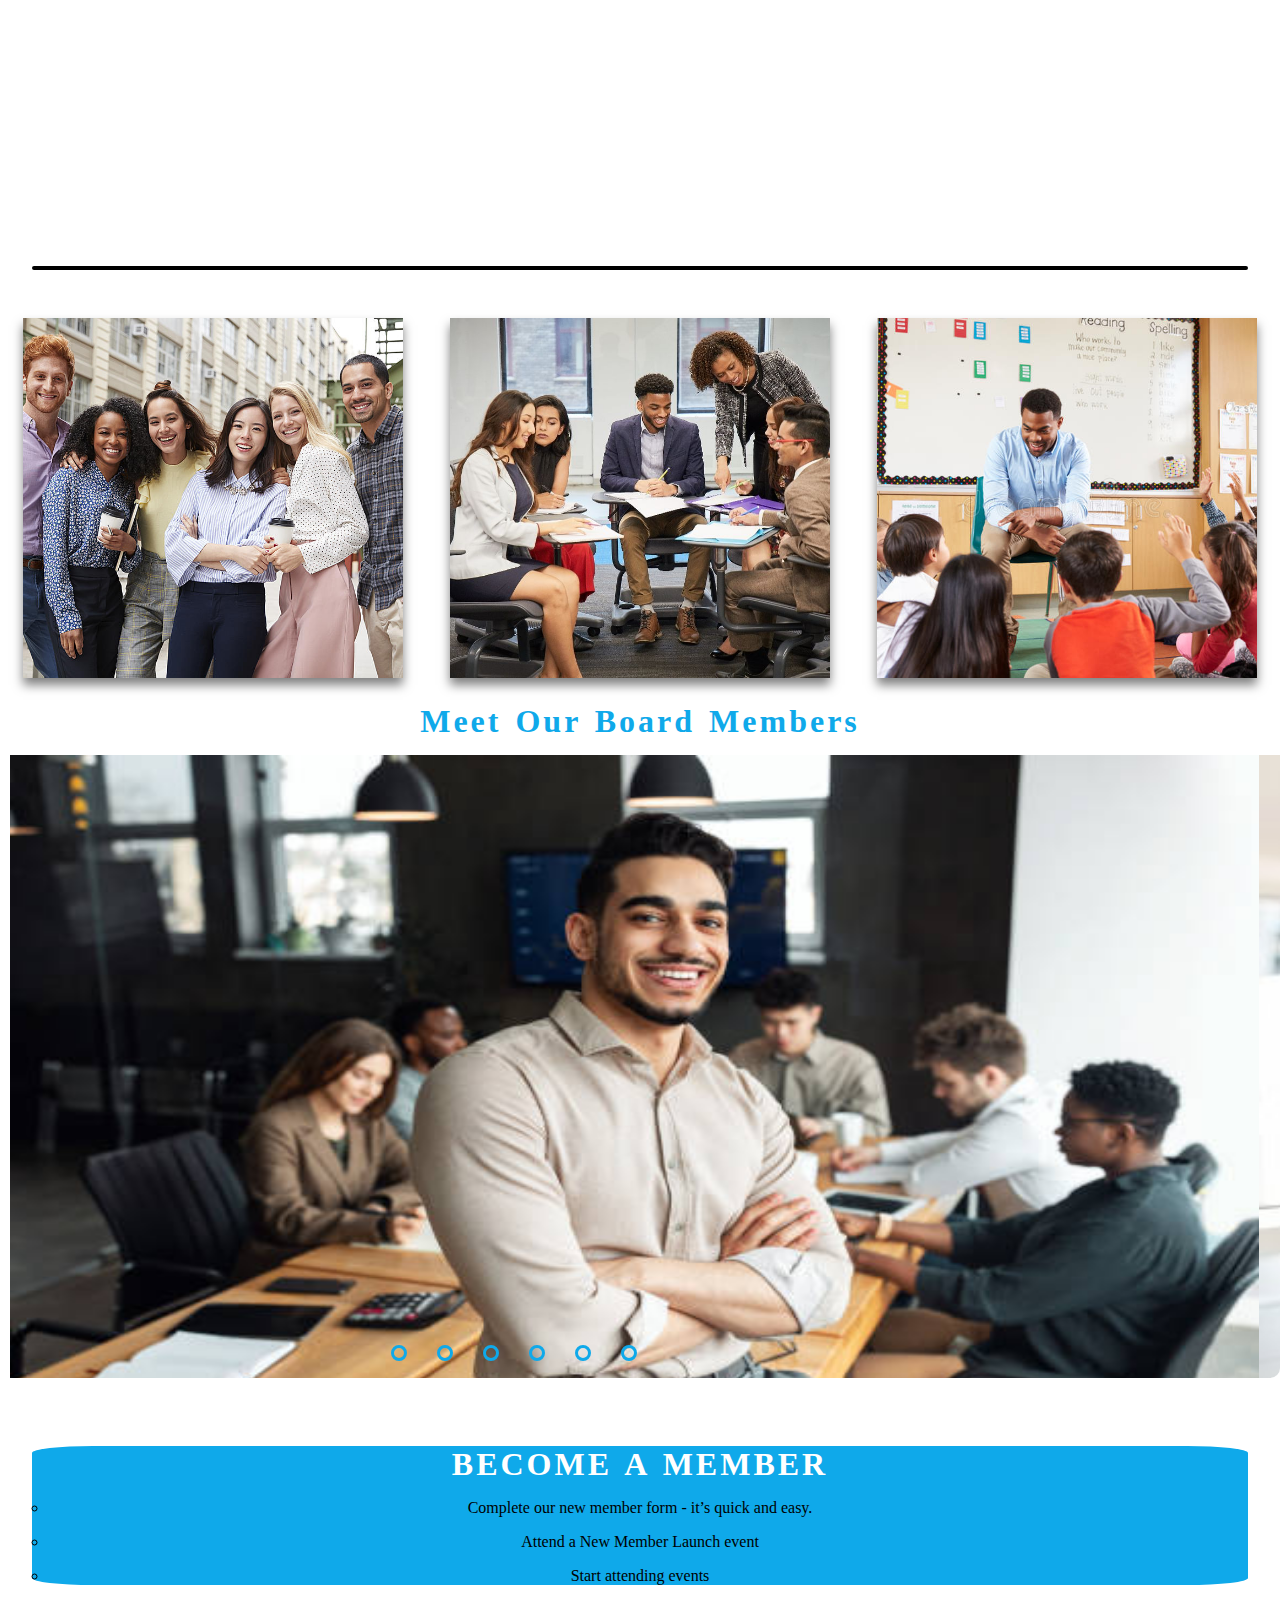
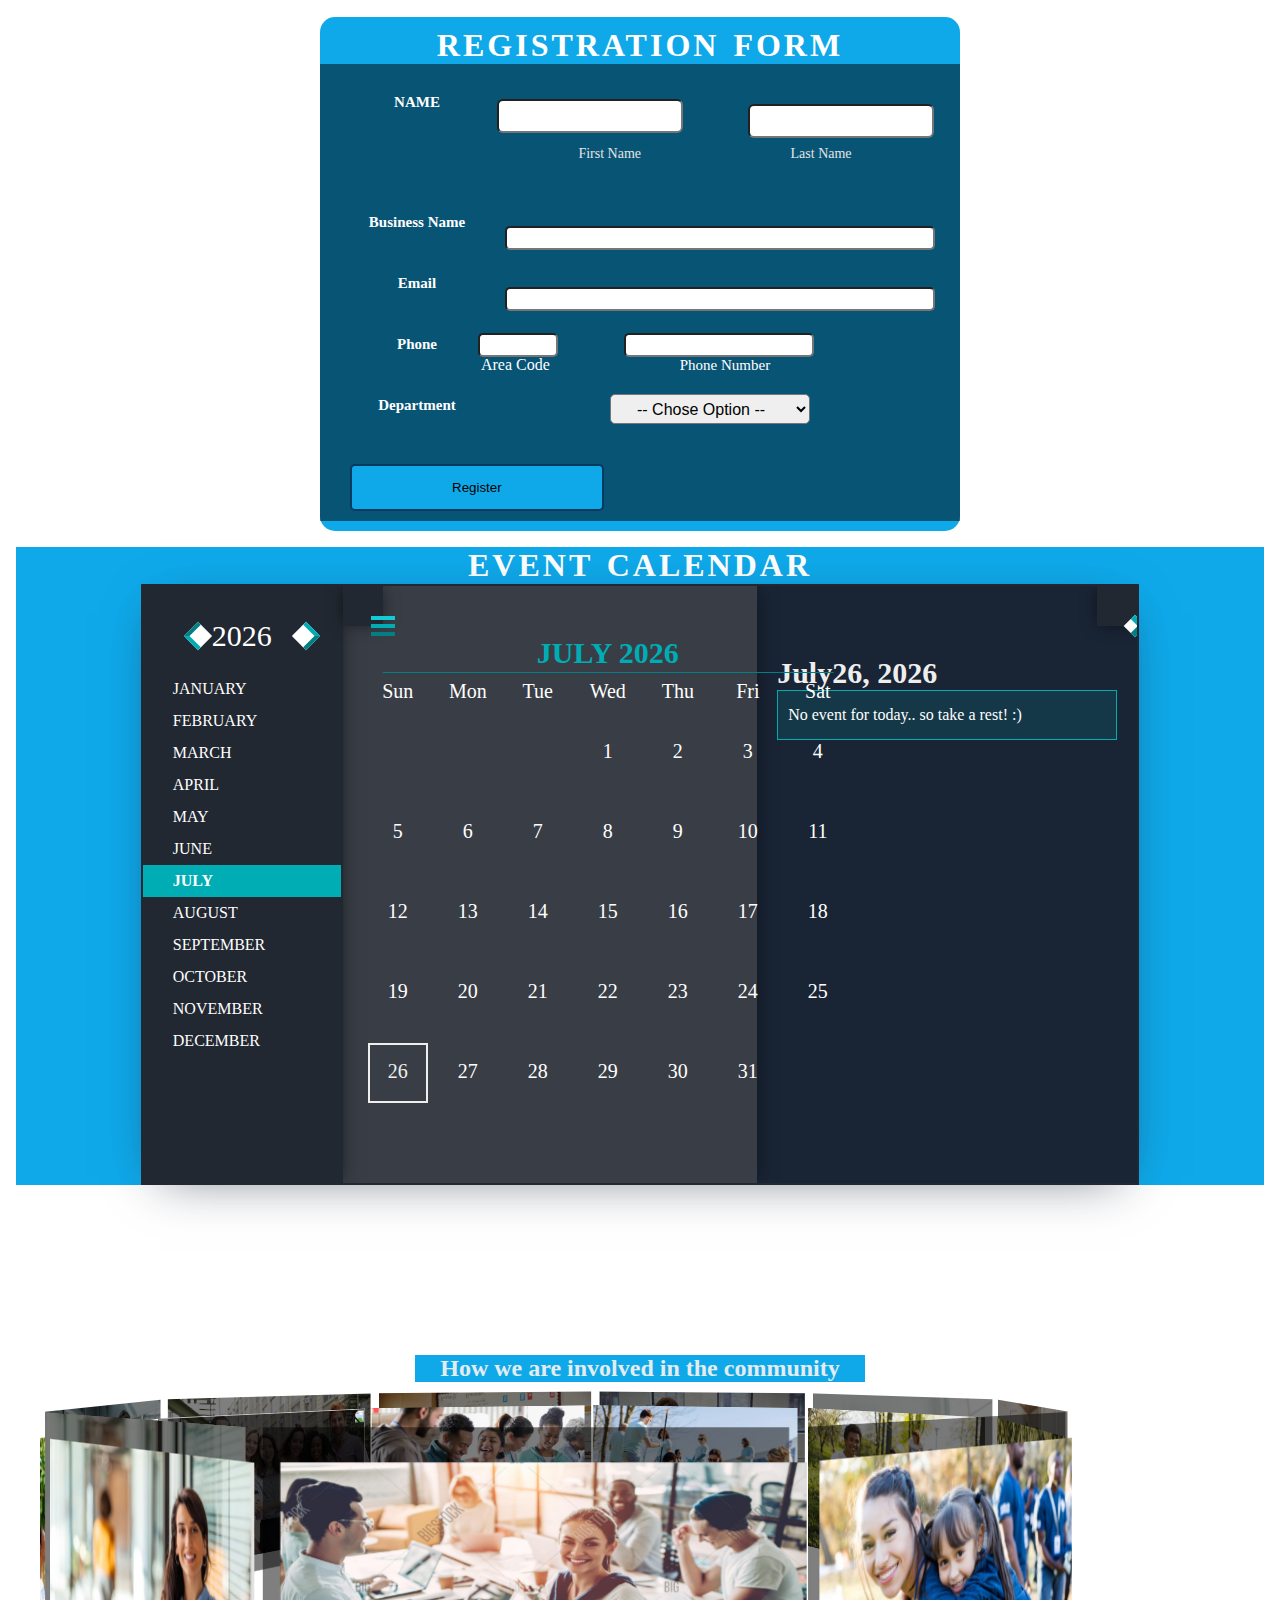
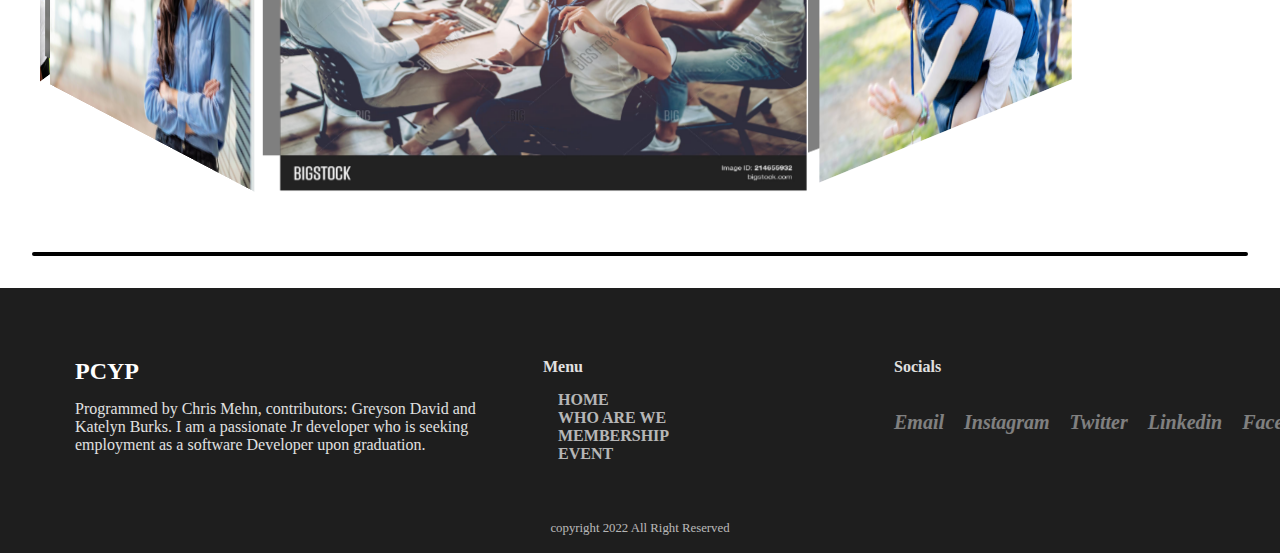
==== commit 334e1ce3: "Added rotating images, restored circle things back on sliding images, added more events to event cal" ====
--- a/index.html
+++ b/index.html
@@ -62,7 +62,7 @@
 
      <hr>
 
-    <div class="video">
+    <div class="video" id="who-we-are">
         <iframe  class="video--video" src="https://www.youtube.com/embed/v3k3t7uvPaI" title="Who we are" frameborder="0" allow="accelerometer; autoplay; clipboard-write; encrypted-media; gyroscope; picture-in-picture" allowfullscreen>
 
         </iframe>
@@ -73,11 +73,7 @@
 
     </div>-->
     <hr>
-    <!--<div class="container">      
-                  
-        <p>Turnip greens yarrow ricebean rutabaga endive cauliflower sea lettuce kohlrabi amaranth water spinach avocado daikon napa cabbage asparagus winter purslane kale. Celery potato scallion desert raisin horseradish spinach carrot soko.</p>
-      </div>
-    <hr> -->     
+  
     
 <!--Start: Entire 3 card display -->
     <div class="wrapper">
@@ -142,12 +138,12 @@
 <div class="slider"> <h1> Meet Our Board Members </h1>
     <div class="slides">
         <!--start: Radio button -->
-        <input type="radio" name="radio-button" id="radio1">
-        <input type="radio" name="radio-button" id="radio2">
-        <input type="radio" name="radio-button" id="radio3">
-        <input type="radio" name="radio-button" id="radio4">
-        <input type="radio" name="radio-button" id="radio5">
-        <input type="radio" name="radio-button" id="radio6">
+        <input class="slider-input" type="radio" name="radio-button" id="radio1">
+        <input class="slider-input" type="radio" name="radio-button" id="radio2">
+        <input class="slider-input" type="radio" name="radio-button" id="radio3">
+        <input class="slider-input" type="radio" name="radio-button" id="radio4">
+        <input class="slider-input" type="radio" name="radio-button" id="radio5">
+        <input class="slider-input" type="radio" name="radio-button" id="radio6">
         <!--End: Radio button -->
 
         <!--start: slide images --> 
@@ -157,17 +153,17 @@
             <div class="slide"> 
                 <img src="pcyp12.jpeg" alt=""> 
             </div>
+            <!--<div class="slide"> 
+                <img src="pcyp13.jpeg" alt="">  
+            </div>-->
             <div class="slide"> 
-                <img src="pcyp13.jpeg" alt="">  
+                <img src="pcyp17.jpeg" alt="">  
             </div>
             <div class="slide"> 
-                <img src="pcyp11.jpeg" alt="">  
+                <img src="pcyp18.jpeg" alt="">  
             </div>
             <div class="slide"> 
-                <img src="pcyp12.jpeg" alt="">  
-            </div>
-            <div class="slide"> 
-                <img src="pcyp13.jpeg" alt="">
+                <img src="pcyp19.jpeg" alt="">
             </div>
             
         <!--End: slide images-->
@@ -211,38 +207,22 @@
         </script>
 
 </div>
+<br>
+<br>
 <!-- End: Image slider -->
 
-<!--start: Opportunity -->
-<!--<div class="opportunity" id="opportunity">
-    <h1 class="opportunity-title"> Opportunity </h1>
-    <img src="pcyp8.png" class="opportunity-img" alt="pcyp8">
-    <li class="opportunity-list"> This is the kind of opportunitites we offer </li>
-    <li class="opportunity-list"> This is how we provide opportunitites </li>
-    <li class="opportunity-list"> this is the kind of opportunitites </li>
-</div>-->
-        
-<!--End: Opportunity -->
-<!--start: Membership -->
-        <!--link to membership signup1: https://youtu.be/00Thb3oPJ74
-            link to membership signup2: https://www.youtube.com/watch?v=JC86E5CfIrw
-            link to membership signup3: https://www.youtube.com/watch?v=gpM9hUKXLgk
-            link to membership signup4: https://www.youtube.com/watch?v=J4eqDaHN1Mg
-            link to membership signup5: https://www.youtube.com/watch?v=3FSNgLDjors
-        -->
-
-        <div class="membership" id="membership">
-            <div class="membership--title">
-                <h1> Become A Member </h1>
-            </div>
-            <div class="membership-words">
-                <!--<p class="membership-list-p"> Through Networking, PCYP is emerging as a leader in the community as we support our youth with groundbreaking oppertunities. Our mission is to make Shawnee an innovative city for young professionals to live, work and play.</p>-->
-                <li class="membership-list"> Complete our new member form - it’s quick and easy. </li>
-                <li class="membership-list"> Attend a New Member Launch event </li>
-                <li class="membership-list"> Start attending events </li>
-                <!--<p class="membership-list-p"> Join us in making Pottawatomie County awesome - membership is free, impact is infinite </p>-->
-            </div>
-        </div>
+<div class="membership" id="membership">
+    <div class="membership--title">
+        <h1> Become A Member </h1>
+    </div>
+    <div class="membership-words">
+        <!--<p class="membership-list-p"> Through Networking, PCYP is emerging as a leader in the community as we support our youth with groundbreaking oppertunities. Our mission is to make Shawnee an innovative city for young professionals to live, work and play.</p>-->
+        <li class="membership-list"> Complete our new member form - it’s quick and easy. </li>
+        <li class="membership-list"> Attend a New Member Launch event </li>
+        <li class="membership-list"> Start attending events </li>
+        <!--<p class="membership-list-p"> Join us in making Pottawatomie County awesome - membership is free, impact is infinite </p>-->
+    </div>
+</div>
 
                     <!--start: Registeration Form -->
             <div class="reg-form"><h1> Registration Form </h1> 
@@ -307,22 +287,23 @@
                 theme: "Midnight Blue",
                 calendarEvents: [
             {
-                id: 'Event 1', // Event's ID (required)
-                name: "New Year", // Event name (required)
-                date: "January/1/2020", // Event date (required)
-                description: " This is the first day of the new year",
-                type: "holiday", // Event type (required)
+                id: 'Shawnee Forward Comedy Roast', // Event's ID (required)
+                name: "Shawnee Forward Comedy Roast", // Event name (required)
+                date: "December/6/2022", // Event date (required)
+                description: " Join Shawnee Forward for their first ever comedy roast, roasting Rachael Melot. Ticket sales benefit Kiwanis holiday shopping for students ",
+                type: "Charity Event", // Event type (required)
                 everyYear: true // Same event every year (optional)
             },
             {
-                name: "New Member Launch",
-                badge: "04/13 - 04/15", // Event badge (optional)
-                date: ["October/25/2022", "October/25/2022"], // Date range
-                description: "Learn all about PCYP and how to get the most out of your membership.", // Event description (optional)
-                type: "event",
+                id: 'Mental Health',
+                name: "Mental Health",
+                date: ["December/13/2022", "December/13/2022"], // Date range
+                description: "Learn in 1 hour: Tools to cope with Mental Health during a crazy season. How Safe is our City Where are we investing.", // Event description (optional)
+                type: "Mental Health Awareness",
                 color: "#63d867" // Event custom color (optional)
             },
             {
+                id: 'Mental Health',
                 name: "New Member Launch",
                 badge: "04/13 - 04/15", // Event badge (optional)
                 date: ["July/26/2022", "July/26/2022"], // Date range
@@ -331,26 +312,35 @@
                 color: "#63d867" // Event custom color (optional)
             },
             {
-                name: "New Member Launch",
-                badge: "02/13 - 02/15", // Event badge (optional)
-                date: ["April/11/2022", "April/11/2022"], // Date range
-                description: "Learn all about PCYP and how to get the most out of your membership. ", // Event description (optional)
-                type: "event",
+                id: 'Because it matters',
+                name: "Diversity, Equity & Inclusion",
+                date: ["December/20/2022", "December/20/2022"], // Date range
+                description: "Learn in 1 hour: What OBU is doing for DEI efforts and how to incorporate it into your org. How Safe is our City Where are we investing", // Event description (optional)
+                type: "Event",
                 color: "#63d867" // Event custom color (optional)
             },
             {
+                id: 'Holiday',
                 name: "Christmas Day",
-                badge: "02/13 - 02/15", // Event badge (optional)
                 date: ["December/25/2022", "December/25/2022"], // Date range
                 description: "It is Christmas Day", // Event description (optional)
                 type: "event",
                 color: "#63d867" // Event custom color (optional)
             },
             {
-                name: "Happy Thanksgiving",
-                badge: "02/13 - 02/15", // Event badge (optional)
-                date: ["November/24/2022", "November/24/2022"], // Date range
-                description: "Dont eat too much", // Event description (optional)
+                id: 'Holiday',
+                name: "New Years",
+                date: ["Janunary,1,2023", "Janunary,1,2023"], // Date range
+                description: "Have a happy and blessed new years", // Event description (optional)
+                type: "event",
+                color: "#63d867", // Event custom color (optional)
+                everyYear: true
+            },
+            {
+                id: 'Girls have fun',
+                name: "Girls Night Out",
+                date: ["December 17, 2022", "December 17, 2022"], // Date range
+                description: "Girls Night Out, the #1 Ladies Night Event Is Coming to Shawnee! Limited Tickets On Sale NOW! Open to 21+ Doors open at 7pm", // Event description (optional)
                 type: "event",
                 color: "#63d867" // Event custom color (optional)
             },
@@ -358,13 +348,28 @@
                 })
                     })
         </script>
-        
         <!--End: Calendar -->
-
-
-
-        
-
+<br>
+<br>
+<br>
+        <div class="container"> <h2>How we are involved in the community</h2> 
+            <div class="carousel">
+                <div class="da-image"><span class="da-image--span"><img src="ypwork1.jpeg" alt=""></span></div>
+                <div class="da-image"><span class="da-image--span"><img src="ypwork2.jpeg" alt=""></span></div>
+                <div class="da-image"><span class="da-image--span"><img src="ypwork3.jpeg" alt=""></span></div>
+                <div class="da-image"><span class="da-image--span"><img src="ypwork4.jpeg" alt=""></span></div>
+                <div class="da-image"><span class="da-image--span"><img src="ypwork5.jpeg" alt=""></span></div>
+                <div class="da-image"><span class="da-image--span"><img src="ypwork6.jpeg" alt=""></span>
+        </div>  <div class="da-image"><span class="da-image--span"><img src="ypwork7.jpeg" alt=""></span></div>
+                <div class="da-image"><span class="da-image--span"><img src="ypwork8.jpeg" alt=""></span></div>
+                <div class="da-image"><span class="da-image--span"><img src="pcyp18.jpeg" alt=""></span></div>
+            </div>
+        </div>
+
+<br>
+<br>
+<br>
+<hr>
 
 
 <!--Start: Footer -->
@@ -373,7 +378,7 @@
         <div class="footer-row">
             <div>
                 <h2><a href="index.html"> PCYP </a></h2>
-                <p> Developed by Chris Mehn. I am a passionate Jr developer who is seeking employment as a software Developer.</p>
+                <p> Programmed by Chris Mehn, contributors: Greyson David and Katelyn Burks. I am a passionate Jr developer who is seeking employment as a software Developer upon graduation.</p>
             </div>
             <div class="footer-pages">
                 <h4> Menu </h4>
--- a/index.css
+++ b/index.css
@@ -405,6 +405,7 @@
     cursor: pointer;
     transition: 0.4 ease-in-out;
 }
+
 .info-list
 {
     list-style: none;
@@ -412,11 +413,11 @@
 
 .slider
 {
-    width: 90%;
-    height: 500px;
+    width: 100%;
+    height: 700px;
     border-radius: 10px;
     overflow: hidden;
-    margin: 1rem;
+    padding: 10px;
 }
 
 .slider h1
@@ -424,16 +425,17 @@
     text-transform: capitalize;
     text-shadow: #50c5d3;
     text-align: center;
-    margin: 1rem;
+    padding: 15px;
+    color: #0FA9EA;
 }
 .slides
 {
     width: 500%;
-    height: 500px;
-    display: flex;
-}
-
-.slides input
+    height: 700px;
+    display: flex;
+}
+
+.slider-input
 {
     display: none;
 }
@@ -444,20 +446,20 @@
 }
 .slide__first
 {
-    margin: 4rem;
+    padding: 10px;
 }
 
 .slide img
 {
-    width: 90%;
+    width: 100%;
     height: 700px;
 }
 
 .navigation__manual /* want to have the little buttons on the bottom but they are not positioning how I want them to */
 {
-    position: absolute;
-    width: 50%;
-    margin-top: -10px;
+    position: relative;
+    width: 80%;
+    margin-top: -110px;
     display: flex;
     justify-content: center;
     
@@ -476,7 +478,7 @@
 }
 .manual-btn:hover
 {
-    background: #0FA9EA;
+    background: #ffffff;
 }
 #radio1:checked ~ .first
 {
@@ -634,8 +636,6 @@
     margin: 1rem;
     text-align: center;
     position: relative;
-
-
 }
 .membership-list
 {
@@ -651,7 +651,8 @@
     text-align: center;
     text-transform: capitalize;
     text-transform: uppercase;
-    border-radius: 50%;
+    border-radius: 5%;
+    justify-content: center;
 }
 .membership--title h1
 {
@@ -676,7 +677,7 @@
 }
 
 /*start: Networking*/
-.networking
+/*.networking
 {
     width: auto;
     justify-content: center;
@@ -719,7 +720,7 @@
 {
     word-spacing: 1px;
     text-align: left;
-}
+}*/
 /*End: Networking*/
 
 /*start: Registration */
@@ -901,6 +902,120 @@
 }
 /*End: Registration */
 
+/* Start: of rotating images */
+
+.container
+{
+    position: relative;
+    width: 450px;
+    margin: 100px auto 30% auto;
+    perspective: 1000px;
+    background-color: #6db3d1;
+    
+}
+.container h2
+{
+    text-align: center;
+    color: #E5ECEF;
+    background-color: #0FA9EA;
+}
+.carousel
+{
+    position: relative;
+    width: 100%;
+    height: 90%;
+    transform-style: preserve-3d;
+    animation: rotate360 60s infinite forwards linear;
+}
+.da-image
+{
+    position: absolute;
+    width: 300px;
+    height: 187px;
+    top: 20px;
+    left: 10px;
+    right: 10px;
+    background-size: cover;
+    box-shadow: inset 0 0 0 2000px rgb(0, 0, 0, 0.5);
+    display: flex;
+}
+.da-image--span
+{
+    margin: auto;
+    font-size: 2rem;
+}
+.da-image--span img
+{
+    position: absolute;
+    width: 300px;
+    height: 187px;
+    top: 20px;
+    left: 10px;
+    right: 10px;
+    background-size: cover;
+    box-shadow: inset 0 0 0 2000px rgb(0, 0, 0, 0.5);
+    display: flex;
+}
+@keyframes rotate360
+{
+    form
+    {
+        transform: rotateY(0deg);
+    }
+    to 
+    {
+        transform: rotateY(-360deg);
+    }
+}
+.da-image:nth-child(1)
+{
+    background-image: url("pcyp.10");
+    transform: rotateY(0deg) translateZ(430px);
+}
+.da-image:nth-child(2)
+{
+    background-image: url("pcyp.11");
+    transform: rotateY(40deg) translateZ(430px);
+    
+}
+.da-image:nth-child(3)
+{
+    background-image: url("/pcyp12.jpeg");
+    transform: rotateY(80deg) translateZ(430px);
+}
+.da-image:nth-child(4)
+{
+    background-image: url("/pcyp13.jpeg");
+    transform: rotateY(120deg) translateZ(430px);
+}
+.da-image:nth-child(5)
+{
+    background-image: url("/pcyp14.jpeg");
+    transform: rotateY(160deg) translateZ(430px);
+}
+.da-image:nth-child(6)
+{
+    background-image: url("/pcyp15.jpeg");
+    transform: rotateY(200deg) translateZ(430px);
+}
+.da-image:nth-child(7)
+{
+    background-image: url("/pcyp16.jpeg");
+    transform: rotateY(240deg) translateZ(430px);
+}
+.da-image:nth-child(8)
+{
+    background-image: url("/pcyp17.jpeg");
+    transform: rotateY(280deg) translateZ(430px);
+}
+.da-image:nth-child(9)
+{
+    background-image: url("/pcyp18.jpeg");
+    transform: rotateY(320deg) translateZ(430px);
+}
+/* End: of rotating images */
+
+
 
 
 /* Start: Footer */
